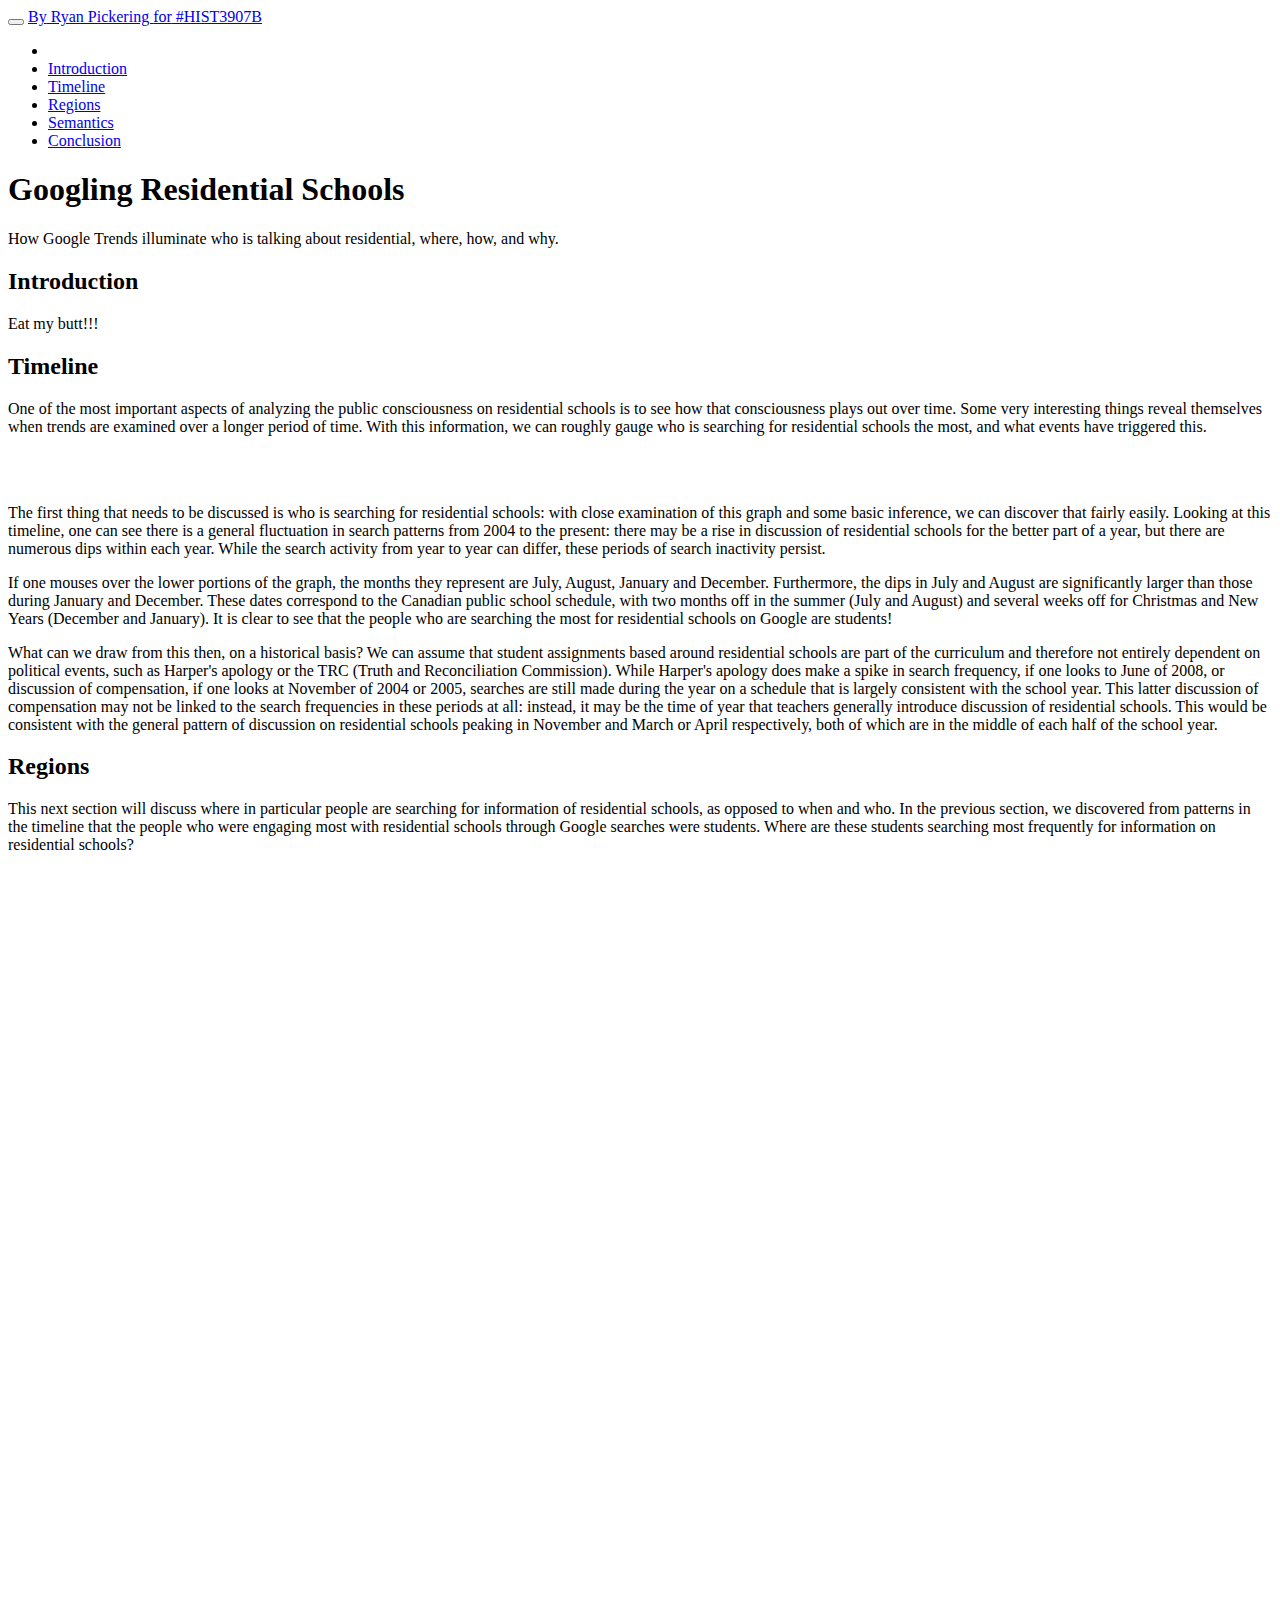
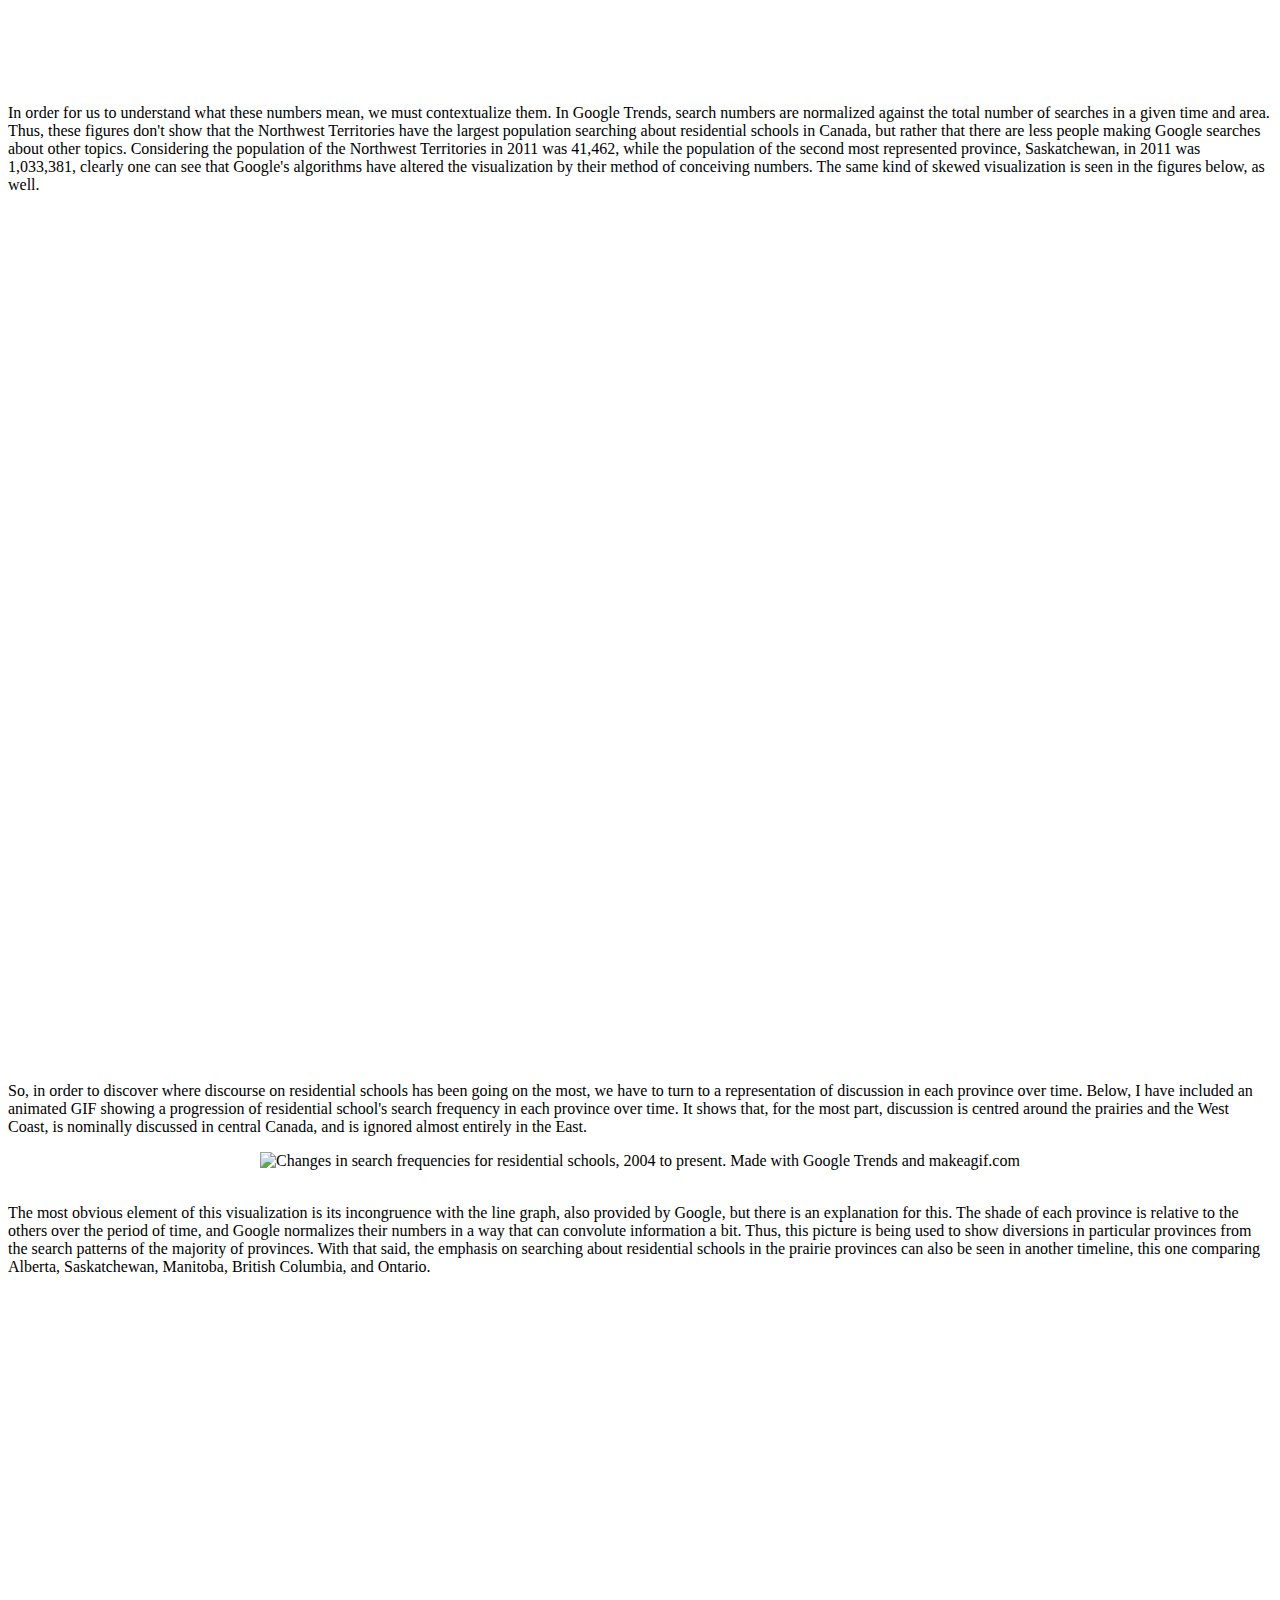
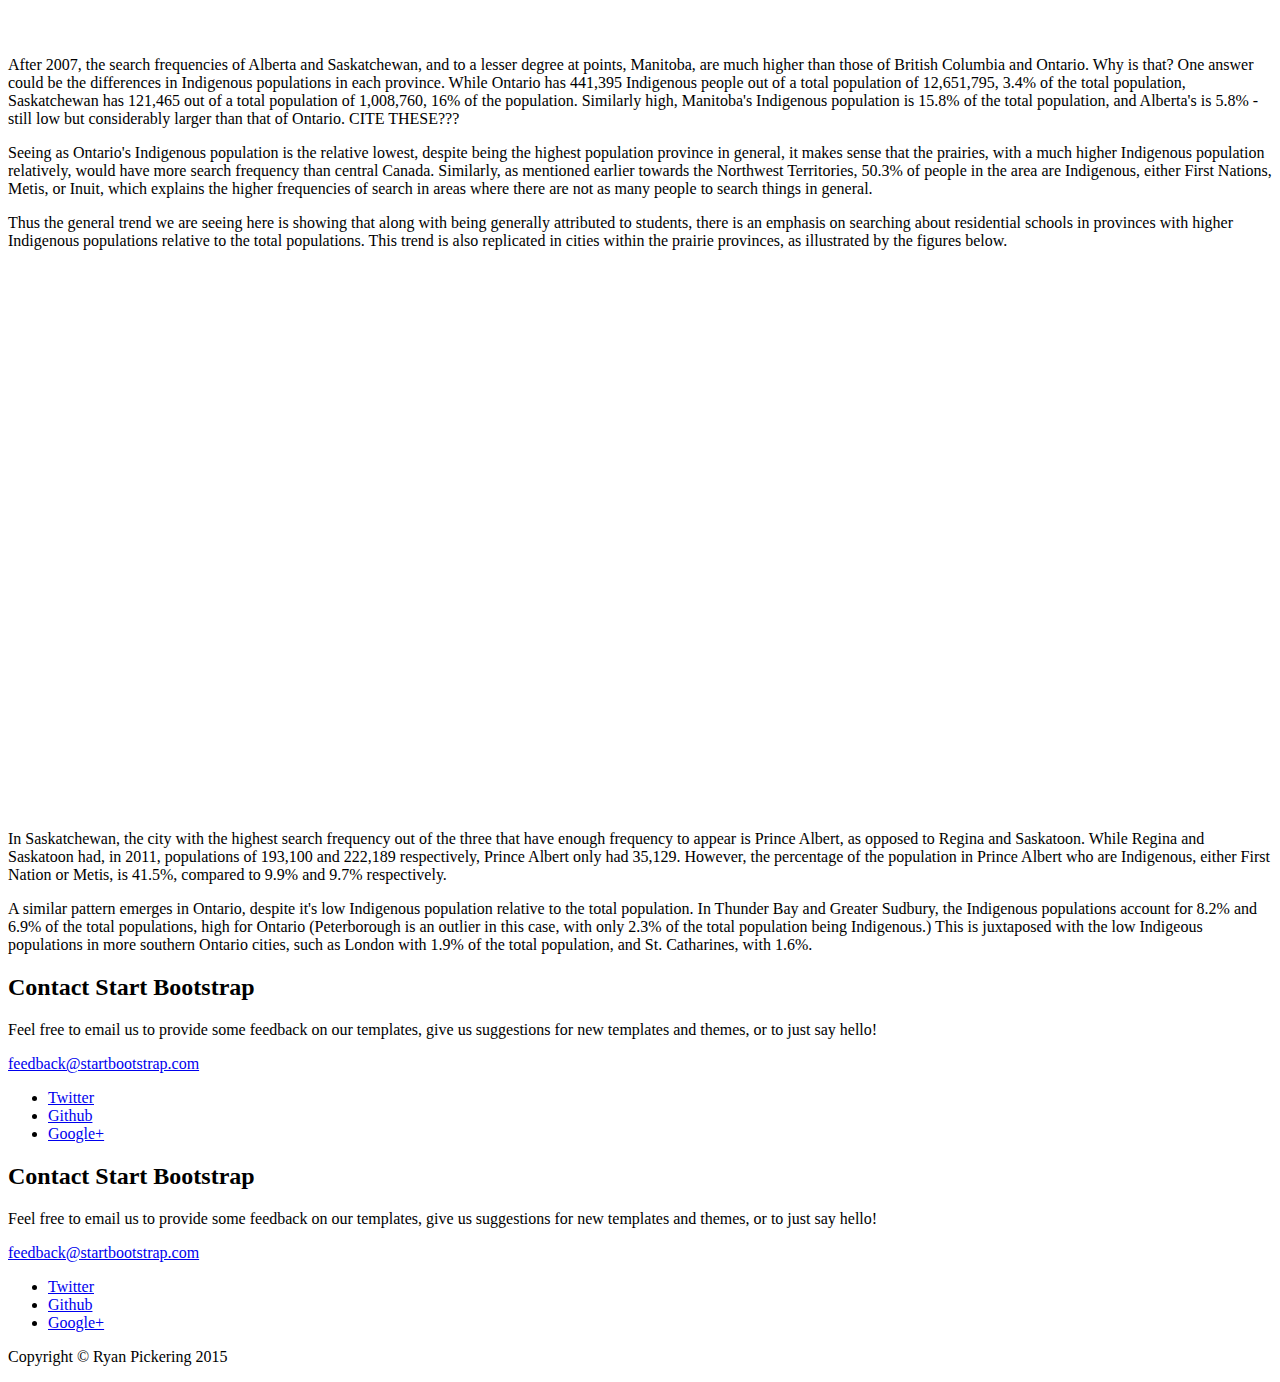
==== startbootstrap-grayscale-1.0.3/index.html @ 51a557f2 "Update index.html" ====
<!DOCTYPE html>
<html lang="en">

<head>

    <meta charset="utf-8">
    <meta http-equiv="X-UA-Compatible" content="IE=edge">
    <meta name="viewport" content="width=device-width, initial-scale=1">
    <meta name="description" content="">
    <meta name="author" content="">

    <title>Public Consciousness on Residential Schools through Google Trends</title>

    <!-- Bootstrap Core CSS -->
    <link href="css/bootstrap.min.css" rel="stylesheet">

    <!-- Custom CSS -->
    <link href="css/grayscale.css" rel="stylesheet">

    <!-- Custom Fonts -->
    <link href="font-awesome/css/font-awesome.min.css" rel="stylesheet" type="text/css">
    <link href="http://fonts.googleapis.com/css?family=Lora:400,700,400italic,700italic" rel="stylesheet" type="text/css">
    <link href="http://fonts.googleapis.com/css?family=Montserrat:400,700" rel="stylesheet" type="text/css">

    <!-- HTML5 Shim and Respond.js IE8 support of HTML5 elements and media queries -->
    <!-- WARNING: Respond.js doesn't work if you view the page via file:// -->
    <!--[if lt IE 9]>
        <script src="https://oss.maxcdn.com/libs/html5shiv/3.7.0/html5shiv.js"></script>
        <script src="https://oss.maxcdn.com/libs/respond.js/1.4.2/respond.min.js"></script>
    <![endif]-->

</head>

<body id="page-top" data-spy="scroll" data-target=".navbar-fixed-top">

    <!-- Navigation -->
    <nav class="navbar navbar-custom navbar-fixed-top" role="navigation">
        <div class="container">
            <div class="navbar-header">
                <button type="button" class="navbar-toggle" data-toggle="collapse" data-target=".navbar-main-collapse">
                    <i class="fa fa-bars"></i>
                </button>
                <a class="navbar-brand page-scroll" href="#page-top">
                    <i class="fa fa-play-circle"></i>  <span class="light">By</span>  Ryan Pickering <span class="light">for</span> #HIST3907B
                </a>
            </div>

            <!-- Collect the nav links, forms, and other content for toggling -->
            <div class="collapse navbar-collapse navbar-right navbar-main-collapse">
                <ul class="nav navbar-nav">
                    <!-- Hidden li included to remove active class from about link when scrolled up past about section -->
                    <li class="hidden">
                        <a href="#page-top"></a>
                    </li>
                    <li>
                        <a class="page-scroll" href="#intro">Introduction</a>
                    </li>
                    <li>
                        <a class="page-scroll" href="#timeline">Timeline</a>
                    </li>
                    <li>
                        <a class="page-scroll" href="#regions">Regions</a>
                    </li>
                    <li>
                        <a class="page-scroll" href="#semantics">Semantics</a>
                    </li>
                    <li>
                        <a class="page-scroll" href="#conclusion">Conclusion</a>
                    </li>
                </ul>
            </div>
            <!-- /.navbar-collapse -->
        </div>
        <!-- /.container -->
    </nav>

    <!-- Intro Header -->
    <header class="intro">
        <div class="intro-body">
            <div class="container">
                <div class="row">
                    <div class="col-md-8 col-md-offset-2">
                        <h1 class="brand-heading">Googling Residential Schools</h1>
                        <p class="intro-text">How Google Trends illuminate who is talking about residential, where, how, and why.</p>
                        <a href="#about" class="btn btn-circle page-scroll">
                            <i class="fa fa-angle-double-down animated"></i>
                        </a>
                    </div>
                </div>
            </div>
        </div>
    </header>

    <!-- Introduction Section -->
    <section id="intro" class="container content-section text-center">
        <div class="row">
            <div class="col-lg-8 col-lg-offset-2">
                <h2>Introduction</h2>
                <p>Eat my butt!!!</p>
            </div>
        </div>
    </section>

    <!-- TImeline Section -->
    <section id="timeline" class="content-section text-left">
        <div class="download-section">
            <div class="container">
                <div class="col-lg-8 col-lg-offset-2">
                    <h2>Timeline</h2>
                    <P>One of the most important aspects of analyzing the public consciousness on residential schools is to see how that consciousness plays out over time. Some very interesting things reveal themselves when trends are examined over a longer period of time. With this information, we can roughly gauge who is searching for residential schools the most, and what events have triggered this.</P><br>
  <center>
    <div style="width:600px; background-color:white">
        <script type="text/javascript" style="text-align:center" src="//www.google.ca/trends/embed.js?hl=en-US&geo=CA&q=residential+schools&cmpt=q&tz&content=1&cid=TIMESERIES_GRAPH_0&export=5&w=600&h=330">
        </script>
    </div>
  </center>
  <br>
  <p>The first thing that needs to be discussed is who is searching for residential schools: with close examination of this graph and some basic inference, we can discover that fairly easily. Looking at this timeline, one can see there is a general fluctuation in search patterns from 2004 to the present: there may be a rise in discussion of residential schools for the better part of a year, but there are numerous dips within each year. While the search activity from year to year can differ, these periods of search inactivity persist.</p>
  <p>If one mouses over the lower portions of the graph, the months they represent are July, August, January and December. Furthermore, the dips in July and August are significantly larger than those during January and December. These dates correspond to the Canadian public school schedule, with two months off in the summer (July and August) and several weeks off for Christmas and New Years (December and January). It is clear to see that the people who are searching the most for residential schools on Google are students!</p>
  <p>What can we draw from this then, on a historical basis? We can assume that student assignments based around residential schools are part of the curriculum and therefore not entirely dependent on political events, such as Harper's apology or the TRC (Truth and Reconciliation Commission). While Harper's apology does make a spike in search frequency, if one looks to June of 2008, or discussion of compensation, if one looks at November of 2004 or 2005, searches are still made during the year on a schedule that is largely consistent with the school year. This latter discussion of compensation may not be linked to the search frequencies in these periods at all: instead, it may be the time of year that teachers generally introduce discussion of residential schools. This would be consistent with the general pattern of discussion on residential schools peaking in November and March or April respectively, both of which are in the middle of each half of the school year.</p>
                </div>
            </div>
        </div>
    </section>

    <!-- Regions Section -->
    <section id="regions" class="container content-section text-left">
        <div class="row">
            <div class="col-lg-8 col-lg-offset-2">
                <h2>Regions</h2>
                <p>This next section will discuss where in particular people are searching for information of residential schools, as opposed to when and who. In the previous section, we discovered from patterns in the timeline that the people who were engaging most with residential schools through Google searches were students. Where are these students searching most frequently for information on residential schools?</p>

    <center>
        <div style="width:500px; height:400px; background-color:white">
            <script type="text/javascript" src="//www.google.ca/trends/embed.js?hl=en-US&geo=CA&q=residential+schools&cmpt=q&tz&content=1&cid=GEO_MAP_0_0&export=5&w=500&h=400">
            </script>
        </div>
<br>
        <div style="width:500px; height:400px; background-color:white">
            <script type="text/javascript" src="//www.google.ca/trends/embed.js?hl=en-US&geo=CA&q=residential+schools&cmpt=q&tz&content=1&cid=GEO_TABLE_0_0&export=5&w=500&h=400">
            </script>
        </div>        
    </center>

<p>In order for us to understand what these numbers mean, we must contextualize them. In Google Trends, search numbers are normalized against the total number of searches in a given time and area. Thus, these figures don't show that the Northwest Territories have the largest population searching about residential schools in Canada, but rather that there are less people making Google searches about other topics. Considering the population of the Northwest Territories in 2011 was 41,462, while the population of the second most represented province, Saskatchewan, in 2011 was 1,033,381, clearly one can see that Google's algorithms have altered the visualization by their method of conceiving numbers. The same kind of skewed visualization is seen in the figures below, as well.</p>
  <center>
  <div style="width:500px; height:420px; background-color:white">
    <script type="text/javascript" src="//www.google.ca/trends/embed.js?hl=en-US&geo=CA&q=residential+schools&cmpt=q&tz&content=1&cid=GEO_MAP_0_1&export=5&w=500&h=420">
    </script></div>
<br>
  <div style="width:500px; height:400px; background-color:white">
    <script type="text/javascript" src="//www.google.ca/trends/embed.js?hl=en-US&geo=CA&q=residential+schools&cmpt=q&tz&content=1&cid=GEO_TABLE_0_1&export=5&w=500&h=400">
    </script>
    </div>
    </center>
    <br>
  <p>So, in order to discover where discourse on residential schools has been going on the most, we have to turn to a representation of discussion in each province over time. Below, I have included an animated GIF showing a progression of residential school's search frequency in each province over time. It shows that, for the most part, discussion is centred around the prairies and the West Coast, is nominally discussed in central Canada, and is ignored almost entirely in the East.</p>
  <center><img src="http://cdn.makeagif.com/media/4-04-2015/6FYoG7.gif" alt="Changes in search frequencies for residential schools, 2004 to present. Made with Google Trends and makeagif.com"></center><br>
  <p> The most obvious element of this visualization is its incongruence with the line graph, also provided by Google, but there is an explanation for this. The shade of each province is relative to the others over the period of time, and Google normalizes their numbers in a way that can convolute information a bit. Thus, this picture is being used to show diversions in particular provinces from the search patterns of the majority of provinces. With that said, the emphasis on searching about residential schools in the prairie provinces can also be seen in another timeline, this one comparing Alberta, Saskatchewan, Manitoba, British Columbia, and Ontario.</p>
<center>
    <div style="width:650px; height:330px; background-color:white">
        <script type="text/javascript" src="//www.google.ca/trends/embed.js?hl=en-US&q=residential+schools&geo=CA-ON,+CA-SK,+CA-AB,+CA-MB,+CA-BC&cmpt=geo&tz&tz&content=1&cid=TIMESERIES_GRAPH_0&export=5&w=650&h=330">
            
        </script></div></center><br>
<p>After 2007, the search frequencies of Alberta and Saskatchewan, and to a lesser degree at points, Manitoba, are much higher than those of British Columbia and Ontario. Why is that? One answer could be the differences in Indigenous populations in each province. While Ontario has 441,395 Indigenous people out of a total population of 12,651,795, 3.4% of the total population, Saskatchewan has 121,465 out of a total population of 1,008,760,  16% of the population. Similarly high, Manitoba's Indigenous population is 15.8% of the total population, and Alberta's is 5.8% - still low but considerably larger than that of Ontario. CITE THESE???</p>
 <p>Seeing as Ontario's Indigenous population is the relative lowest, despite being the highest population province in general, it makes sense that the prairies, with a much higher Indigenous population relatively, would have more search frequency than central Canada. Similarly, as mentioned earlier towards the Northwest Territories, 50.3% of people in the area are Indigenous, either First Nations, Metis, or Inuit, which explains the higher frequencies of search in areas where there are not as many people to search things in general.</p>
<p>Thus the general trend we are seeing here is showing that along with being generally attributed to students, there is an emphasis on searching about residential schools in provinces with higher Indigenous populations relative to the total populations. This trend is also replicated in cities within the prairie provinces, as illustrated by the figures below.</p>
<center>
<div style="width:500px; height:200px; background-color:white">
<script type="text/javascript" src="//www.google.ca/trends/embed.js?hl=en-US&geo=CA-SK&q=residential+schools&cmpt=q&tz&content=1&cid=GEO_TABLE_0_0&export=5&w=500&h=330"></script>
</div>
<div style="width:500px; height:330px; background-color:white">
<script type="text/javascript" src="//www.google.ca/trends/embed.js?hl=en-US&geo=CA-ON&q=residential+schools&cmpt=q&tz&content=1&cid=GEO_TABLE_0_0&export=5&w=500&h=330"></script></div></center><br>
<p>In Saskatchewan, the city with the highest search frequency out of the three that have enough frequency to appear is Prince Albert, as opposed to Regina and Saskatoon. While Regina and Saskatoon had, in 2011, populations of 193,100 and 222,189 respectively, Prince Albert only had 35,129. However, the percentage of the population in Prince Albert who are Indigenous, either First Nation or Metis, is 41.5%, compared to 9.9% and 9.7% respectively.</p>
<p>A similar pattern emerges in Ontario, despite it's low Indigenous population relative to the total population. In Thunder Bay and Greater Sudbury, the Indigenous populations account for 8.2% and 6.9% of the total populations, high for Ontario (Peterborough is an outlier in this case, with only 2.3% of the total population being Indigenous.) This is juxtaposed with the low Indigeous populations in more southern Ontario cities, such as London with 1.9% of the total population, and St. Catharines, with 1.6%.</p> 
            </div>
        </div>
    </section>
    
    <!-- Semantics Section -->
    <section id="semantics" class="container content-section text-center">
        <div class="row">
            <div class="col-lg-8 col-lg-offset-2">
                <h2>Contact Start Bootstrap</h2>
                <p>Feel free to email us to provide some feedback on our templates, give us suggestions for new templates and themes, or to just say hello!</p>
                <p><a href="mailto:feedback@startbootstrap.com">feedback@startbootstrap.com</a>
                </p>
                <ul class="list-inline banner-social-buttons">
                    <li>
                        <a href="https://twitter.com/SBootstrap" class="btn btn-default btn-lg"><i class="fa fa-twitter fa-fw"></i> <span class="network-name">Twitter</span></a>
                    </li>
                    <li>
                        <a href="https://github.com/IronSummitMedia/startbootstrap" class="btn btn-default btn-lg"><i class="fa fa-github fa-fw"></i> <span class="network-name">Github</span></a>
                    </li>
                    <li>
                        <a href="https://plus.google.com/+Startbootstrap/posts" class="btn btn-default btn-lg"><i class="fa fa-google-plus fa-fw"></i> <span class="network-name">Google+</span></a>
                    </li>
                </ul>
            </div>
        </div>
    </section>

 <!-- Conclusion -->
    <section id="conclusion" class="container content-section text-left">
        <div class="row">
            <div class="col-lg-8 col-lg-offset-2">
                <h2>Contact Start Bootstrap</h2>
                <p>Feel free to email us to provide some feedback on our templates, give us suggestions for new templates and themes, or to just say hello!</p>
                <p><a href="mailto:feedback@startbootstrap.com">feedback@startbootstrap.com</a>
                </p>
                <ul class="list-inline banner-social-buttons">
                    <li>
                        <a href="https://twitter.com/SBootstrap" class="btn btn-default btn-lg"><i class="fa fa-twitter fa-fw"></i> <span class="network-name">Twitter</span></a>
                    </li>
                    <li>
                        <a href="https://github.com/IronSummitMedia/startbootstrap" class="btn btn-default btn-lg"><i class="fa fa-github fa-fw"></i> <span class="network-name">Github</span></a>
                    </li>
                    <li>
                        <a href="https://plus.google.com/+Startbootstrap/posts" class="btn btn-default btn-lg"><i class="fa fa-google-plus fa-fw"></i> <span class="network-name">Google+</span></a>
                    </li>
                </ul>
            </div>
        </div>
    </section>

    <!-- Map Section -->
    <div id="map"></div>

    <!-- Footer -->
    <footer>
        <div class="container text-center">
            <p>Copyright &copy; Ryan Pickering 2015</p>
        </div>
    </footer>

    <!-- jQuery -->
    <script src="js/jquery.js"></script>

    <!-- Bootstrap Core JavaScript -->
    <script src="js/bootstrap.min.js"></script>

    <!-- Plugin JavaScript -->
    <script src="js/jquery.easing.min.js"></script>

    <!-- Google Maps API Key - Use your own API key to enable the map feature. More information on the Google Maps API can be found at https://developers.google.com/maps/ -->
    <script type="text/javascript" src="https://maps.googleapis.com/maps/api/js?key=AIzaSyCRngKslUGJTlibkQ3FkfTxj3Xss1UlZDA&sensor=false"></script>

    <!-- Custom Theme JavaScript -->
    <script src="js/grayscale.js"></script>

</body>

</html>
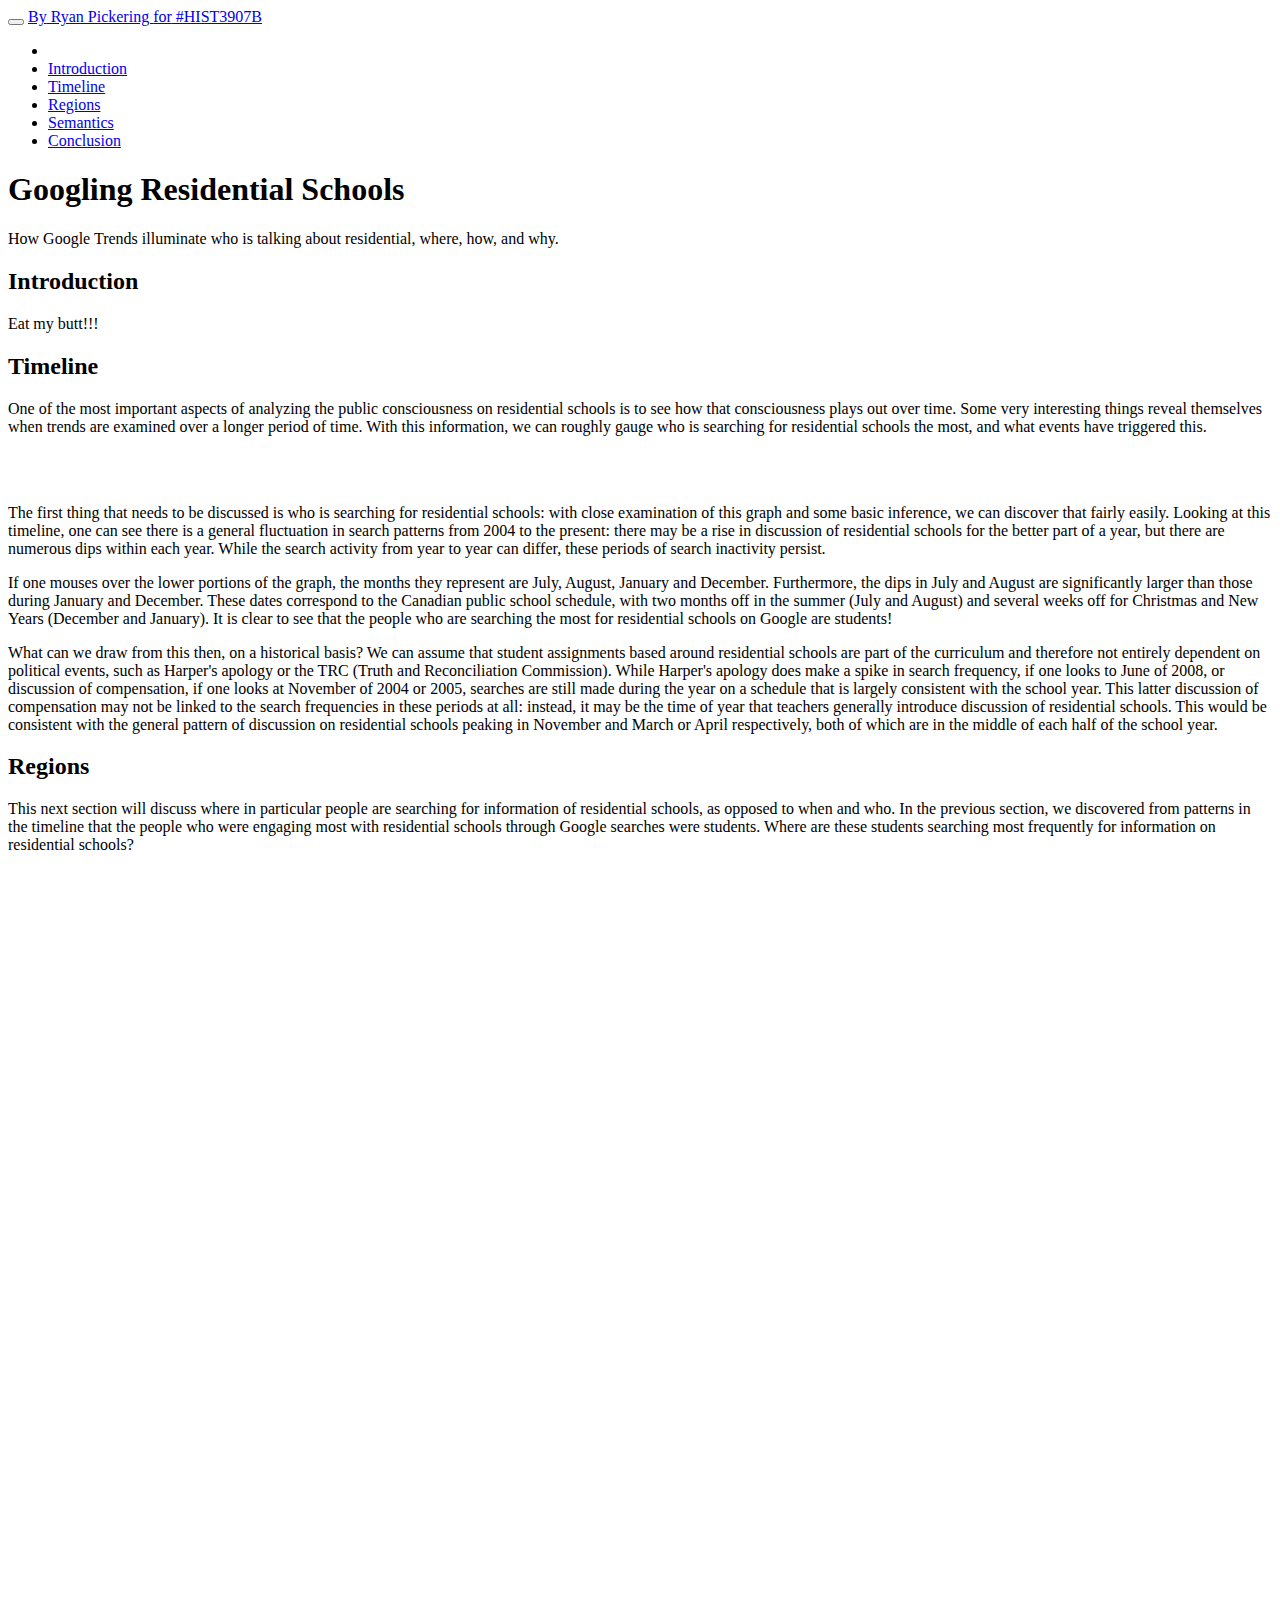
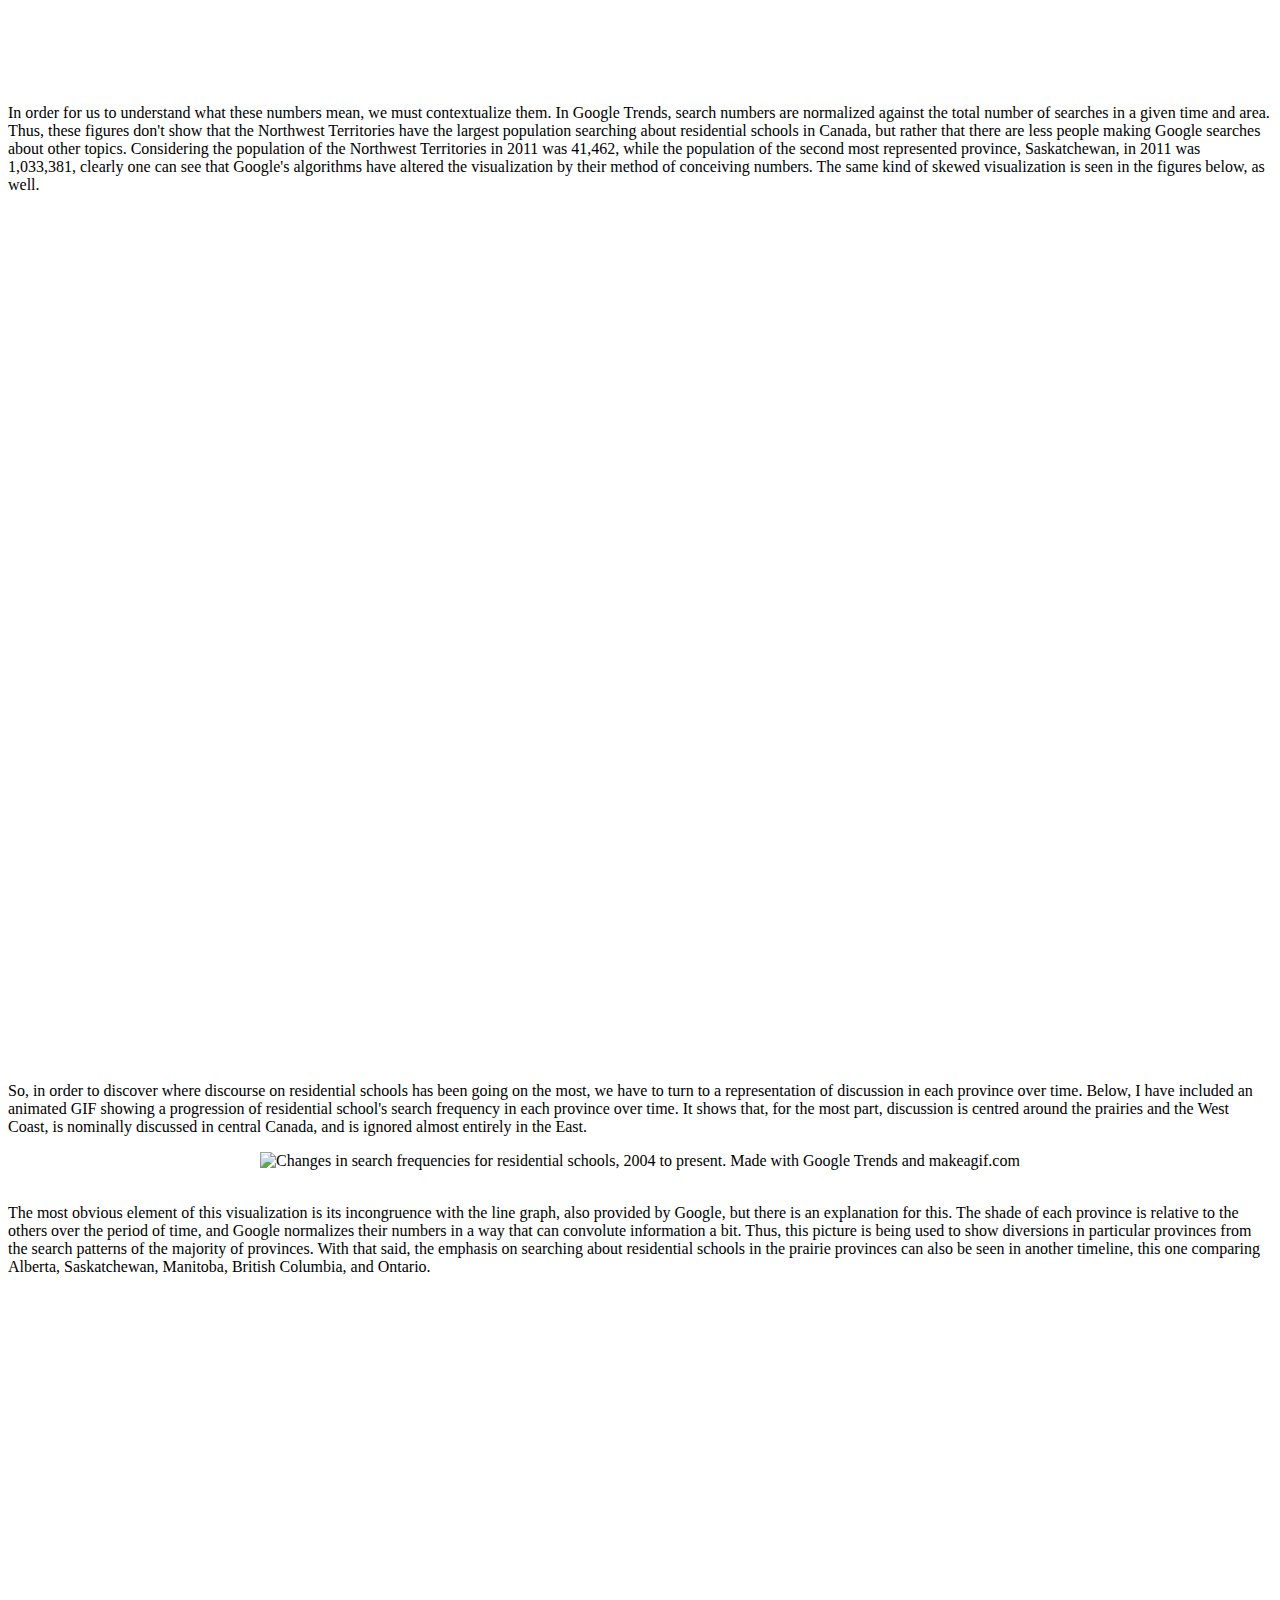
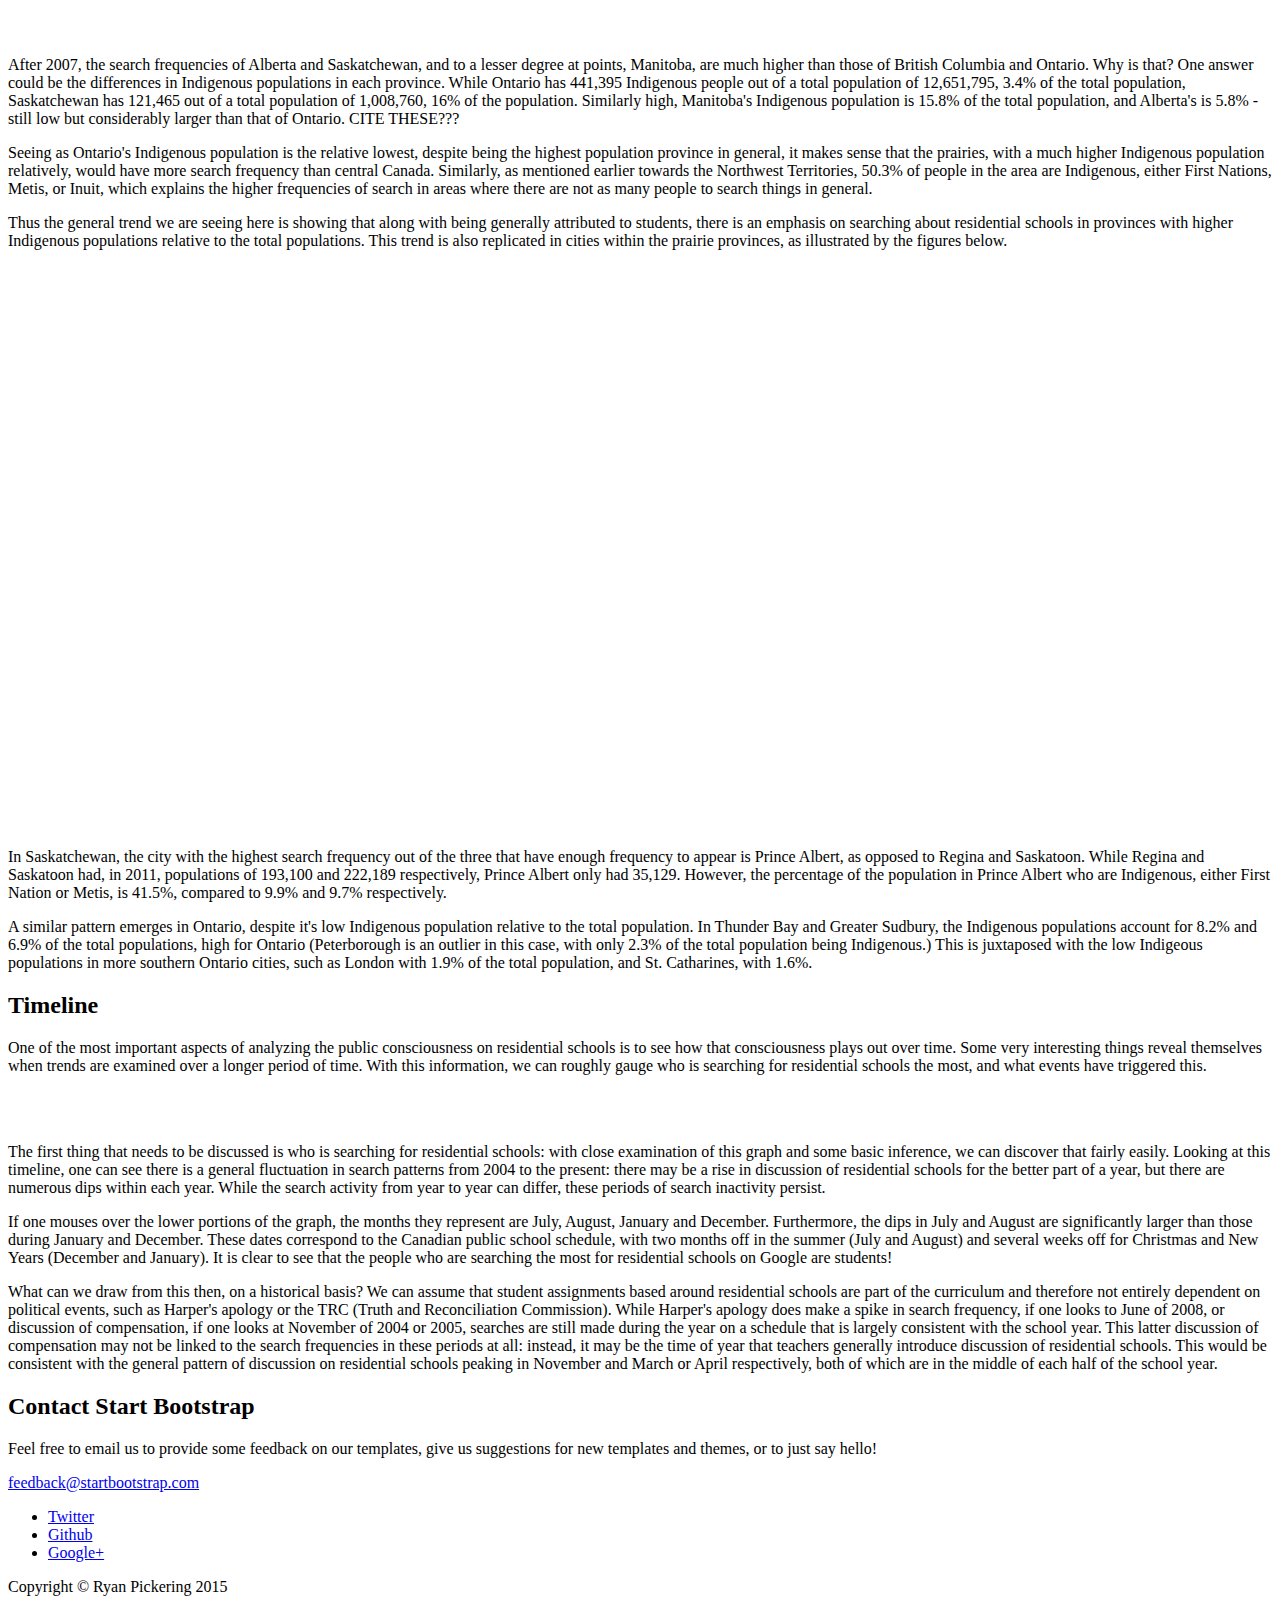
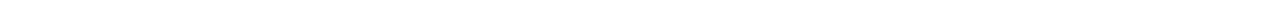
==== commit a0d5332c: "Update index.html" ====
--- a/startbootstrap-grayscale-1.0.3/index.html
+++ b/startbootstrap-grayscale-1.0.3/index.html
@@ -169,6 +169,7 @@
 <div style="width:500px; height:200px; background-color:white">
 <script type="text/javascript" src="//www.google.ca/trends/embed.js?hl=en-US&geo=CA-SK&q=residential+schools&cmpt=q&tz&content=1&cid=GEO_TABLE_0_0&export=5&w=500&h=330"></script>
 </div>
+<br>
 <div style="width:500px; height:330px; background-color:white">
 <script type="text/javascript" src="//www.google.ca/trends/embed.js?hl=en-US&geo=CA-ON&q=residential+schools&cmpt=q&tz&content=1&cid=GEO_TABLE_0_0&export=5&w=500&h=330"></script></div></center><br>
 <p>In Saskatchewan, the city with the highest search frequency out of the three that have enough frequency to appear is Prince Albert, as opposed to Regina and Saskatoon. While Regina and Saskatoon had, in 2011, populations of 193,100 and 222,189 respectively, Prince Albert only had 35,129. However, the percentage of the population in Prince Albert who are Indigenous, either First Nation or Metis, is 41.5%, compared to 9.9% and 9.7% respectively.</p>
@@ -177,25 +178,24 @@
         </div>
     </section>
     
-    <!-- Semantics Section -->
-    <section id="semantics" class="container content-section text-center">
-        <div class="row">
-            <div class="col-lg-8 col-lg-offset-2">
-                <h2>Contact Start Bootstrap</h2>
-                <p>Feel free to email us to provide some feedback on our templates, give us suggestions for new templates and themes, or to just say hello!</p>
-                <p><a href="mailto:feedback@startbootstrap.com">feedback@startbootstrap.com</a>
-                </p>
-                <ul class="list-inline banner-social-buttons">
-                    <li>
-                        <a href="https://twitter.com/SBootstrap" class="btn btn-default btn-lg"><i class="fa fa-twitter fa-fw"></i> <span class="network-name">Twitter</span></a>
-                    </li>
-                    <li>
-                        <a href="https://github.com/IronSummitMedia/startbootstrap" class="btn btn-default btn-lg"><i class="fa fa-github fa-fw"></i> <span class="network-name">Github</span></a>
-                    </li>
-                    <li>
-                        <a href="https://plus.google.com/+Startbootstrap/posts" class="btn btn-default btn-lg"><i class="fa fa-google-plus fa-fw"></i> <span class="network-name">Google+</span></a>
-                    </li>
-                </ul>
+   <!-- TImeline Section -->
+    <section id="timeline" class="content-section text-left">
+        <div class="download-section">
+            <div class="container">
+                <div class="col-lg-8 col-lg-offset-2">
+                    <h2>Timeline</h2>
+                    <P>One of the most important aspects of analyzing the public consciousness on residential schools is to see how that consciousness plays out over time. Some very interesting things reveal themselves when trends are examined over a longer period of time. With this information, we can roughly gauge who is searching for residential schools the most, and what events have triggered this.</P><br>
+  <center>
+    <div style="width:600px; background-color:white">
+        <script type="text/javascript" style="text-align:center" src="//www.google.ca/trends/embed.js?hl=en-US&geo=CA&q=residential+schools&cmpt=q&tz&content=1&cid=TIMESERIES_GRAPH_0&export=5&w=600&h=330">
+        </script>
+    </div>
+  </center>
+  <br>
+  <p>The first thing that needs to be discussed is who is searching for residential schools: with close examination of this graph and some basic inference, we can discover that fairly easily. Looking at this timeline, one can see there is a general fluctuation in search patterns from 2004 to the present: there may be a rise in discussion of residential schools for the better part of a year, but there are numerous dips within each year. While the search activity from year to year can differ, these periods of search inactivity persist.</p>
+  <p>If one mouses over the lower portions of the graph, the months they represent are July, August, January and December. Furthermore, the dips in July and August are significantly larger than those during January and December. These dates correspond to the Canadian public school schedule, with two months off in the summer (July and August) and several weeks off for Christmas and New Years (December and January). It is clear to see that the people who are searching the most for residential schools on Google are students!</p>
+  <p>What can we draw from this then, on a historical basis? We can assume that student assignments based around residential schools are part of the curriculum and therefore not entirely dependent on political events, such as Harper's apology or the TRC (Truth and Reconciliation Commission). While Harper's apology does make a spike in search frequency, if one looks to June of 2008, or discussion of compensation, if one looks at November of 2004 or 2005, searches are still made during the year on a schedule that is largely consistent with the school year. This latter discussion of compensation may not be linked to the search frequencies in these periods at all: instead, it may be the time of year that teachers generally introduce discussion of residential schools. This would be consistent with the general pattern of discussion on residential schools peaking in November and March or April respectively, both of which are in the middle of each half of the school year.</p>
+                </div>
             </div>
         </div>
     </section>
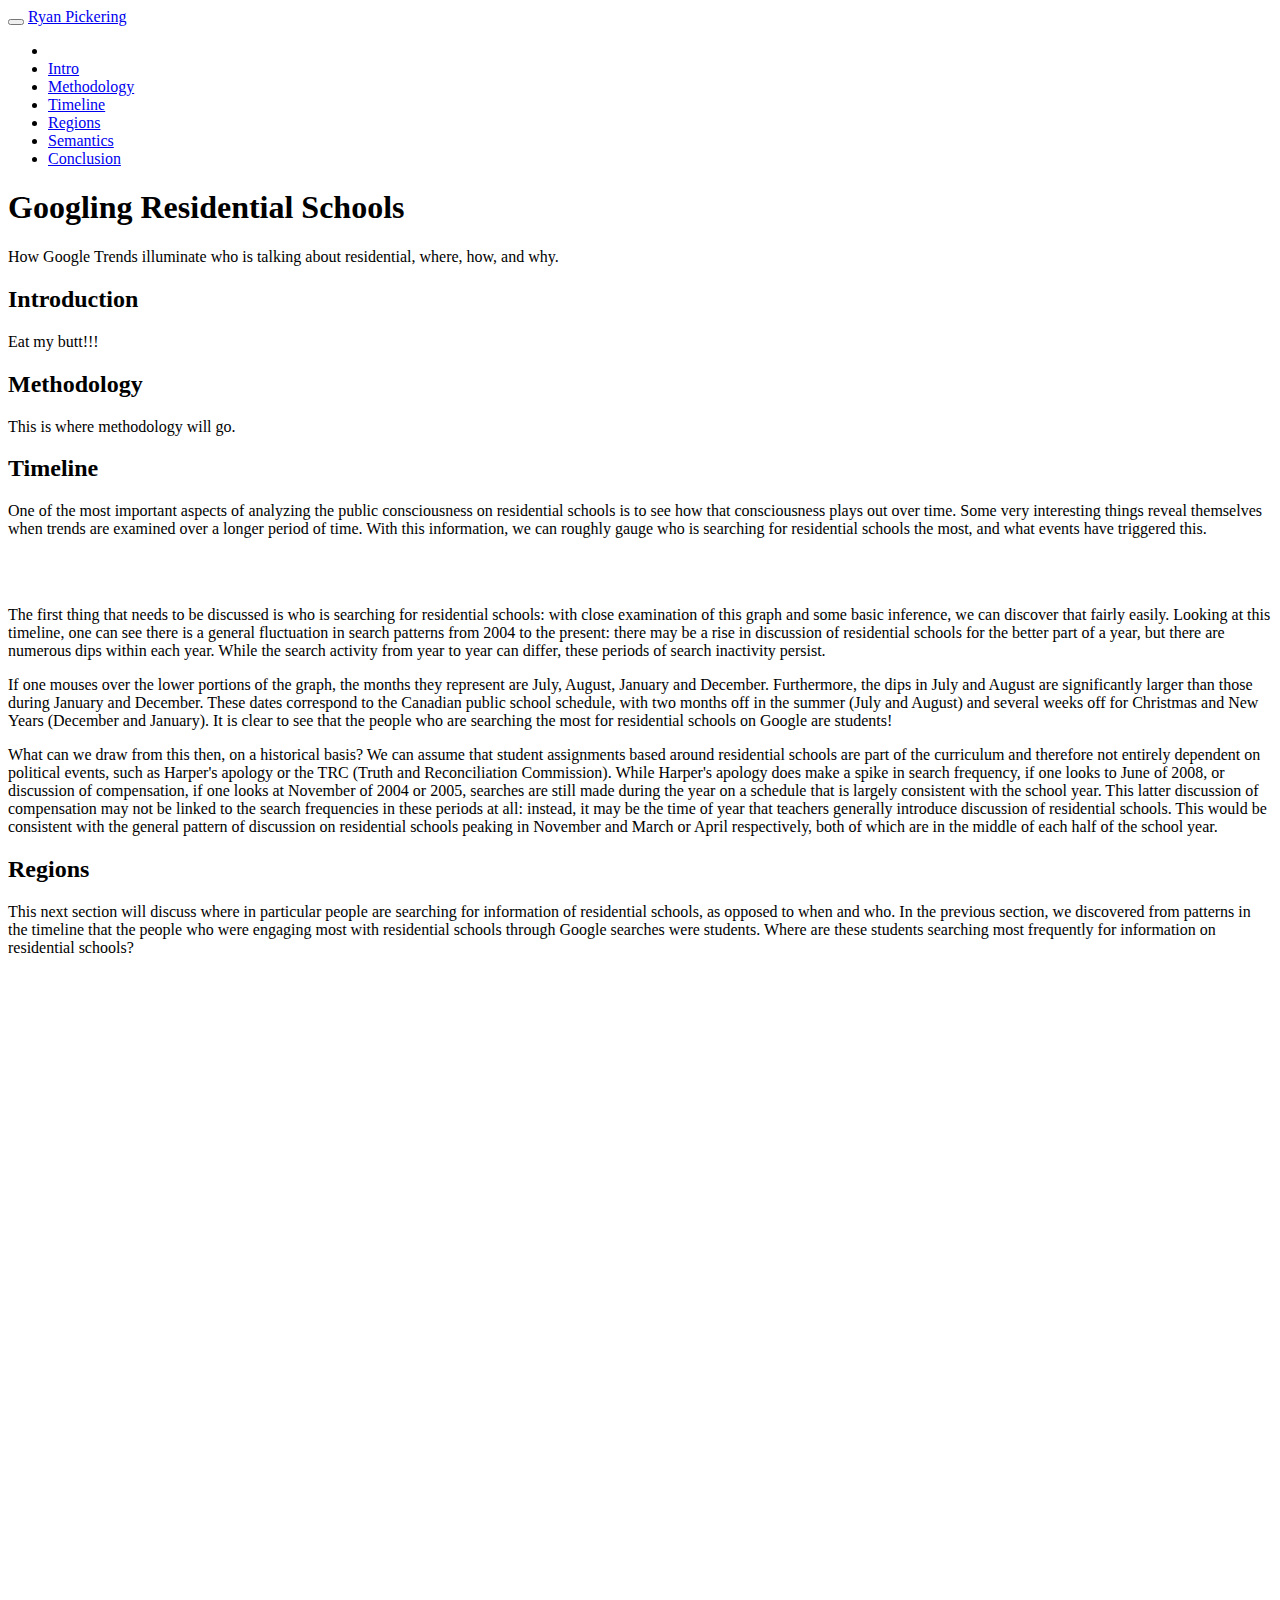
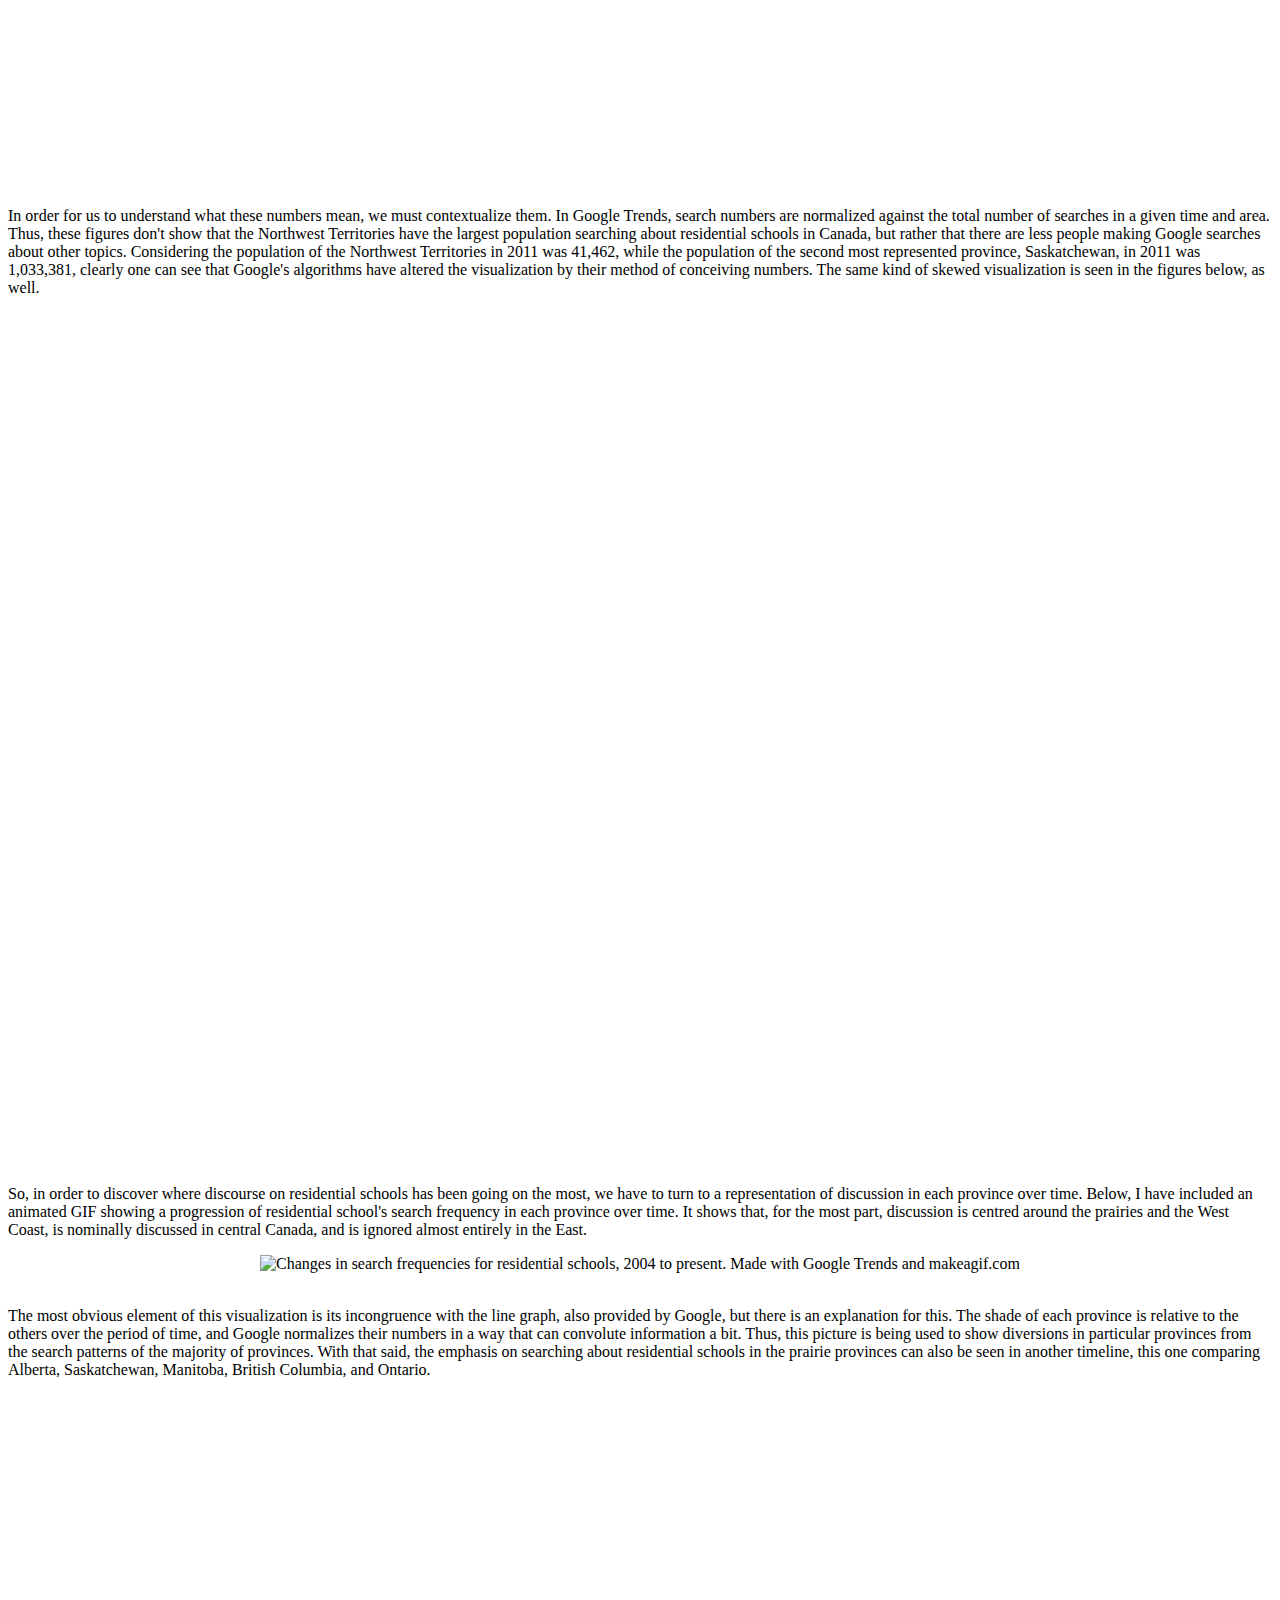
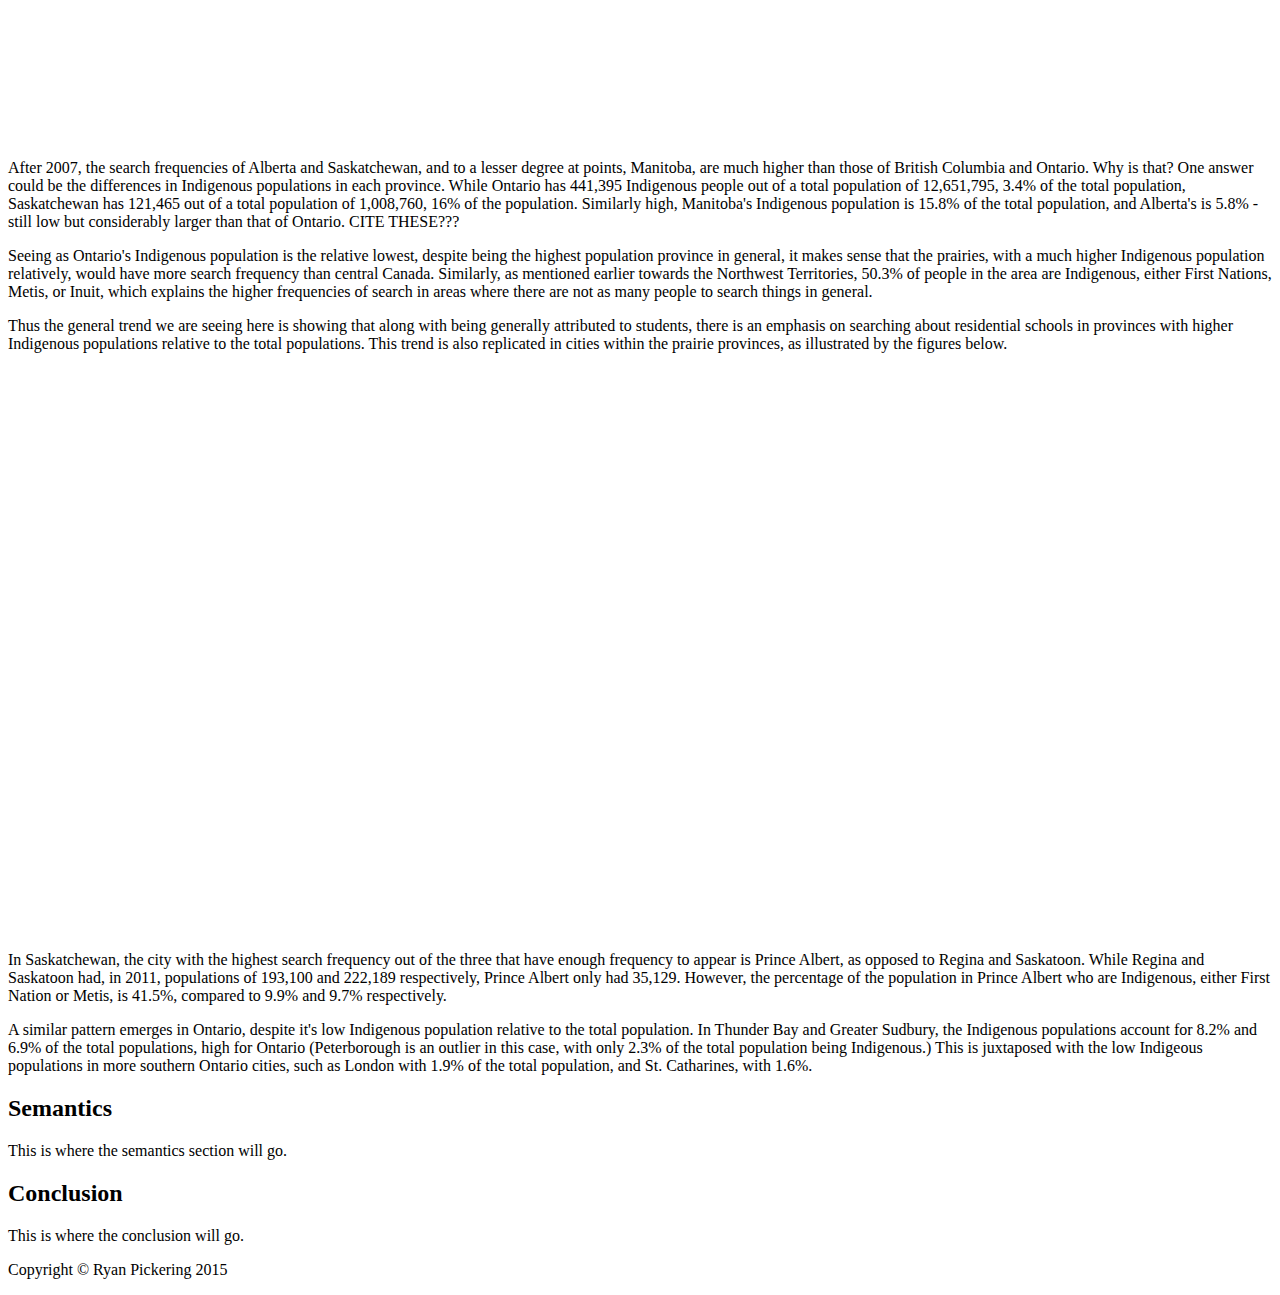
==== commit 0a02d80a: "Update index.html" ====
--- a/startbootstrap-grayscale-1.0.3/index.html
+++ b/startbootstrap-grayscale-1.0.3/index.html
@@ -41,7 +41,7 @@
                     <i class="fa fa-bars"></i>
                 </button>
                 <a class="navbar-brand page-scroll" href="#page-top">
-                    <i class="fa fa-play-circle"></i>  <span class="light">By</span>  Ryan Pickering <span class="light">for</span> #HIST3907B
+                    <i class="fa fa-play-circle"></i>Ryan Pickering
                 </a>
             </div>
 
@@ -53,7 +53,10 @@
                         <a href="#page-top"></a>
                     </li>
                     <li>
-                        <a class="page-scroll" href="#intro">Introduction</a>
+                        <a class="page-scroll" href="#intro">Intro</a>
+                    </li>
+                    <li>
+                        <a class="page-scroll" href="#method">Methodology</a>
                     </li>
                     <li>
                         <a class="page-scroll" href="#timeline">Timeline</a>
@@ -101,9 +104,21 @@
         </div>
     </section>
 
+    <!-- Methodology Section -->
+    <section id="method" class="container content-section text-left">
+        <div class="download-section">
+            <div class="container">
+                <div class="col-lg-8 col-lg-offset-2">
+                <h2>Methodology</h2>
+                <p>This is where methodology will go.</p>
+                </div>
+            </div>
+        </div>
+    </section>
+
     <!-- TImeline Section -->
-    <section id="timeline" class="content-section text-left">
-        <div class="download-section">
+    <section id="timeline" class="container content-section text-left">
+        <div class="row">
             <div class="container">
                 <div class="col-lg-8 col-lg-offset-2">
                     <h2>Timeline</h2>
@@ -125,7 +140,7 @@
 
     <!-- Regions Section -->
     <section id="regions" class="container content-section text-left">
-        <div class="row">
+        <div class="download-section">
             <div class="col-lg-8 col-lg-offset-2">
                 <h2>Regions</h2>
                 <p>This next section will discuss where in particular people are searching for information of residential schools, as opposed to when and who. In the previous section, we discovered from patterns in the timeline that the people who were engaging most with residential schools through Google searches were students. Where are these students searching most frequently for information on residential schools?</p>
@@ -178,23 +193,13 @@
         </div>
     </section>
     
-   <!-- TImeline Section -->
-    <section id="timeline" class="content-section text-left">
-        <div class="download-section">
+   <!-- Semantics Section -->
+    <section id="semantics" class="content-section text-left">
+        <div class="row">
             <div class="container">
                 <div class="col-lg-8 col-lg-offset-2">
-                    <h2>Timeline</h2>
-                    <P>One of the most important aspects of analyzing the public consciousness on residential schools is to see how that consciousness plays out over time. Some very interesting things reveal themselves when trends are examined over a longer period of time. With this information, we can roughly gauge who is searching for residential schools the most, and what events have triggered this.</P><br>
-  <center>
-    <div style="width:600px; background-color:white">
-        <script type="text/javascript" style="text-align:center" src="//www.google.ca/trends/embed.js?hl=en-US&geo=CA&q=residential+schools&cmpt=q&tz&content=1&cid=TIMESERIES_GRAPH_0&export=5&w=600&h=330">
-        </script>
-    </div>
-  </center>
-  <br>
-  <p>The first thing that needs to be discussed is who is searching for residential schools: with close examination of this graph and some basic inference, we can discover that fairly easily. Looking at this timeline, one can see there is a general fluctuation in search patterns from 2004 to the present: there may be a rise in discussion of residential schools for the better part of a year, but there are numerous dips within each year. While the search activity from year to year can differ, these periods of search inactivity persist.</p>
-  <p>If one mouses over the lower portions of the graph, the months they represent are July, August, January and December. Furthermore, the dips in July and August are significantly larger than those during January and December. These dates correspond to the Canadian public school schedule, with two months off in the summer (July and August) and several weeks off for Christmas and New Years (December and January). It is clear to see that the people who are searching the most for residential schools on Google are students!</p>
-  <p>What can we draw from this then, on a historical basis? We can assume that student assignments based around residential schools are part of the curriculum and therefore not entirely dependent on political events, such as Harper's apology or the TRC (Truth and Reconciliation Commission). While Harper's apology does make a spike in search frequency, if one looks to June of 2008, or discussion of compensation, if one looks at November of 2004 or 2005, searches are still made during the year on a schedule that is largely consistent with the school year. This latter discussion of compensation may not be linked to the search frequencies in these periods at all: instead, it may be the time of year that teachers generally introduce discussion of residential schools. This would be consistent with the general pattern of discussion on residential schools peaking in November and March or April respectively, both of which are in the middle of each half of the school year.</p>
+                    <h2>Semantics</h2>
+                    <P>This is where the semantics section will go.</P>
                 </div>
             </div>
         </div>
@@ -202,23 +207,10 @@
 
  <!-- Conclusion -->
     <section id="conclusion" class="container content-section text-left">
-        <div class="row">
+        <div class="download-section">
             <div class="col-lg-8 col-lg-offset-2">
-                <h2>Contact Start Bootstrap</h2>
-                <p>Feel free to email us to provide some feedback on our templates, give us suggestions for new templates and themes, or to just say hello!</p>
-                <p><a href="mailto:feedback@startbootstrap.com">feedback@startbootstrap.com</a>
-                </p>
-                <ul class="list-inline banner-social-buttons">
-                    <li>
-                        <a href="https://twitter.com/SBootstrap" class="btn btn-default btn-lg"><i class="fa fa-twitter fa-fw"></i> <span class="network-name">Twitter</span></a>
-                    </li>
-                    <li>
-                        <a href="https://github.com/IronSummitMedia/startbootstrap" class="btn btn-default btn-lg"><i class="fa fa-github fa-fw"></i> <span class="network-name">Github</span></a>
-                    </li>
-                    <li>
-                        <a href="https://plus.google.com/+Startbootstrap/posts" class="btn btn-default btn-lg"><i class="fa fa-google-plus fa-fw"></i> <span class="network-name">Google+</span></a>
-                    </li>
-                </ul>
+                <h2>Conclusion</h2>
+                <p>This is where the conclusion will go.</p>
             </div>
         </div>
     </section>
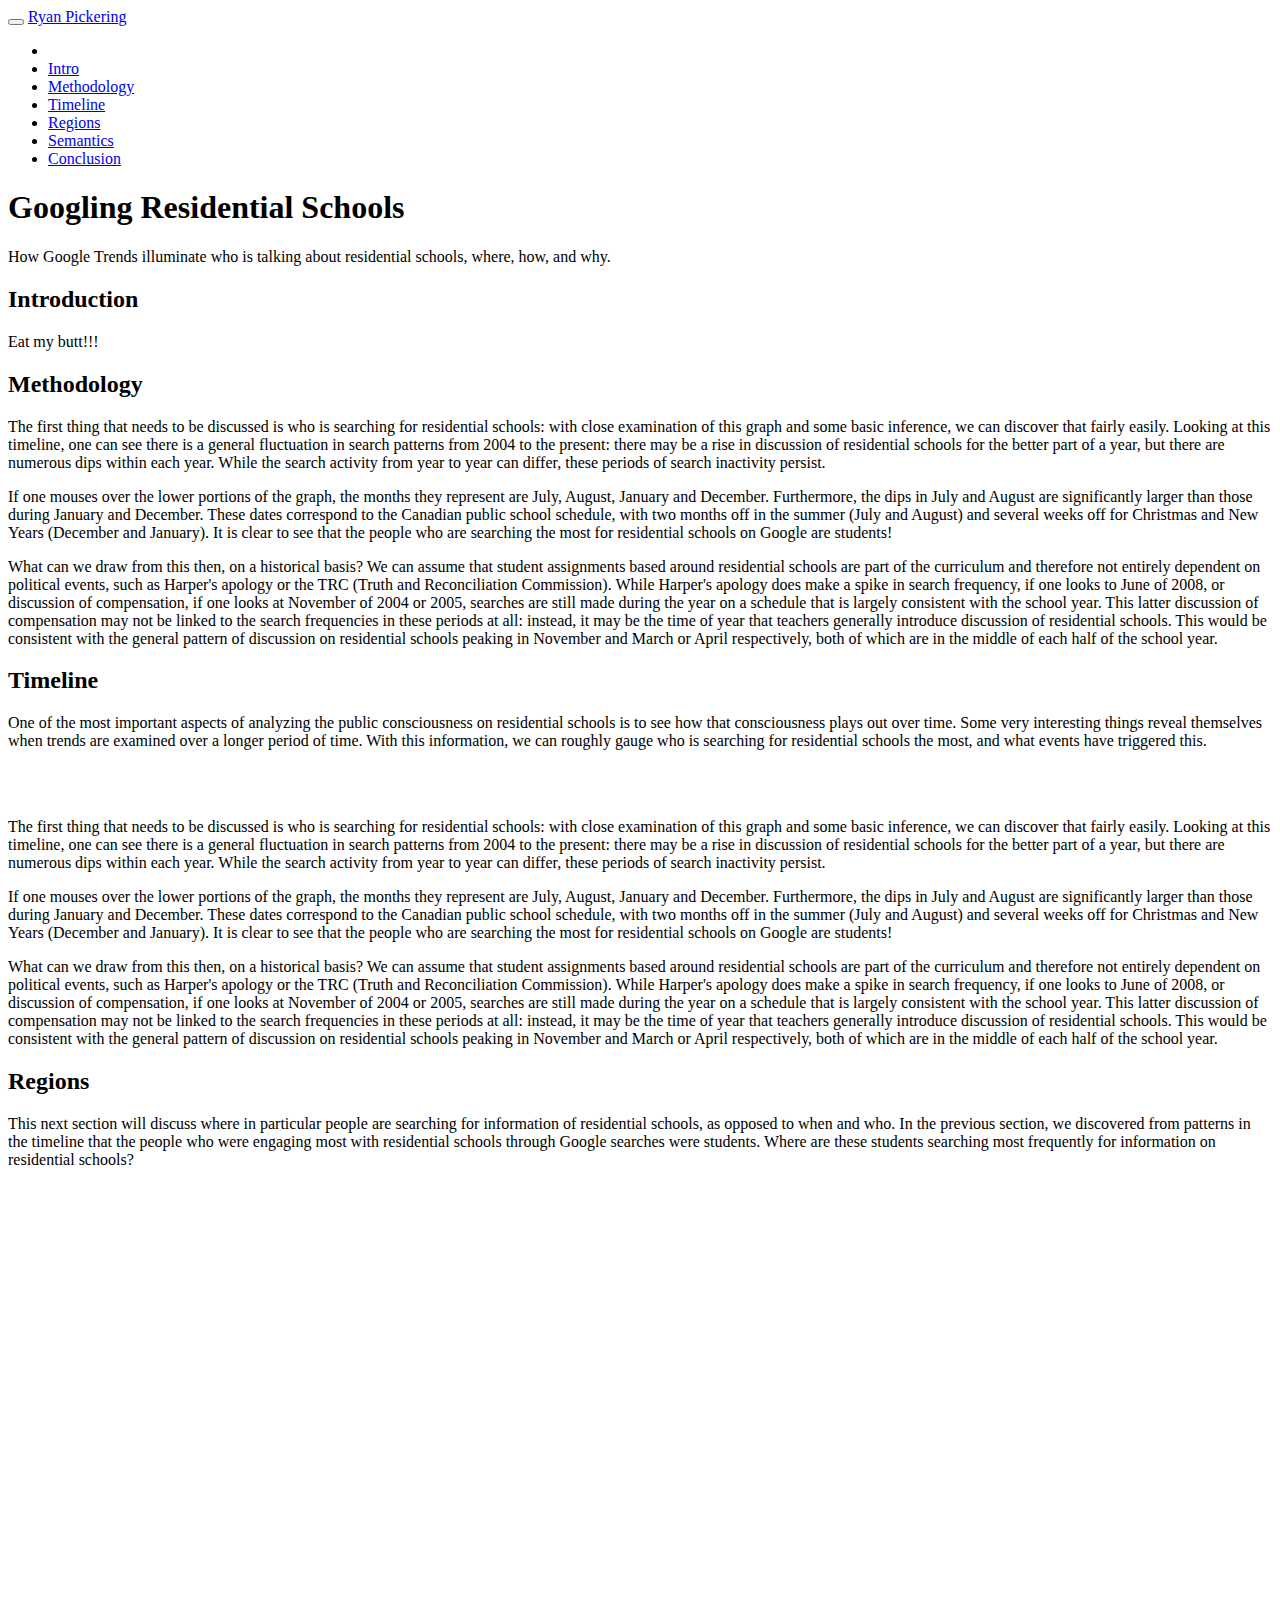
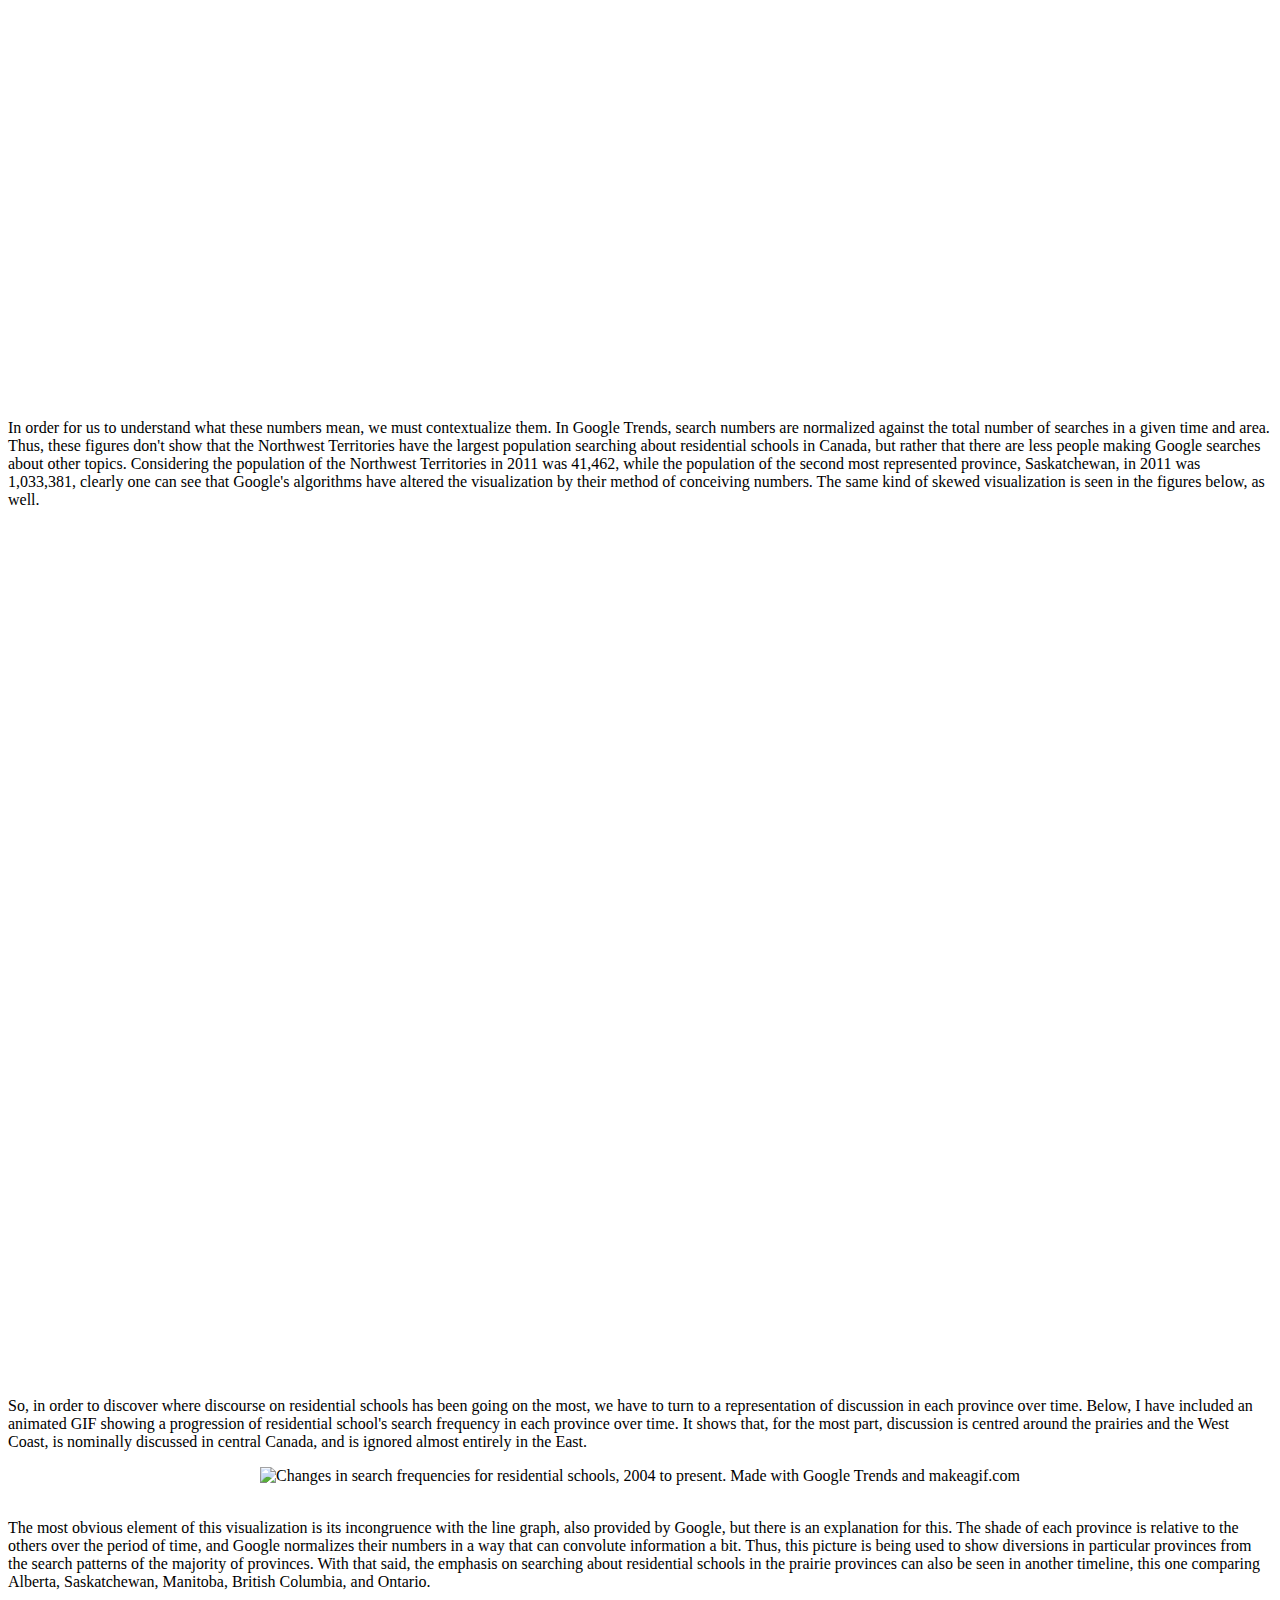
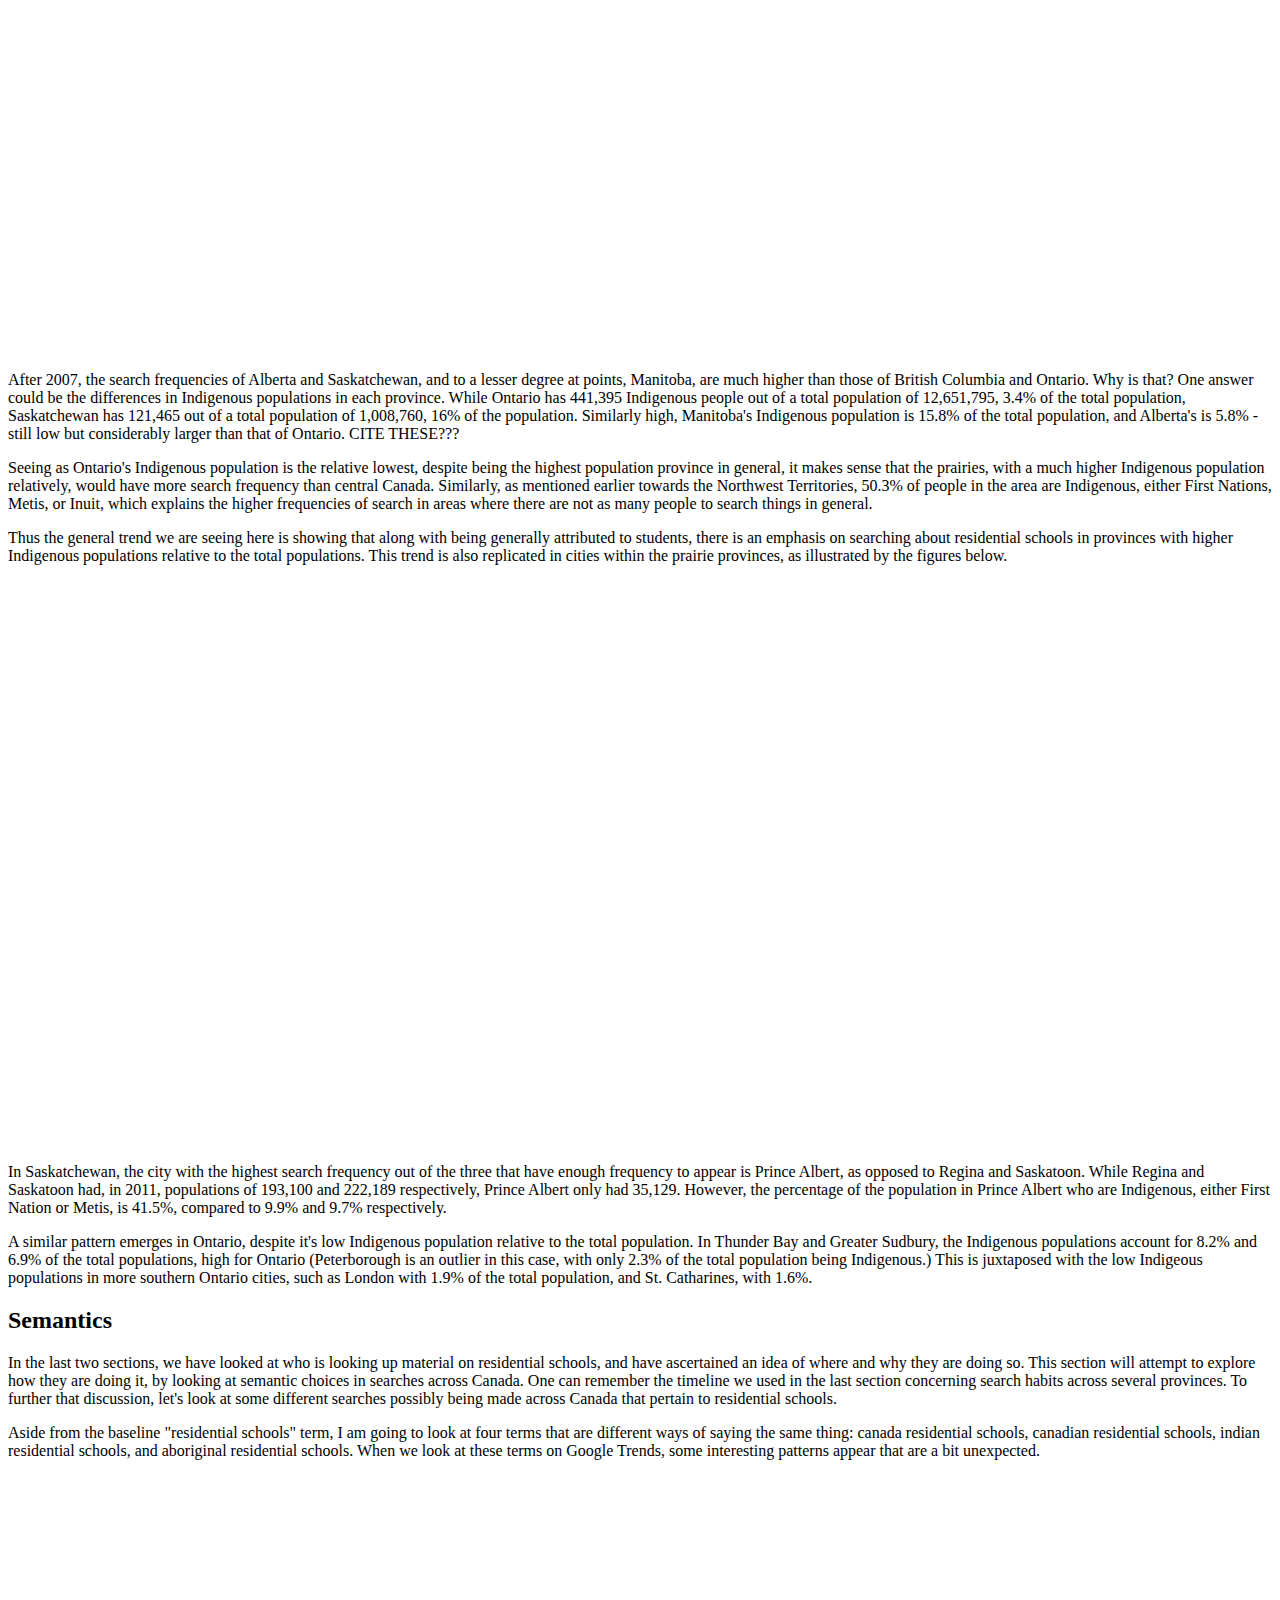
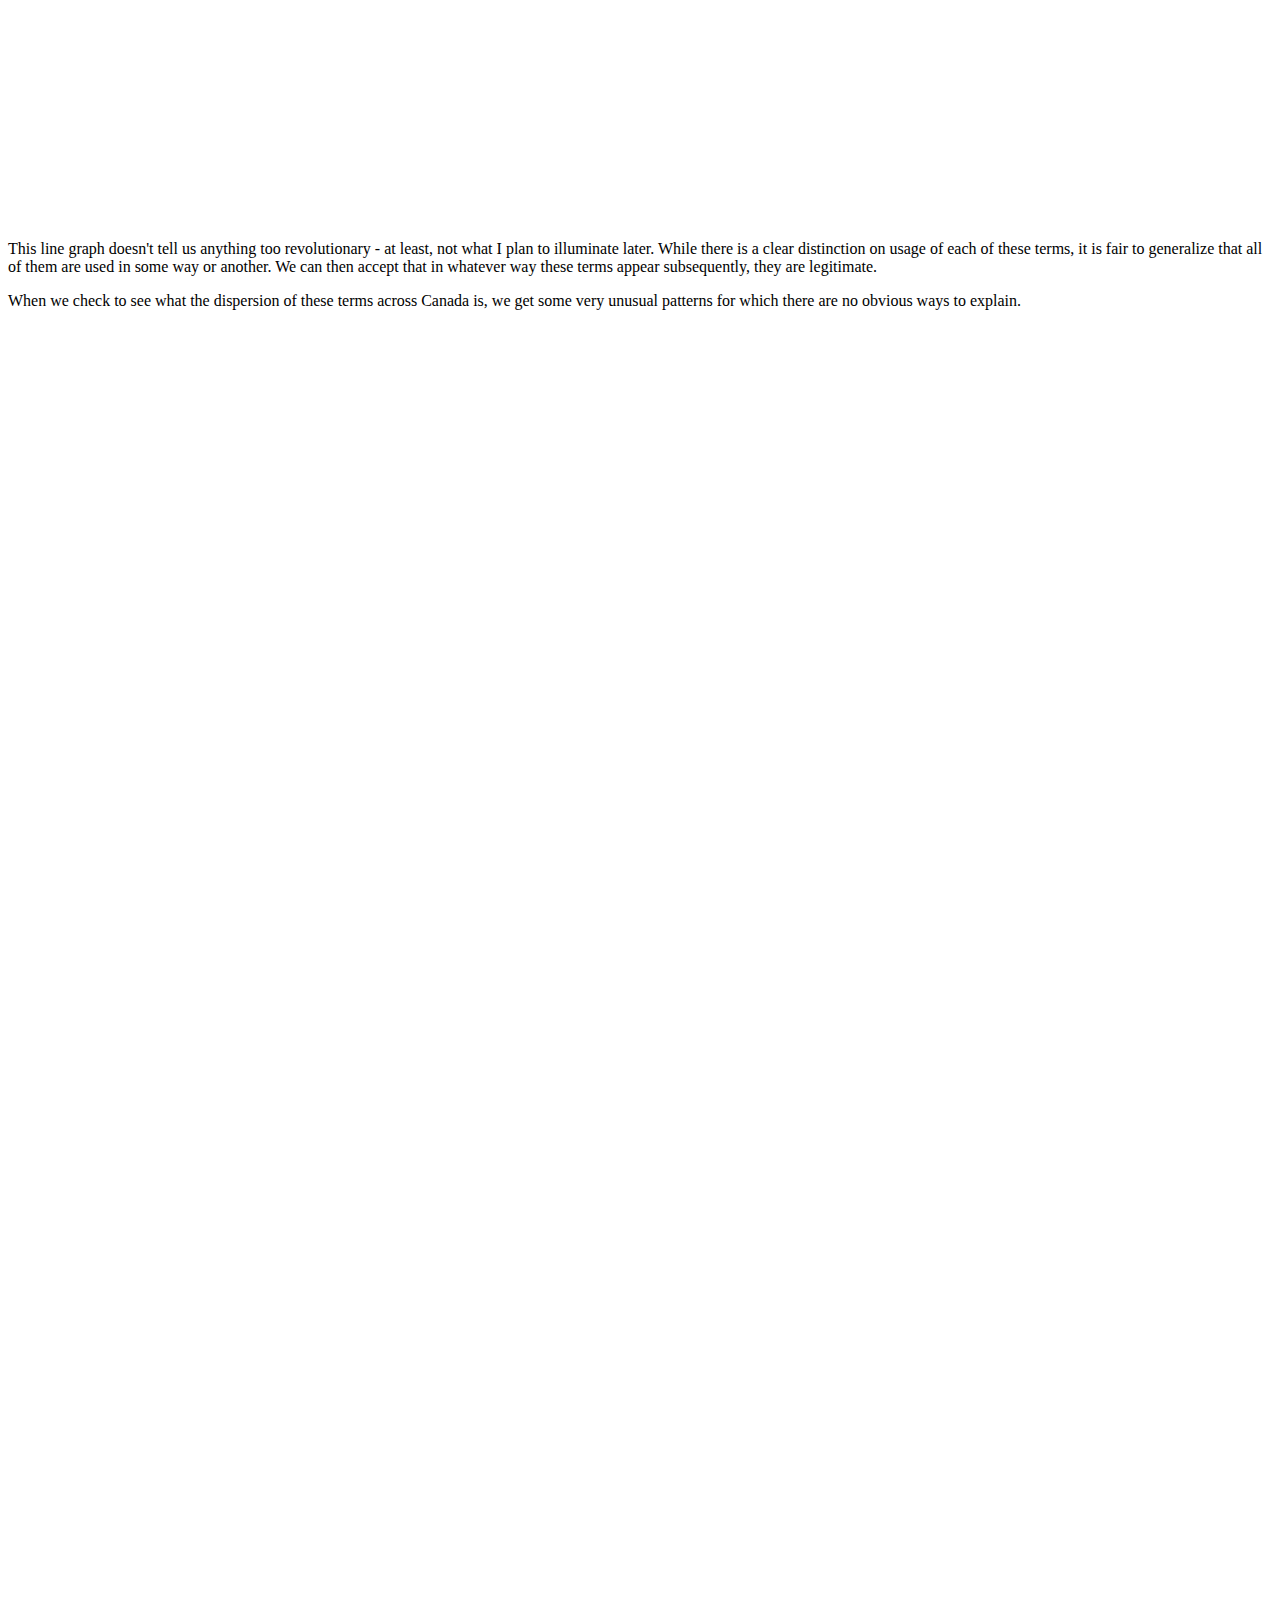
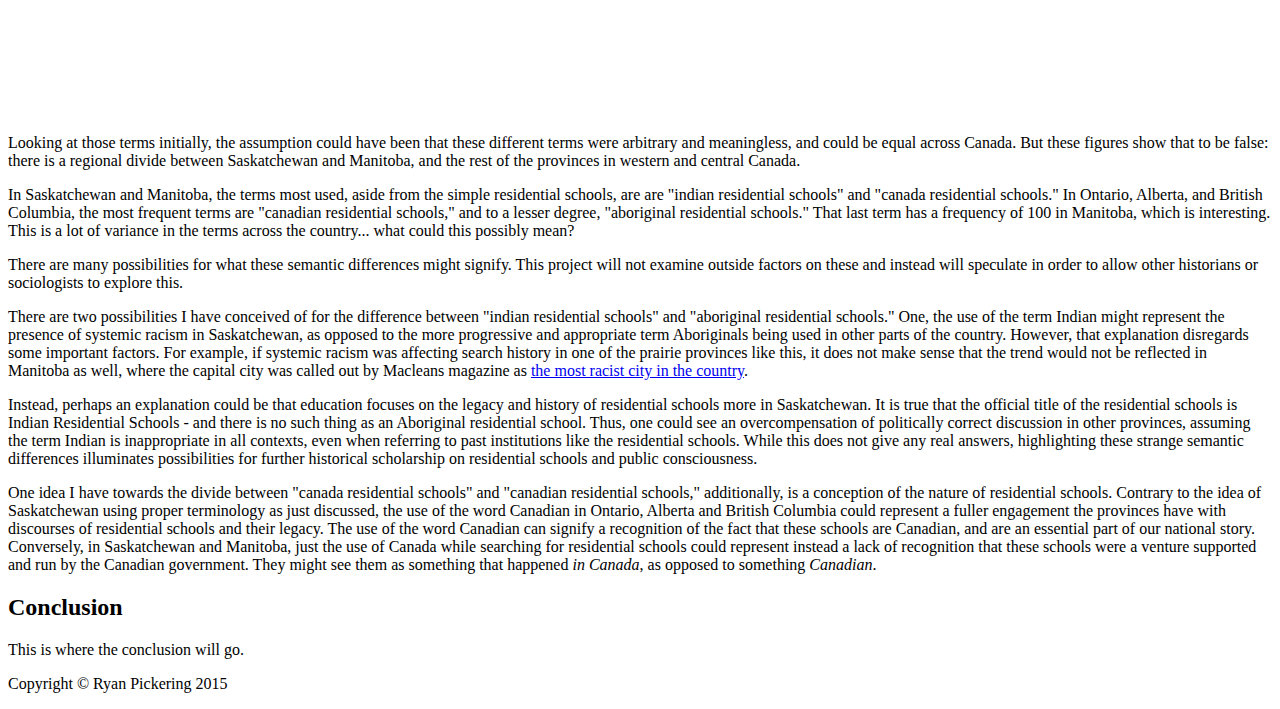
==== commit 853688eb: "Update index.html" ====
--- a/startbootstrap-grayscale-1.0.3/index.html
+++ b/startbootstrap-grayscale-1.0.3/index.html
@@ -84,7 +84,7 @@
                 <div class="row">
                     <div class="col-md-8 col-md-offset-2">
                         <h1 class="brand-heading">Googling Residential Schools</h1>
-                        <p class="intro-text">How Google Trends illuminate who is talking about residential, where, how, and why.</p>
+                        <p class="intro-text">How Google Trends illuminate who is talking about residential schools, where, how, and why.</p>
                         <a href="#about" class="btn btn-circle page-scroll">
                             <i class="fa fa-angle-double-down animated"></i>
                         </a>
@@ -105,12 +105,14 @@
     </section>
 
     <!-- Methodology Section -->
-    <section id="method" class="container content-section text-left">
+    <section id="method" class="content-section text-left">
         <div class="download-section">
             <div class="container">
                 <div class="col-lg-8 col-lg-offset-2">
                 <h2>Methodology</h2>
-                <p>This is where methodology will go.</p>
+                <p>The first thing that needs to be discussed is who is searching for residential schools: with close examination of this graph and some basic inference, we can discover that fairly easily. Looking at this timeline, one can see there is a general fluctuation in search patterns from 2004 to the present: there may be a rise in discussion of residential schools for the better part of a year, but there are numerous dips within each year. While the search activity from year to year can differ, these periods of search inactivity persist.</p>
+  <p>If one mouses over the lower portions of the graph, the months they represent are July, August, January and December. Furthermore, the dips in July and August are significantly larger than those during January and December. These dates correspond to the Canadian public school schedule, with two months off in the summer (July and August) and several weeks off for Christmas and New Years (December and January). It is clear to see that the people who are searching the most for residential schools on Google are students!</p>
+  <p>What can we draw from this then, on a historical basis? We can assume that student assignments based around residential schools are part of the curriculum and therefore not entirely dependent on political events, such as Harper's apology or the TRC (Truth and Reconciliation Commission). While Harper's apology does make a spike in search frequency, if one looks to June of 2008, or discussion of compensation, if one looks at November of 2004 or 2005, searches are still made during the year on a schedule that is largely consistent with the school year. This latter discussion of compensation may not be linked to the search frequencies in these periods at all: instead, it may be the time of year that teachers generally introduce discussion of residential schools. This would be consistent with the general pattern of discussion on residential schools peaking in November and March or April respectively, both of which are in the middle of each half of the school year.</p>
                 </div>
             </div>
         </div>
@@ -199,7 +201,40 @@
             <div class="container">
                 <div class="col-lg-8 col-lg-offset-2">
                     <h2>Semantics</h2>
-                    <P>This is where the semantics section will go.</P>
+                    <P>In the last two sections, we have looked at who is looking up material on residential schools, and have ascertained an idea of where and why they are doing so. This section will attempt to explore how they are doing it, by looking at semantic choices in searches across Canada. One can remember the timeline we used in the last section concerning search habits across several provinces. To further that discussion, let's look at some different searches possibly being made across Canada that pertain to residential schools.</P>
+<p>Aside from the baseline "residential schools" term, I am going to look at four terms that are different ways of saying the same thing: canada residential schools, canadian residential schools, indian residential schools, and aboriginal residential schools. When we look at these terms on Google Trends, some interesting patterns appear that are a bit unexpected.</p>
+<center>
+<div style="width:500px; height:330px; background-color:white">
+<script type="text/javascript" src="//www.google.ca/trends/embed.js?hl=en-US&geo=CA&q=canada+residential+schools,+canadian+residential+schools,+indian+residential+schools,+aboriginal+residential+schools&cmpt=q&tz&content=1&cid=TIMESERIES_GRAPH_0&export=5&w=500&h=330"></script>
+</div>
+</center>
+<br>
+<p>This line graph doesn't tell us anything too revolutionary - at least, not what I plan to illuminate later. While there is a clear distinction on usage of each of these terms, it is fair to generalize that all of them are used in some way or another. We can then accept that in whatever way these terms appear subsequently, they are legitimate.</p>
+<p>When we check to see what the dispersion of these terms across Canada is, we get some very unusual patterns for which there are no obvious ways to explain.</p>
+<center>
+<div style="width:600px; height:330px; background-color:white">
+<script type="text/javascript" src="//www.google.ca/trends/embed.js?hl=en-US&geo=CA&q=canada+residential+schools&cmpt=q&tz&content=1&cid=GEO_MAP_0_0&export=5&w=600&h=330"></script>
+</div>
+<br>
+<div style="width:600px; height:330px; background-color:white">
+<script type="text/javascript" src="//www.google.ca/trends/embed.js?hl=en-US&geo=CA&q=canadian+residential+schools&cmpt=q&tz&content=1&cid=GEO_MAP_0_0&export=5&w=600&h=330"></script>
+</div>
+<br>
+<div style="width:600px; height:330px; background-color:white">
+<script type="text/javascript" src="//www.google.ca/trends/embed.js?hl=en-US&geo=CA&q=indian+residential+schools&cmpt=q&tz&content=1&cid=GEO_MAP_0_0&export=5&w=600&h=330"></script>
+</div>
+<br>
+<div style="width:600px; height:330px; background-color:white">
+<script type="text/javascript" src="//www.google.ca/trends/embed.js?hl=en-US&geo=CA&q=aboriginal+residential+schools&cmpt=q&tz&content=1&cid=GEO_MAP_0_0&export=5&w=600&h=330"></script>
+</div>
+</center>
+<br>
+<p>Looking at those terms initially, the assumption could have been that these different terms were arbitrary and meaningless, and could be equal across Canada. But these figures show that to be false: there is a regional divide between Saskatchewan and Manitoba, and the rest of the provinces in western and central Canada.</p>
+<p>In Saskatchewan and Manitoba, the terms most used, aside from the simple residential schools, are are "indian residential schools" and "canada residential schools." In Ontario, Alberta, and British Columbia, the most frequent terms are "canadian residential schools," and to a lesser degree, "aboriginal residential schools." That last term has a frequency of 100 in Manitoba, which is interesting. This is a lot of variance in the terms across the country... what could this possibly mean?</p>
+<p>There are many possibilities for what these semantic differences might signify. This project will not examine outside factors on these and instead will speculate in order to allow other historians or sociologists to explore this.</p>
+<p>There are two possibilities I have conceived of for the difference between "indian residential schools" and "aboriginal residential schools." One, the use of the term Indian might represent the presence of systemic racism in Saskatchewan, as opposed to the more progressive and appropriate term Aboriginals being used in other parts of the country. However, that explanation disregards some important factors. For example, if systemic racism was affecting search history in one of the prairie provinces like this, it does not make sense that the trend would not be reflected in Manitoba as well, where the capital city was called out by Macleans magazine as <a href="http://www.macleans.ca/news/canada/welcome-to-winnipeg-where-canadas-racism-problem-is-at-its-worst/">the most racist city in the country</a>. </p>
+<p>Instead, perhaps an explanation could be that education focuses on the legacy and history of residential schools more in Saskatchewan. It is true that the official title of the residential schools is Indian Residential Schools - and there is no such thing as an Aboriginal residential school. Thus, one could see an overcompensation of politically correct discussion in other provinces, assuming the term Indian is inappropriate in all contexts, even when referring to past institutions like the residential schools. While this does not give any real answers, highlighting these strange semantic differences illuminates possibilities for further historical scholarship on residential schools and public consciousness.
+<p>One idea I have towards the divide between "canada residential schools" and "canadian residential schools," additionally, is a conception of the nature of residential schools. Contrary to the idea of Saskatchewan using proper terminology as just discussed, the use of the word Canadian in Ontario, Alberta and British Columbia could represent a fuller engagement the provinces have with discourses of residential schools and their legacy. The use of the word Canadian can signify a recognition of the fact that these schools are Canadian, and are an essential part of our national story. Conversely, in Saskatchewan and Manitoba, just the use of Canada while searching for residential schools could represent instead a lack of recognition that these schools were a venture supported and run by the Canadian government. They might see them as something that happened <i>in Canada</i>, as opposed to something <i>Canadian</i>. 
                 </div>
             </div>
         </div>
@@ -215,9 +250,6 @@
         </div>
     </section>
 
-    <!-- Map Section -->
-    <div id="map"></div>
-
     <!-- Footer -->
     <footer>
         <div class="container text-center">
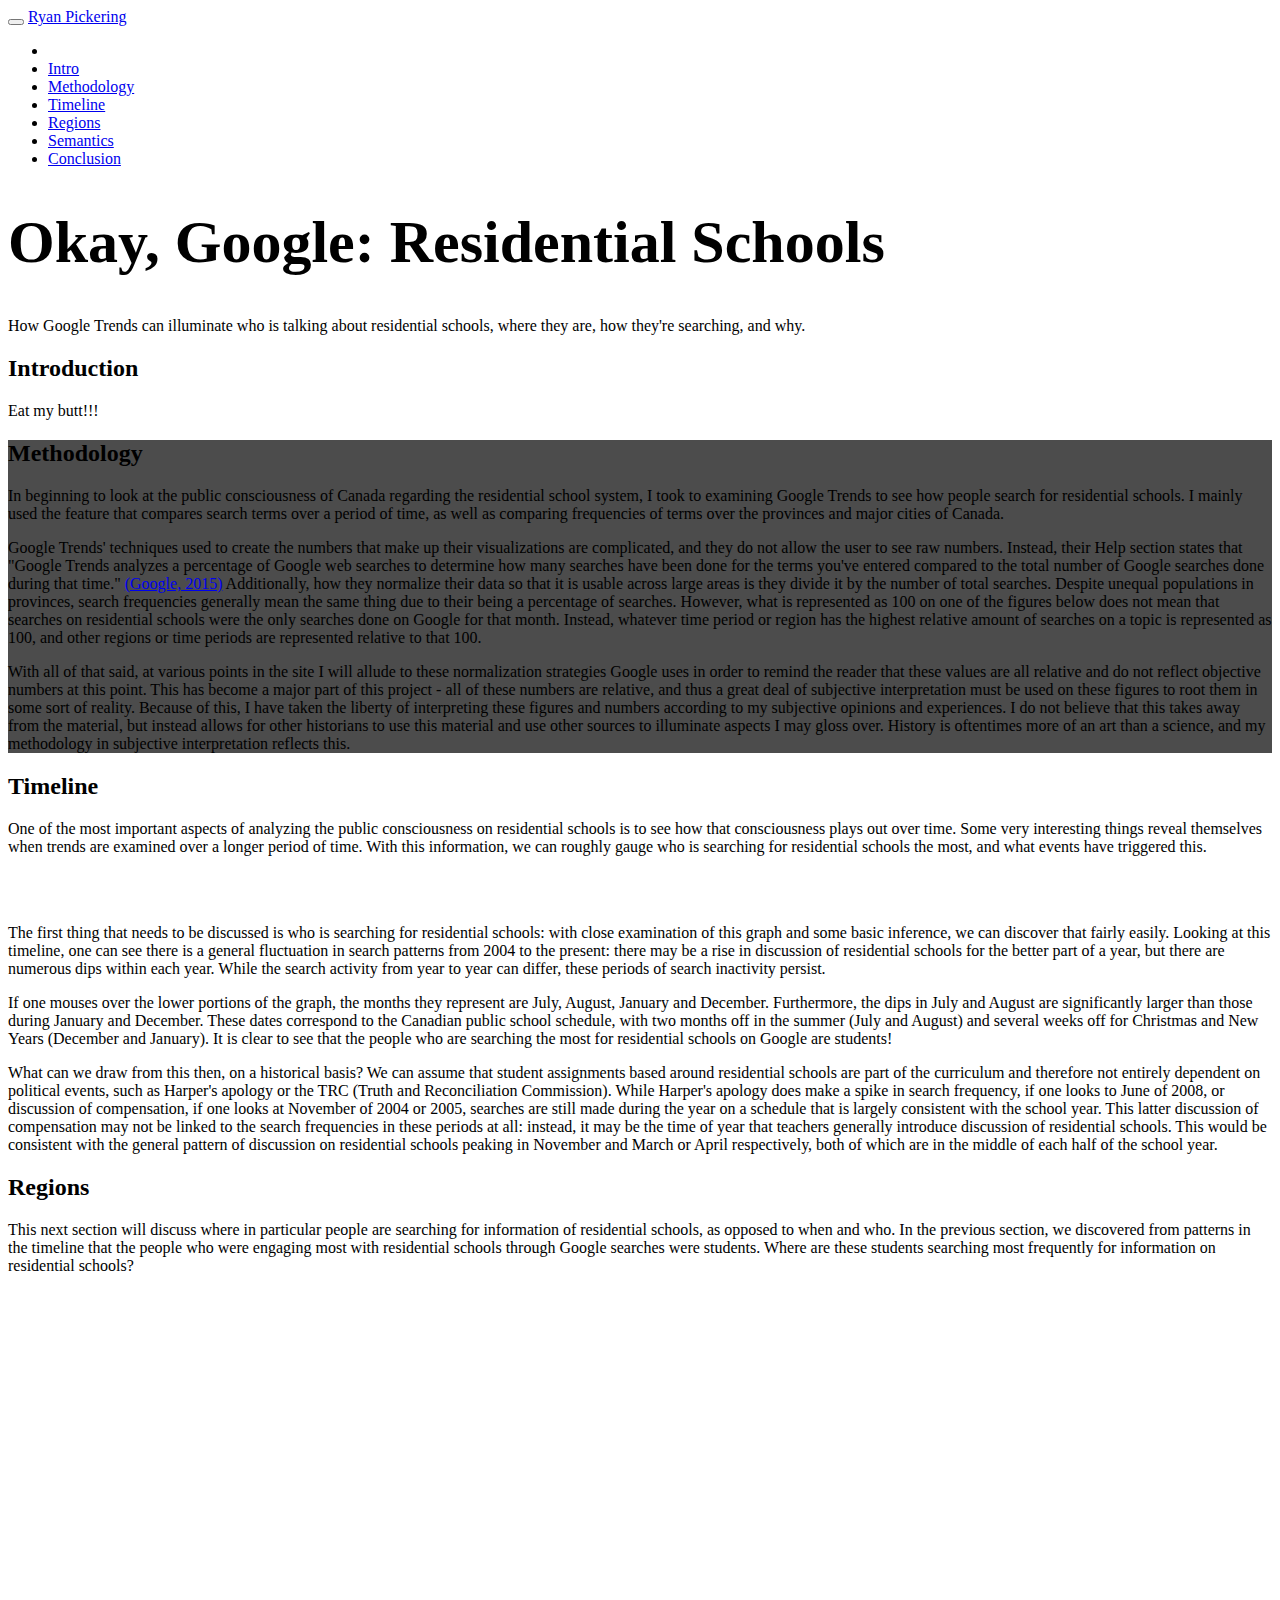
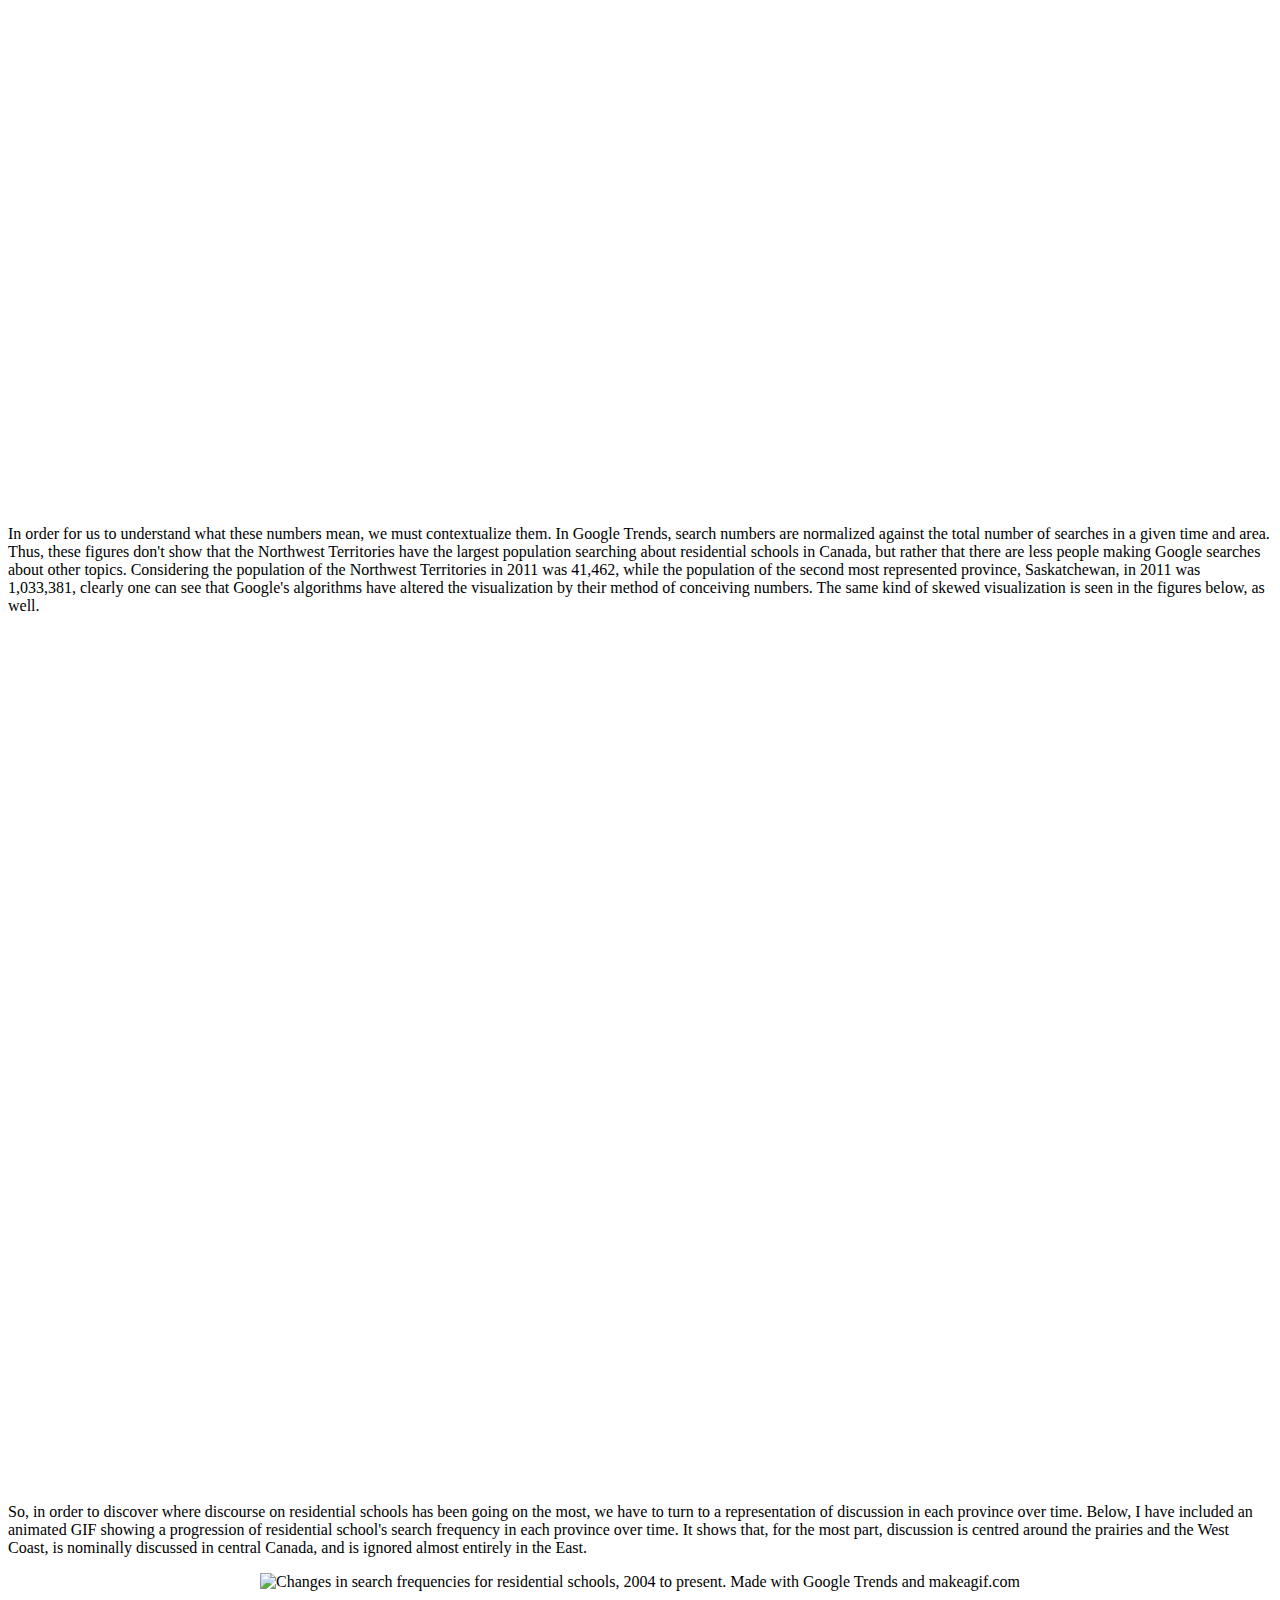
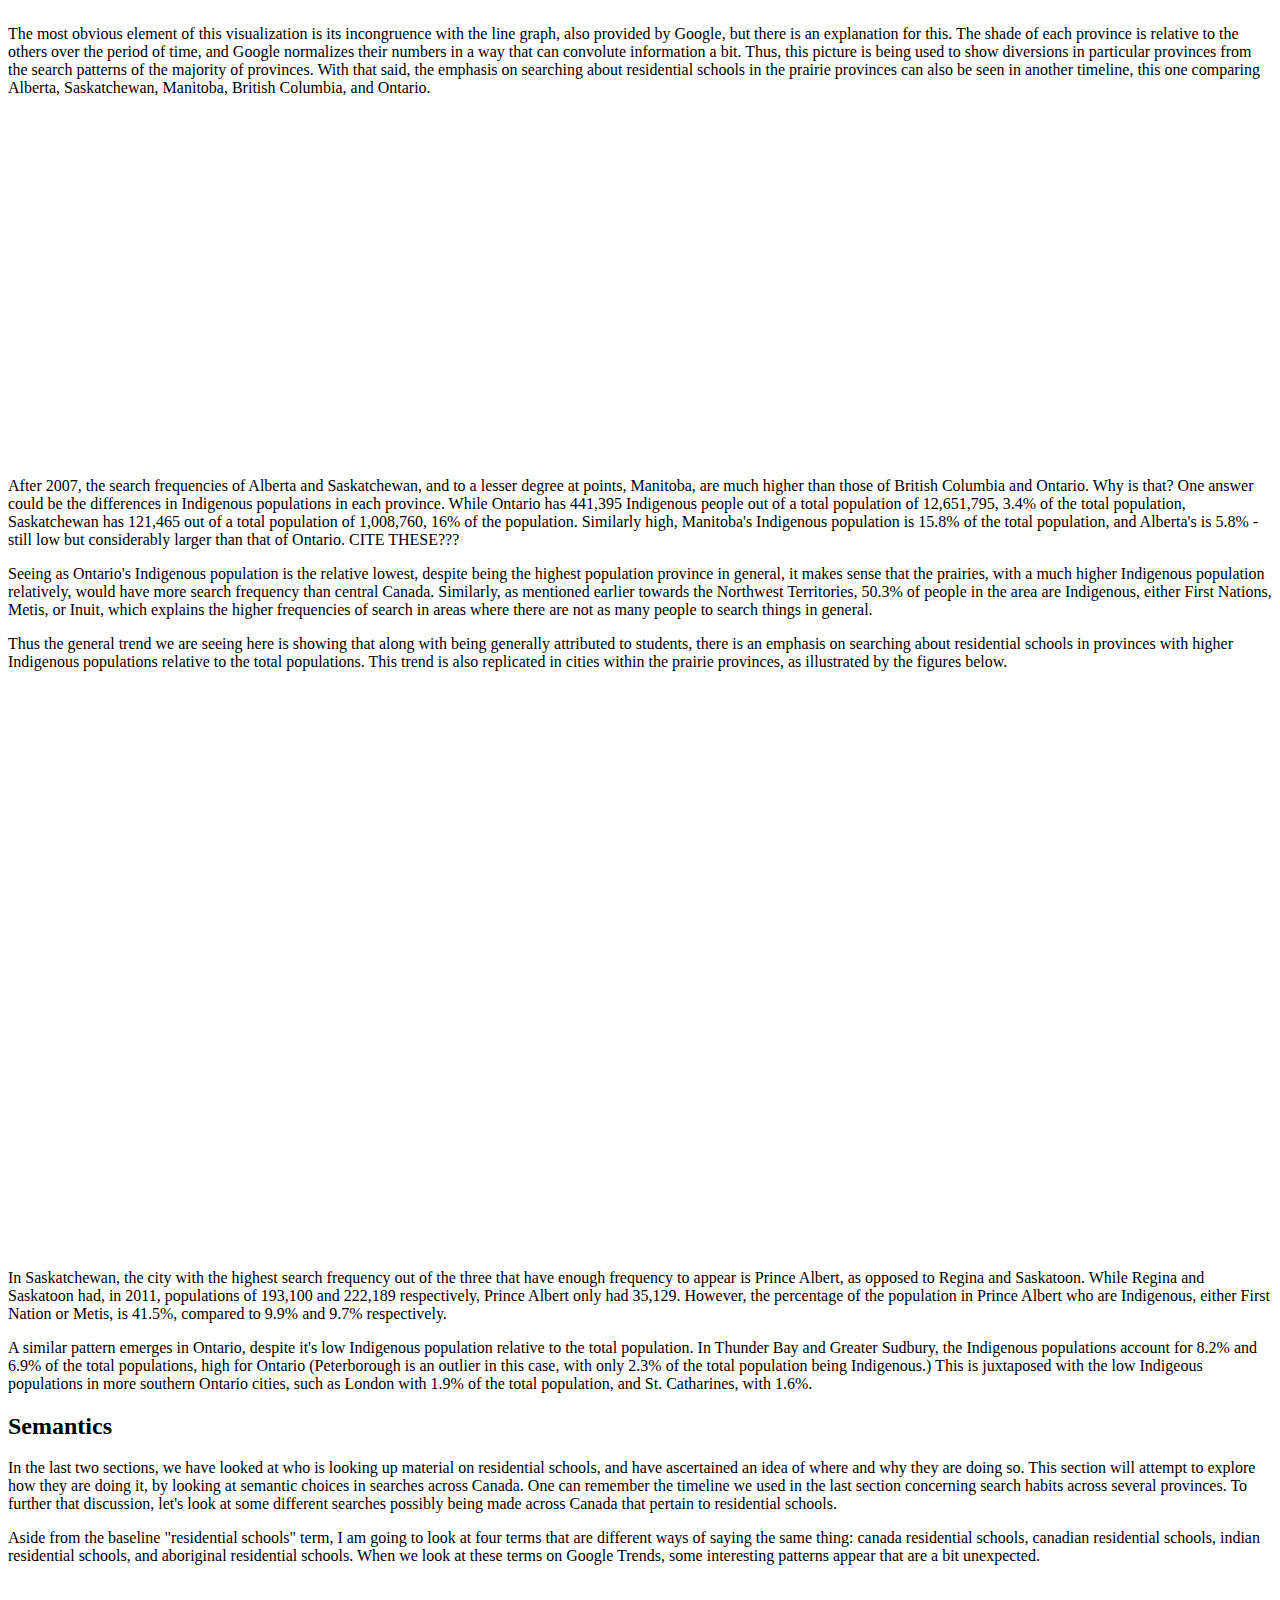
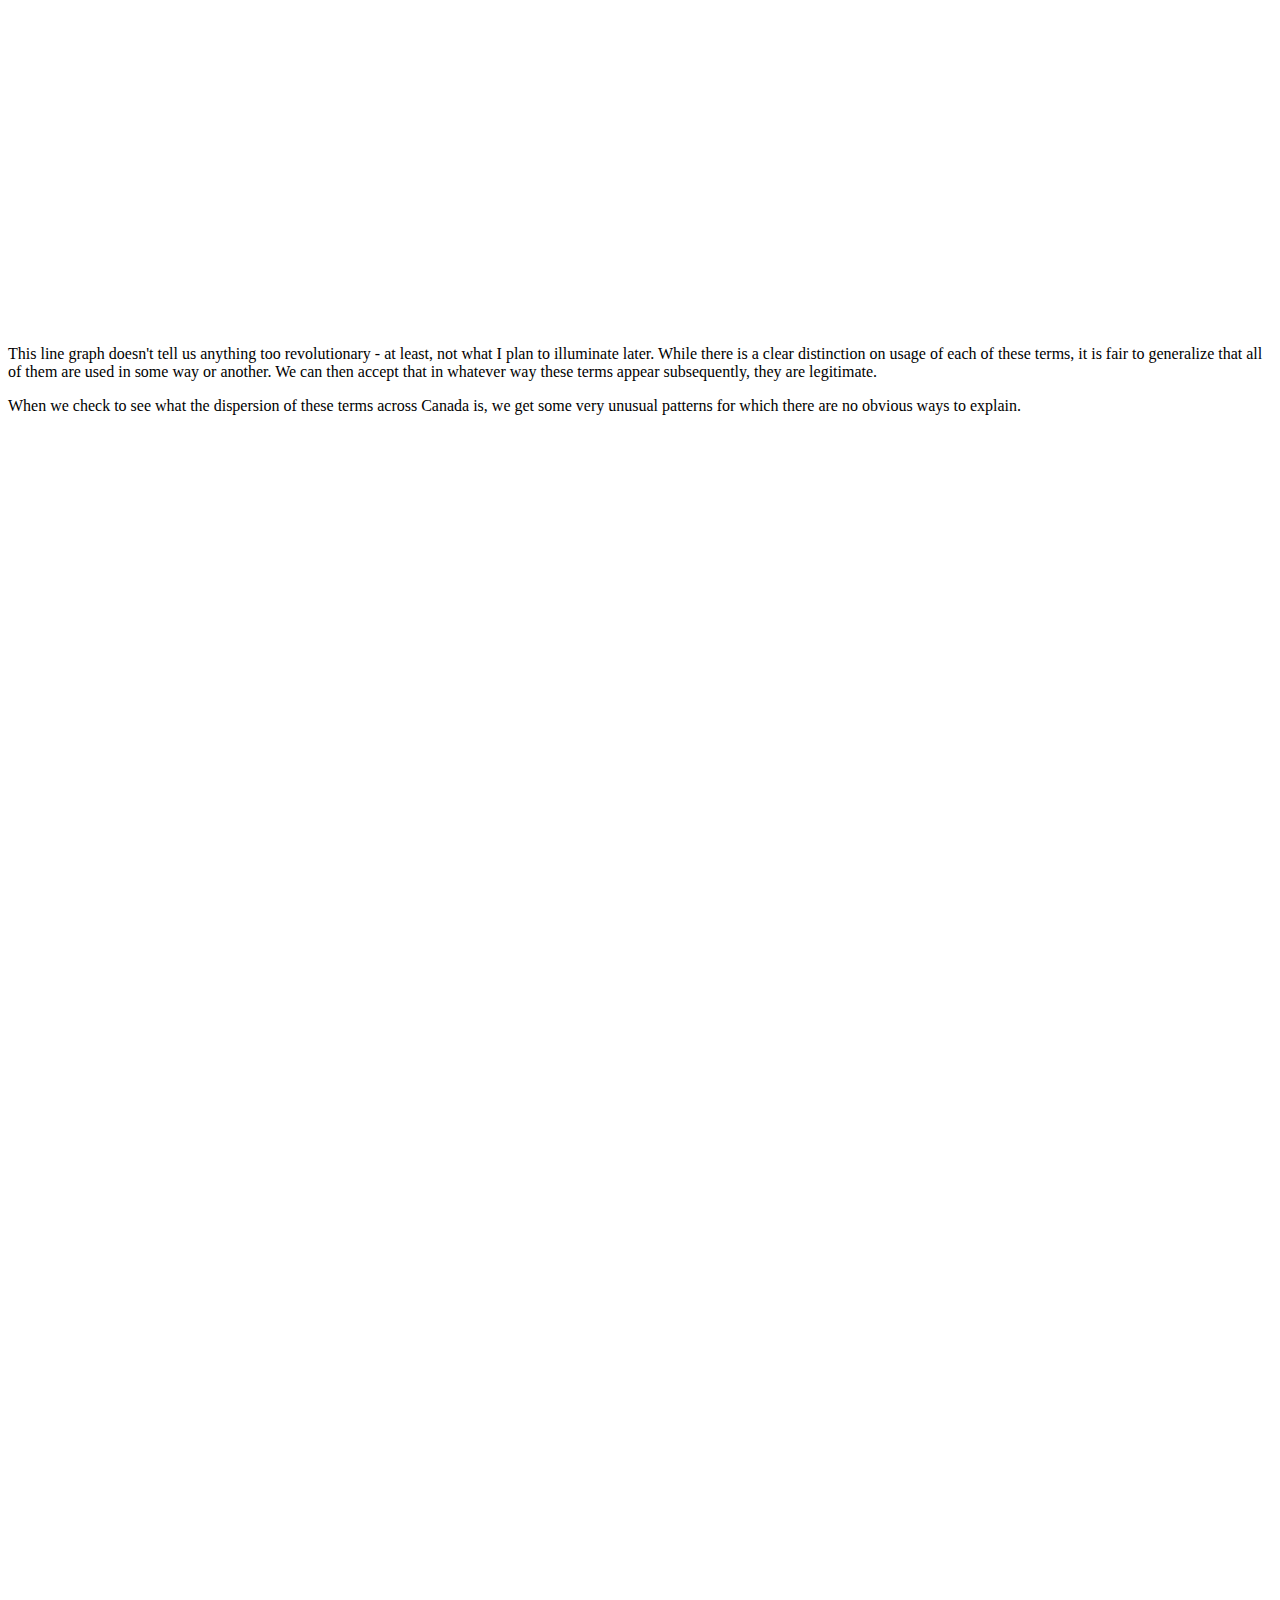
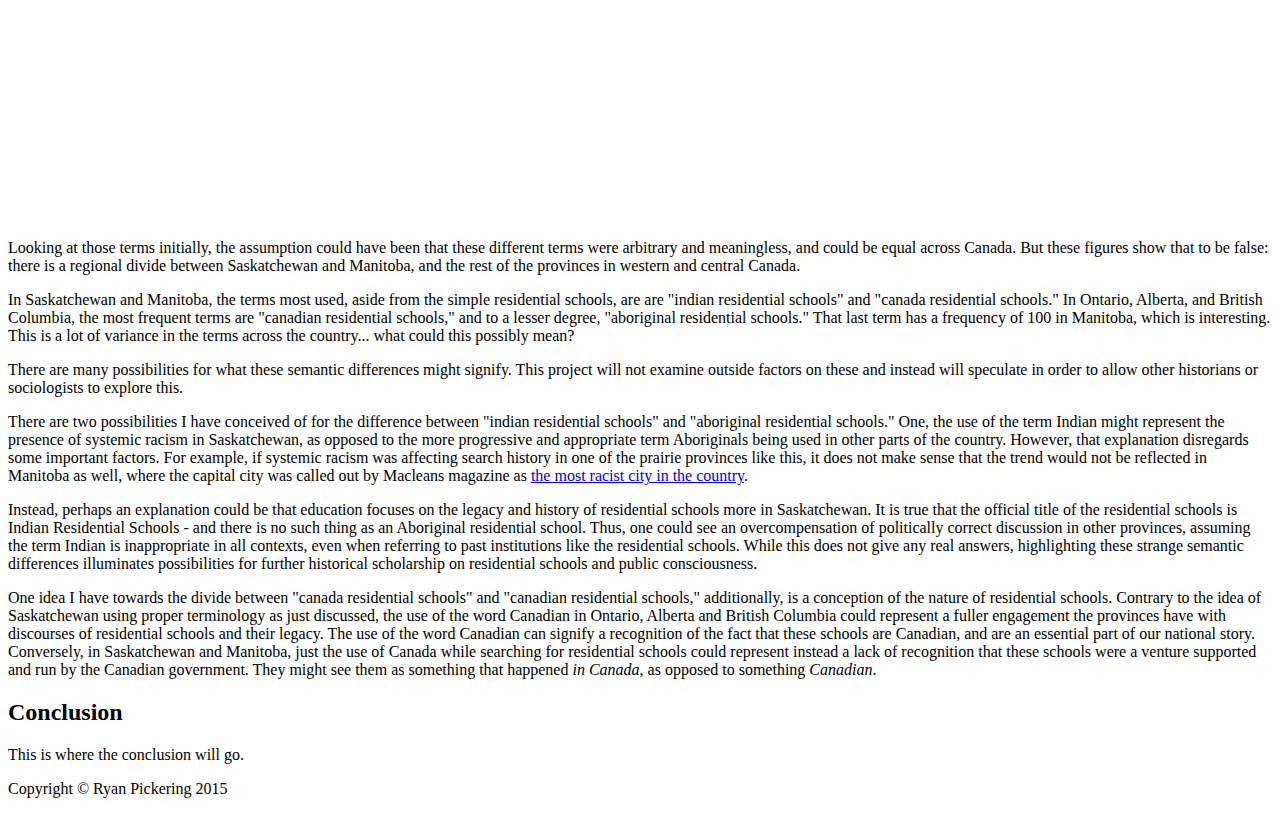
==== commit d77282f3: "Update index.html" ====
--- a/startbootstrap-grayscale-1.0.3/index.html
+++ b/startbootstrap-grayscale-1.0.3/index.html
@@ -41,7 +41,7 @@
                     <i class="fa fa-bars"></i>
                 </button>
                 <a class="navbar-brand page-scroll" href="#page-top">
-                    <i class="fa fa-play-circle"></i>Ryan Pickering
+                    <i class="fa fa-play-circle"></i><span class="light">Ryan Pickering</span>
                 </a>
             </div>
 
@@ -83,9 +83,9 @@
             <div class="container">
                 <div class="row">
                     <div class="col-md-8 col-md-offset-2">
-                        <h1 class="brand-heading">Googling Residential Schools</h1>
-                        <p class="intro-text">How Google Trends illuminate who is talking about residential schools, where, how, and why.</p>
-                        <a href="#about" class="btn btn-circle page-scroll">
+                        <h1 class="brand-heading" style="font-size:60px">Okay, Google: Residential Schools</h1>
+                        <p class="intro-text">How Google Trends can illuminate who is talking about residential schools, where they are, how they're searching, and why.</p>
+                        <a href="#intro" class="btn btn-circle page-scroll">
                             <i class="fa fa-angle-double-down animated"></i>
                         </a>
                     </div>
@@ -106,13 +106,13 @@
 
     <!-- Methodology Section -->
     <section id="method" class="content-section text-left">
-        <div class="download-section">
-            <div class="container">
-                <div class="col-lg-8 col-lg-offset-2">
+        <div class="row">
+            <div class="container">
+                <div class="col-lg-8 col-lg-offset-2" style="background-color:#4C4C4C">
                 <h2>Methodology</h2>
-                <p>The first thing that needs to be discussed is who is searching for residential schools: with close examination of this graph and some basic inference, we can discover that fairly easily. Looking at this timeline, one can see there is a general fluctuation in search patterns from 2004 to the present: there may be a rise in discussion of residential schools for the better part of a year, but there are numerous dips within each year. While the search activity from year to year can differ, these periods of search inactivity persist.</p>
-  <p>If one mouses over the lower portions of the graph, the months they represent are July, August, January and December. Furthermore, the dips in July and August are significantly larger than those during January and December. These dates correspond to the Canadian public school schedule, with two months off in the summer (July and August) and several weeks off for Christmas and New Years (December and January). It is clear to see that the people who are searching the most for residential schools on Google are students!</p>
-  <p>What can we draw from this then, on a historical basis? We can assume that student assignments based around residential schools are part of the curriculum and therefore not entirely dependent on political events, such as Harper's apology or the TRC (Truth and Reconciliation Commission). While Harper's apology does make a spike in search frequency, if one looks to June of 2008, or discussion of compensation, if one looks at November of 2004 or 2005, searches are still made during the year on a schedule that is largely consistent with the school year. This latter discussion of compensation may not be linked to the search frequencies in these periods at all: instead, it may be the time of year that teachers generally introduce discussion of residential schools. This would be consistent with the general pattern of discussion on residential schools peaking in November and March or April respectively, both of which are in the middle of each half of the school year.</p>
+                <p>In beginning to look at the public consciousness of Canada regarding the residential school system, I took to examining Google Trends to see how people search for residential schools. I mainly used the feature that compares search terms over a period of time, as well as comparing frequencies of terms over the provinces and major cities of Canada.</p>
+<p>Google Trends' techniques used to create the numbers that make up their visualizations are complicated, and they do not allow the user to see raw numbers. Instead, their Help section states that "Google Trends analyzes a percentage of Google web searches to determine how many searches have been done for the terms you've entered compared to the total number of Google searches done during that time." <a href="https://support.google.com/trends/answer/4355213?hl=en">(Google, 2015)</a> Additionally, how they normalize their data so that it is usable across large areas is they divide it by the number of total searches. Despite unequal populations in provinces, search frequencies generally mean the same thing due to their being a percentage of searches. However, what is represented as 100 on one of the figures below does not mean that searches on residential schools were the only searches done on Google for that month. Instead, whatever time period or region has the highest relative amount of searches on a topic is represented as 100, and other regions or time periods are represented relative to that 100.</p>
+<p>With all of that said, at various points in the site I will allude to these normalization strategies Google uses in order to remind the reader that these values are all relative and do not reflect objective numbers at this point. This has become a major part of this project - all of these numbers are relative, and thus a great deal of subjective interpretation must be used on these figures to root them in some sort of reality. Because of this, I have taken the liberty of interpreting these figures and numbers according to my subjective opinions and experiences. I do not believe that this takes away from the material, but instead allows for other historians to use this material and use other sources to illuminate aspects I may gloss over. History is oftentimes more of an art than a science, and my methodology in subjective interpretation reflects this.</p>
                 </div>
             </div>
         </div>
@@ -141,8 +141,8 @@
     </section>
 
     <!-- Regions Section -->
-    <section id="regions" class="container content-section text-left">
-        <div class="download-section">
+    <section id="regions" class="content-section text-left">
+        <div class="row">
             <div class="col-lg-8 col-lg-offset-2">
                 <h2>Regions</h2>
                 <p>This next section will discuss where in particular people are searching for information of residential schools, as opposed to when and who. In the previous section, we discovered from patterns in the timeline that the people who were engaging most with residential schools through Google searches were students. Where are these students searching most frequently for information on residential schools?</p>
@@ -242,7 +242,7 @@
 
  <!-- Conclusion -->
     <section id="conclusion" class="container content-section text-left">
-        <div class="download-section">
+        <div class="row">
             <div class="col-lg-8 col-lg-offset-2">
                 <h2>Conclusion</h2>
                 <p>This is where the conclusion will go.</p>
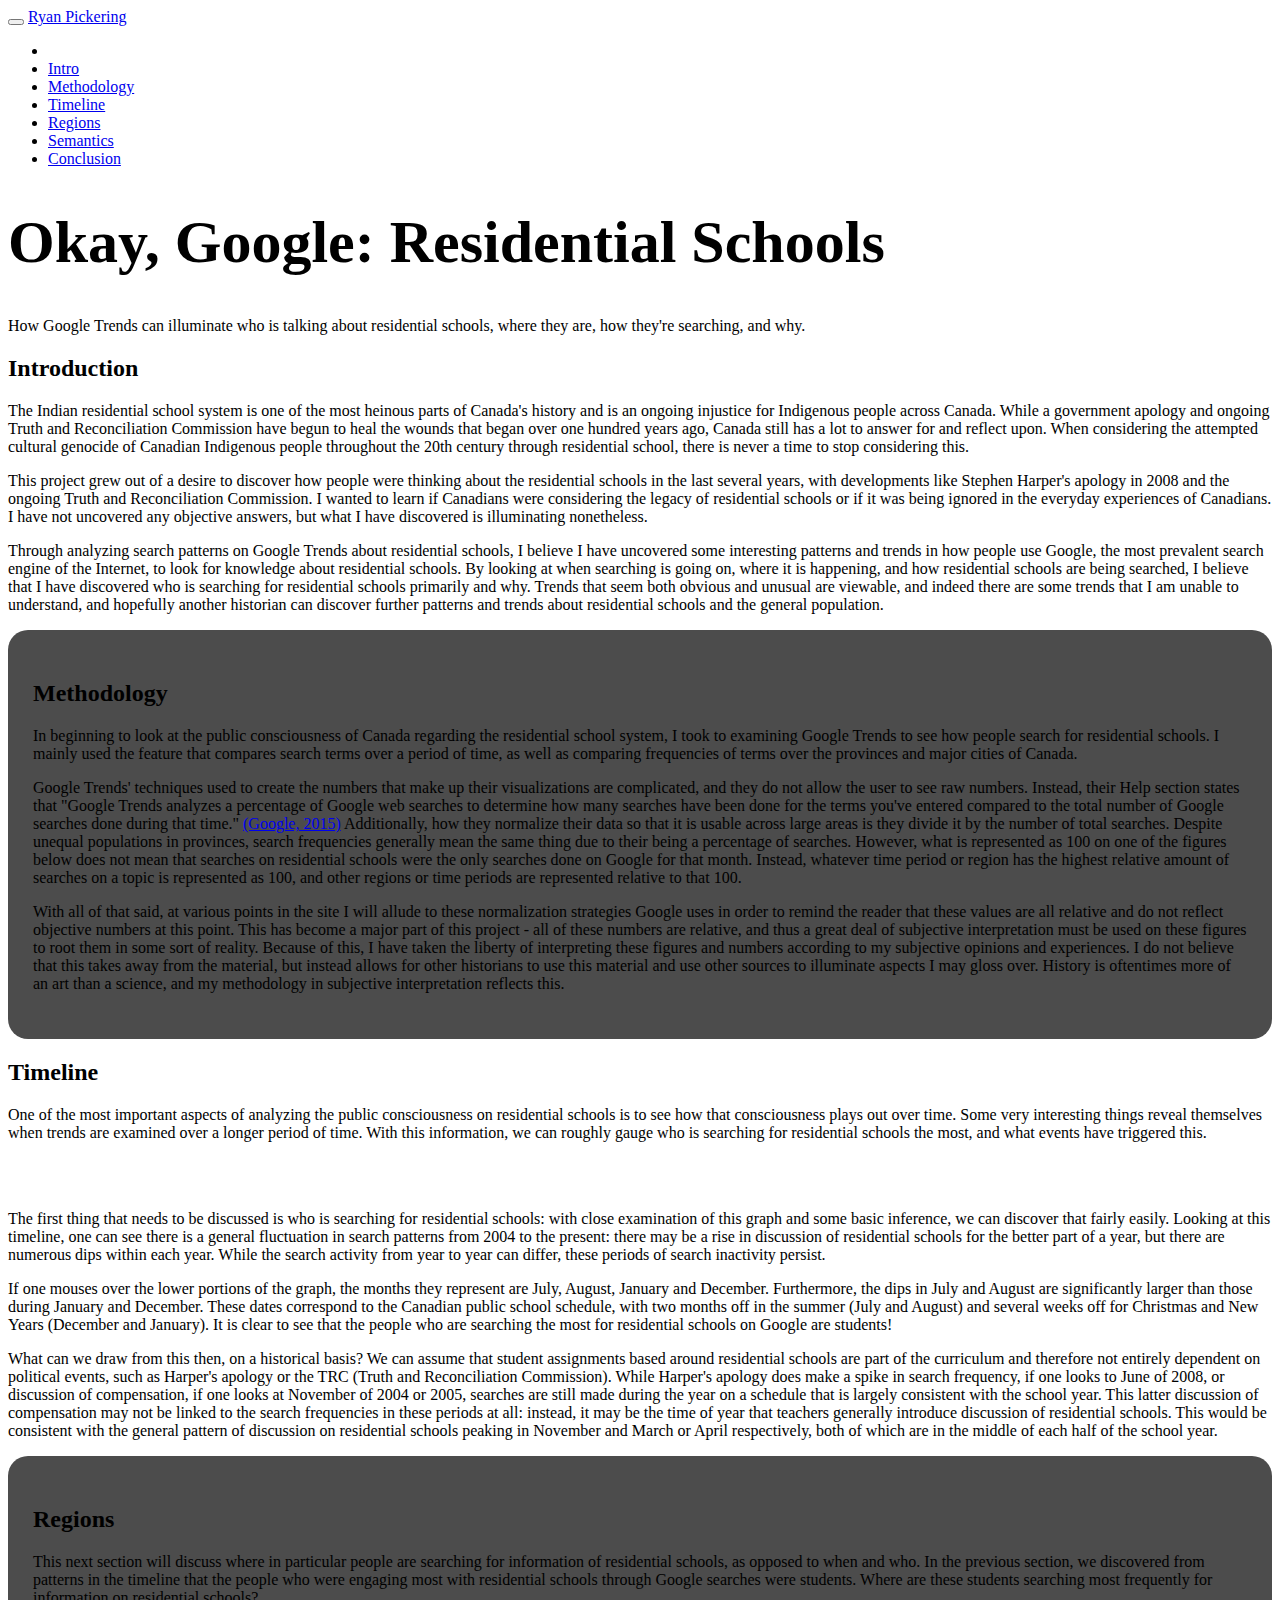
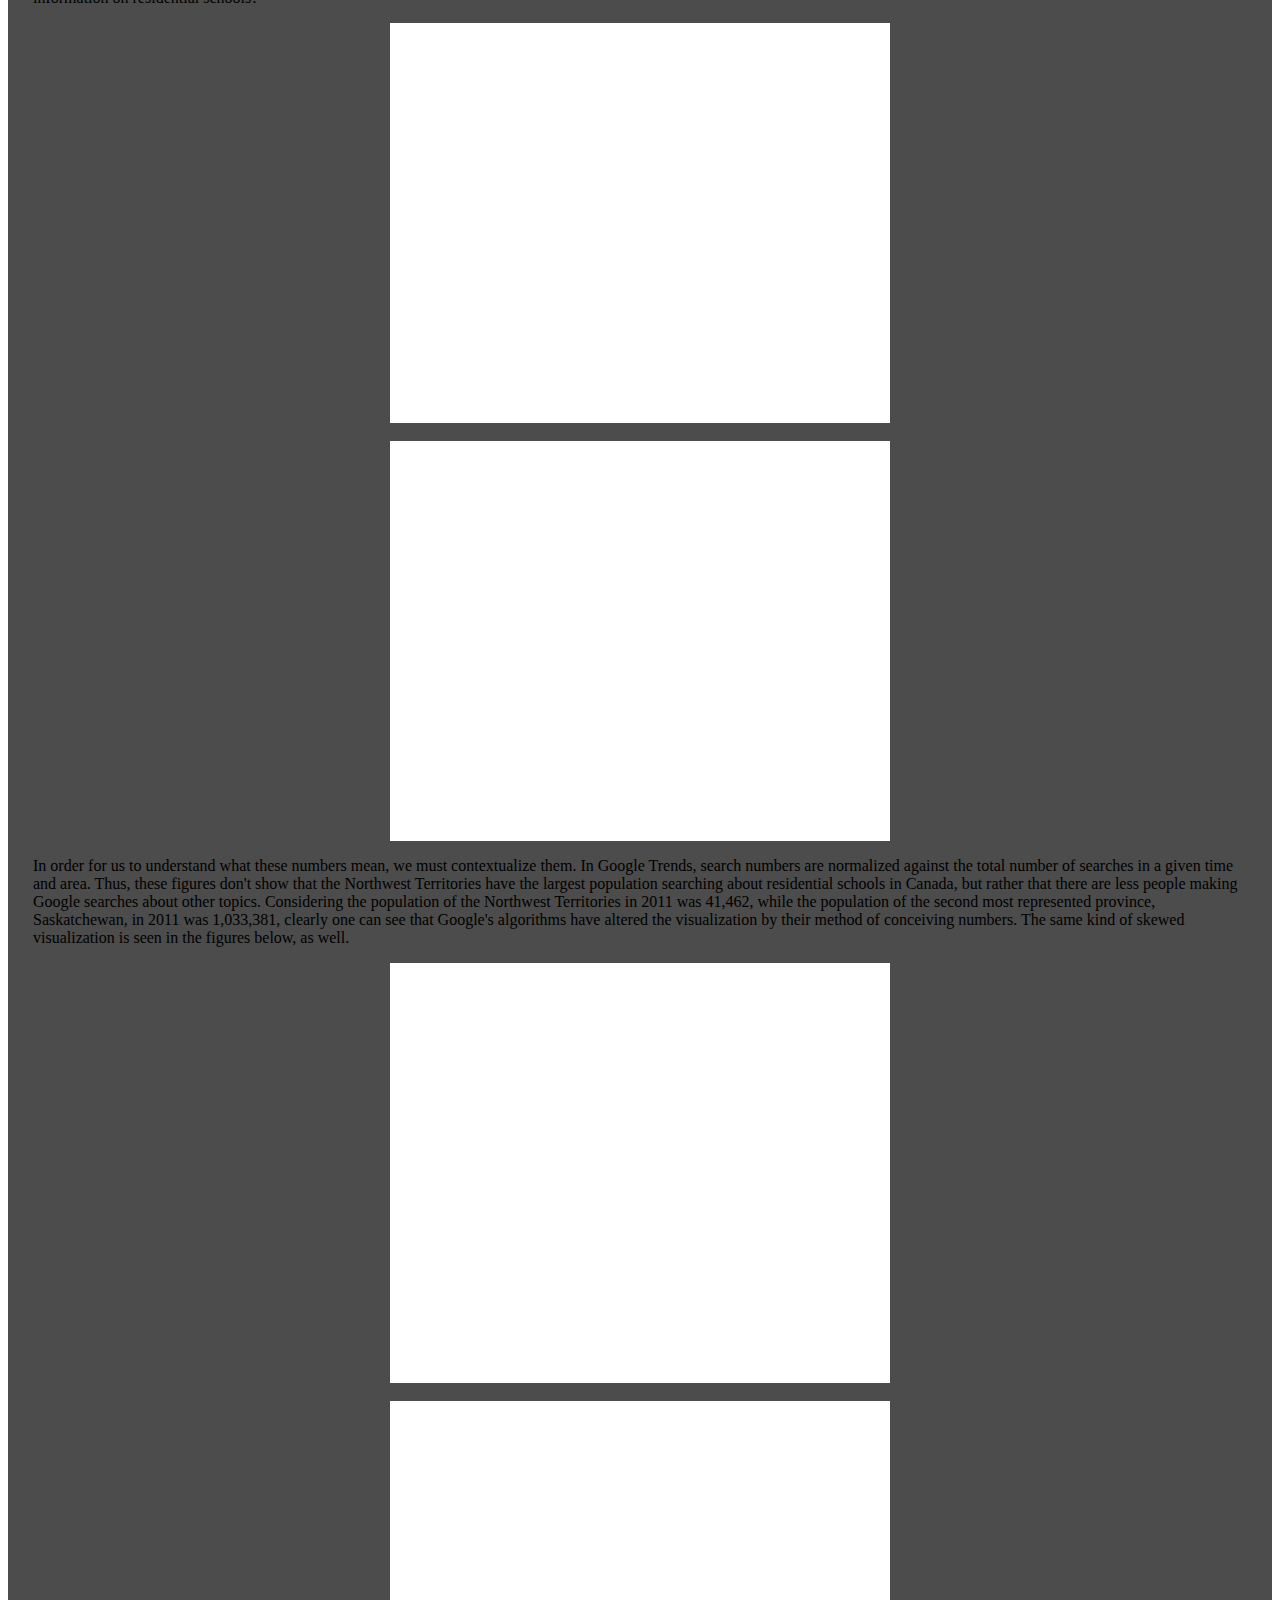
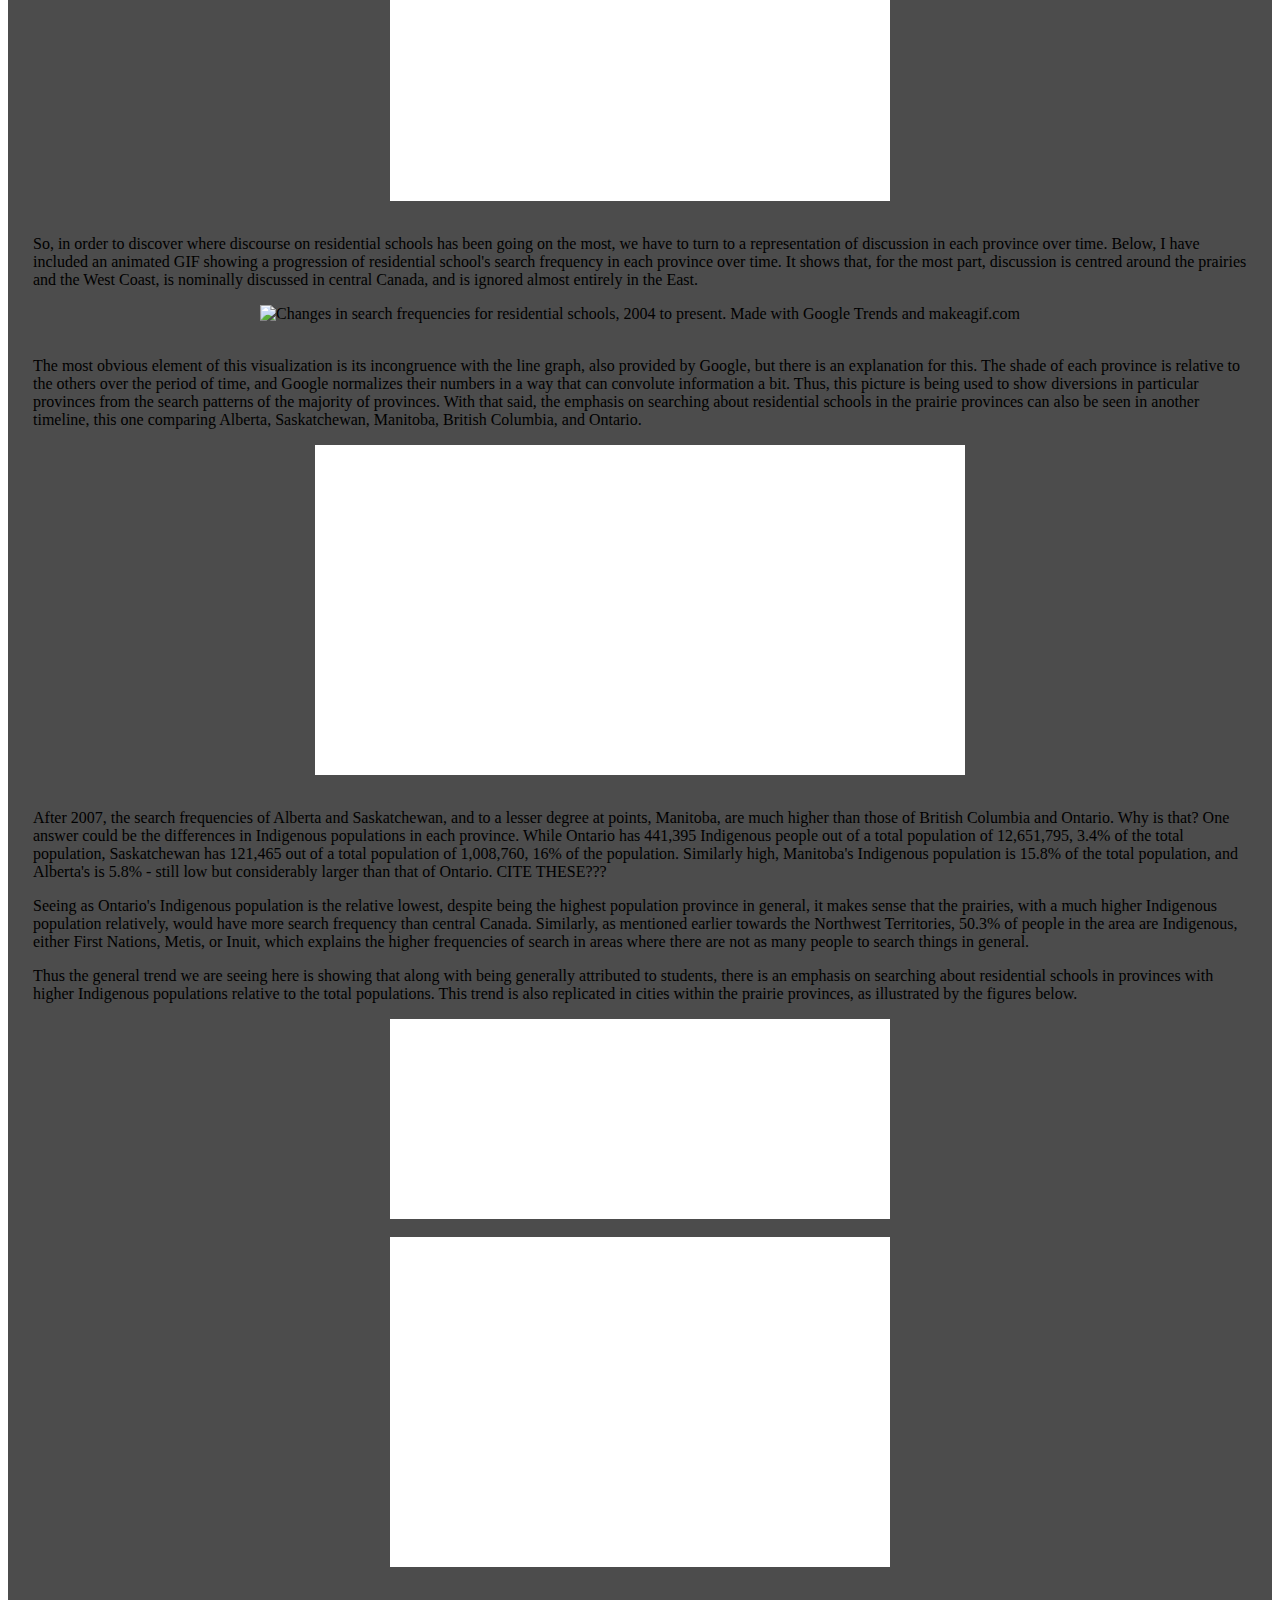
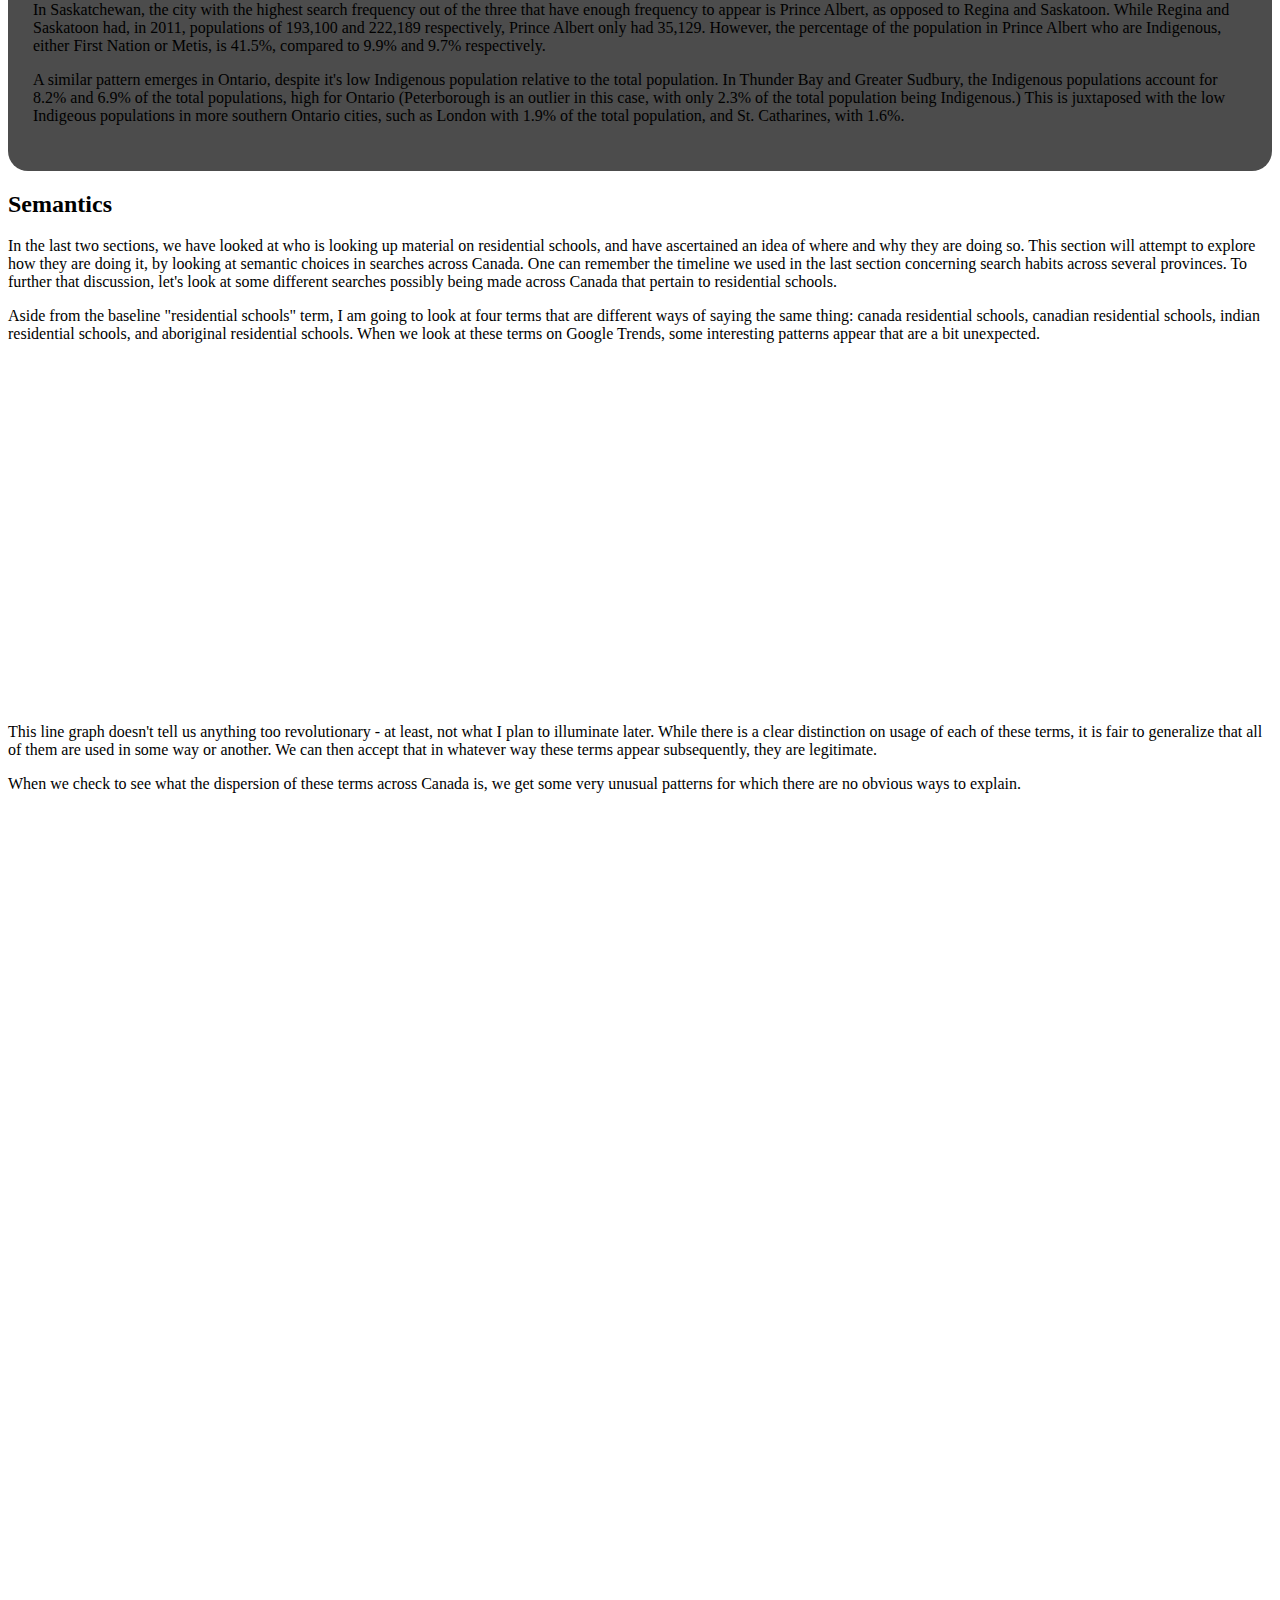
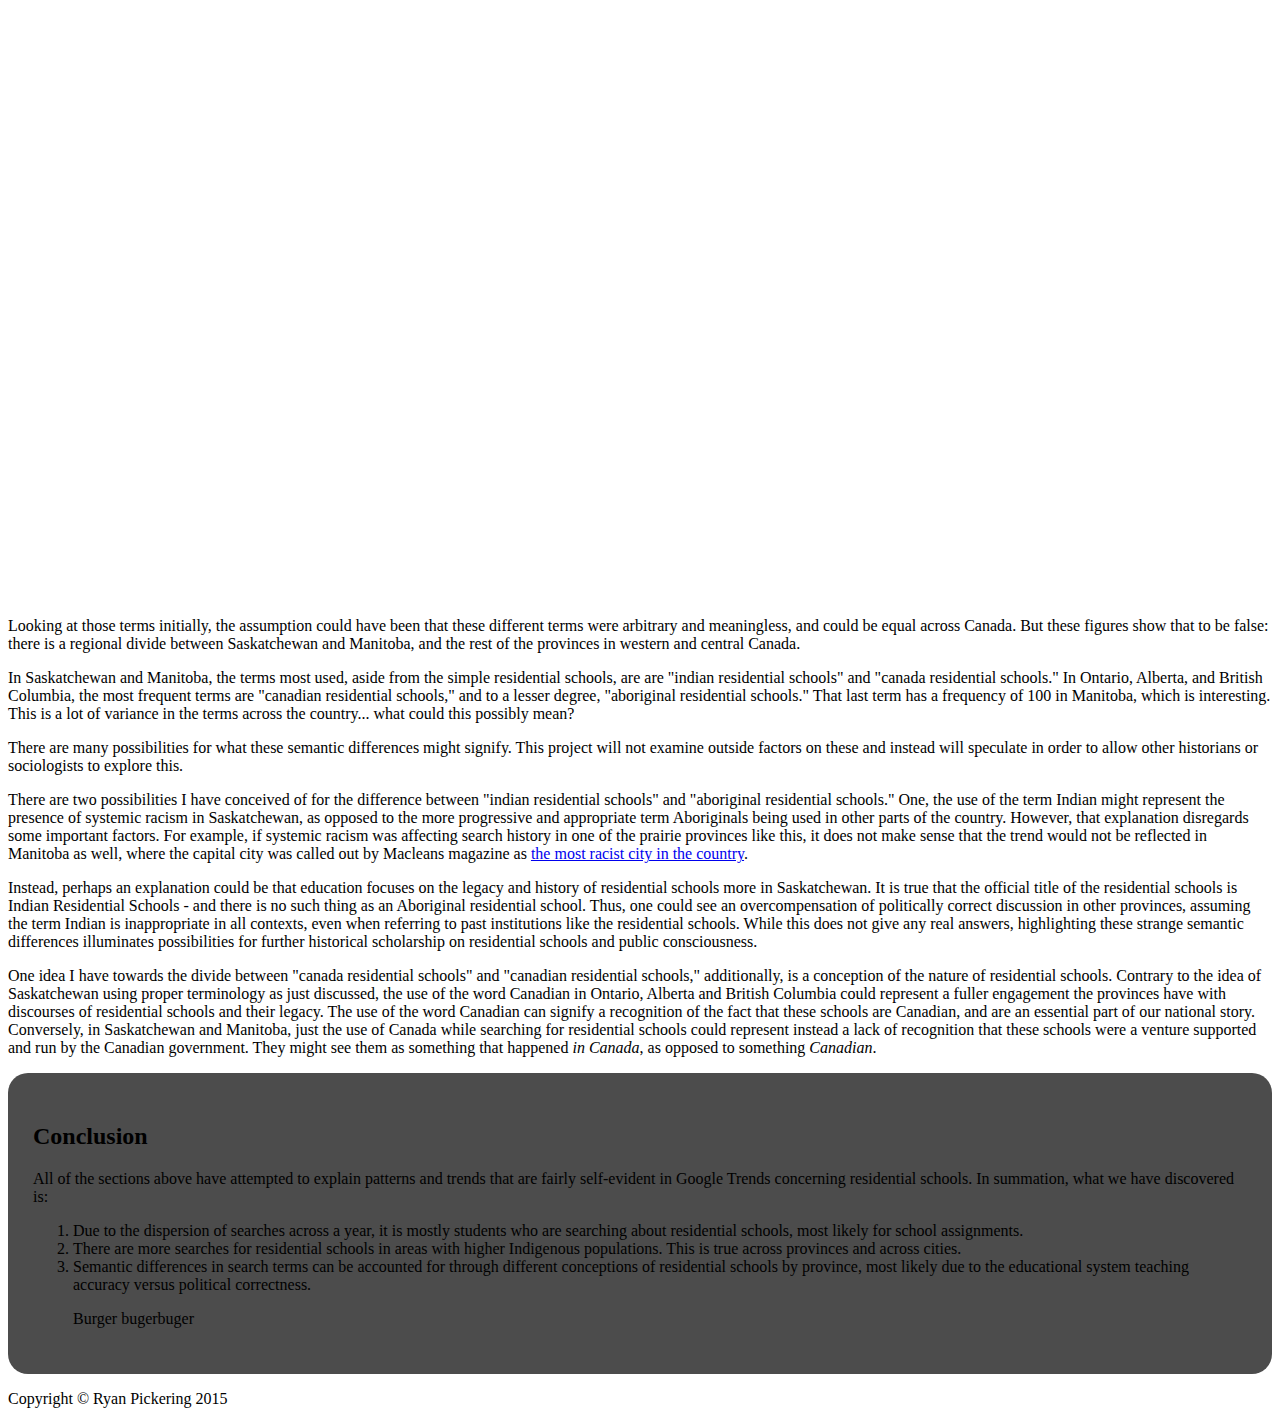
==== commit 935fb154: "Update index.html" ====
--- a/startbootstrap-grayscale-1.0.3/index.html
+++ b/startbootstrap-grayscale-1.0.3/index.html
@@ -99,7 +99,9 @@
         <div class="row">
             <div class="col-lg-8 col-lg-offset-2">
                 <h2>Introduction</h2>
-                <p>Eat my butt!!!</p>
+                <p>The Indian residential school system is one of the most heinous parts of Canada's history and is an ongoing injustice for Indigenous people across Canada. While a government apology and ongoing Truth and Reconciliation Commission have begun to heal the wounds that began over one hundred years ago, Canada still has a lot to answer for and reflect upon. When considering the attempted cultural genocide of Canadian Indigenous people throughout the 20th century through residential school, there is never a time to stop considering this. </p>
+<p>This project grew out of a desire to discover how people were thinking about the residential schools in the last several years, with developments like Stephen Harper's apology in 2008 and the ongoing Truth and Reconciliation Commission. I wanted to learn if Canadians were considering the legacy of residential schools or if it was being ignored in the everyday experiences of Canadians. I have not uncovered any objective answers, but what I have discovered is illuminating nonetheless.</p>
+<p>Through analyzing search patterns on Google Trends about residential schools, I believe I have uncovered some interesting patterns and trends in how people use Google, the most prevalent search engine of the Internet, to look for knowledge about residential schools. By looking at when searching is going on, where it is happening, and how residential schools are being searched, I believe that I have discovered who is searching for residential schools primarily and why. Trends that seem both obvious and unusual are viewable, and indeed there are some trends that I am unable to understand, and hopefully another historian can discover further patterns and trends about residential schools and the general population.</p>
             </div>
         </div>
     </section>
@@ -108,7 +110,7 @@
     <section id="method" class="content-section text-left">
         <div class="row">
             <div class="container">
-                <div class="col-lg-8 col-lg-offset-2" style="background-color:#4C4C4C">
+                <div class="col-lg-8 col-lg-offset-2" style="background-color:#4C4C4C; padding-top: 30px; padding-left: 25px; padding-right: 25px; Padding-bottom: 30px; border-radius: 20px">
                 <h2>Methodology</h2>
                 <p>In beginning to look at the public consciousness of Canada regarding the residential school system, I took to examining Google Trends to see how people search for residential schools. I mainly used the feature that compares search terms over a period of time, as well as comparing frequencies of terms over the provinces and major cities of Canada.</p>
 <p>Google Trends' techniques used to create the numbers that make up their visualizations are complicated, and they do not allow the user to see raw numbers. Instead, their Help section states that "Google Trends analyzes a percentage of Google web searches to determine how many searches have been done for the terms you've entered compared to the total number of Google searches done during that time." <a href="https://support.google.com/trends/answer/4355213?hl=en">(Google, 2015)</a> Additionally, how they normalize their data so that it is usable across large areas is they divide it by the number of total searches. Despite unequal populations in provinces, search frequencies generally mean the same thing due to their being a percentage of searches. However, what is represented as 100 on one of the figures below does not mean that searches on residential schools were the only searches done on Google for that month. Instead, whatever time period or region has the highest relative amount of searches on a topic is represented as 100, and other regions or time periods are represented relative to that 100.</p>
@@ -143,7 +145,7 @@
     <!-- Regions Section -->
     <section id="regions" class="content-section text-left">
         <div class="row">
-            <div class="col-lg-8 col-lg-offset-2">
+            <div class="col-lg-8 col-lg-offset-2" style="background-color:#4C4C4C; padding-top: 30px; padding-left: 25px; padding-right: 25px; Padding-bottom: 30px; border-radius: 20px">
                 <h2>Regions</h2>
                 <p>This next section will discuss where in particular people are searching for information of residential schools, as opposed to when and who. In the previous section, we discovered from patterns in the timeline that the people who were engaging most with residential schools through Google searches were students. Where are these students searching most frequently for information on residential schools?</p>
 
@@ -243,9 +245,15 @@
  <!-- Conclusion -->
     <section id="conclusion" class="container content-section text-left">
         <div class="row">
-            <div class="col-lg-8 col-lg-offset-2">
+            <div class="col-lg-8 col-lg-offset-2" style="background-color:#4C4C4C; padding-top: 30px; padding-left: 25px; padding-right: 25px; Padding-bottom: 30px; border-radius: 20px">
                 <h2>Conclusion</h2>
-                <p>This is where the conclusion will go.</p>
+                <p>All of the sections above have attempted to explain patterns and trends that are fairly self-evident in Google Trends concerning residential schools. In summation, what we have discovered is:</p>
+<ol>
+<li>Due to the dispersion of searches across a year, it is mostly students who are searching about residential schools, most likely for school assignments.</li>
+<li>There are more searches for residential schools in areas with higher Indigenous populations. This is true across provinces and across cities.</li>
+<li>Semantic differences in search terms can be accounted for through different conceptions of residential schools by province, most likely due to the educational system teaching accuracy versus political correctness.</li>
+<p>Burger bugerbuger
+</p>
             </div>
         </div>
     </section>
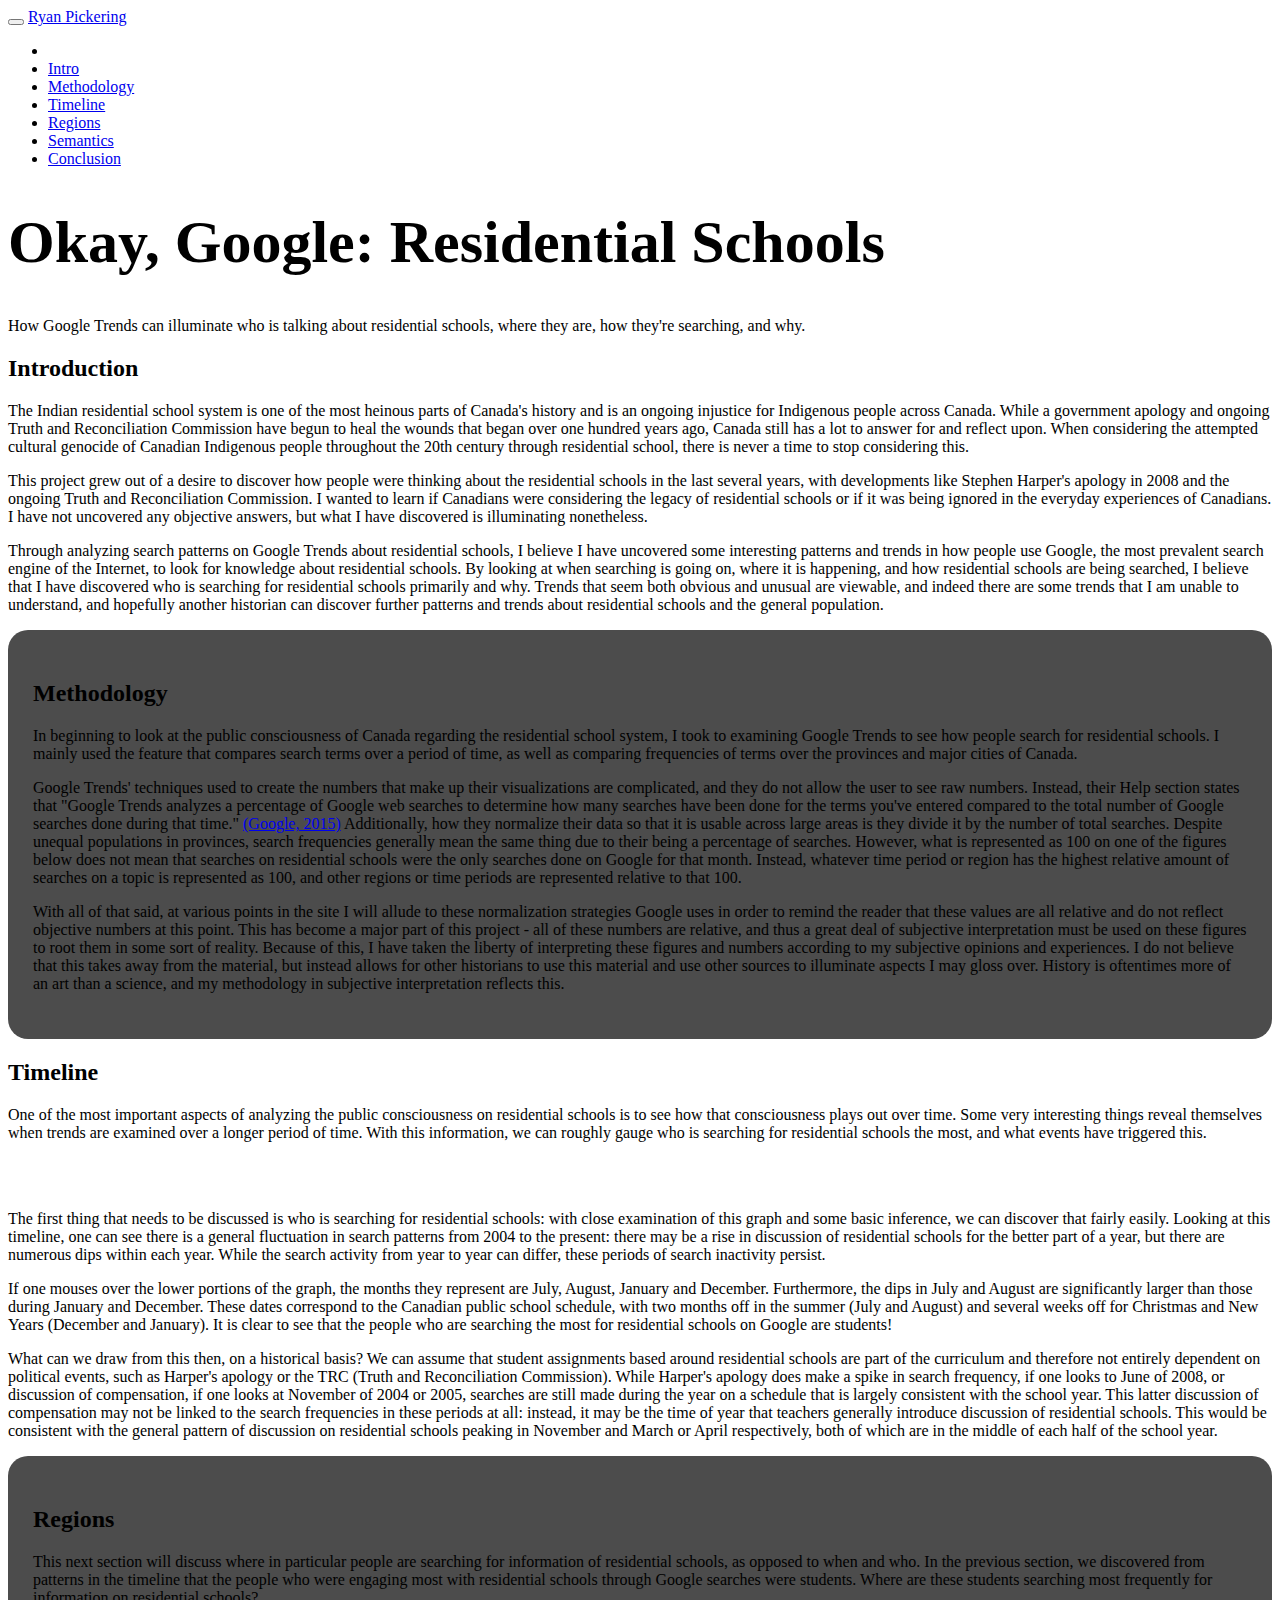
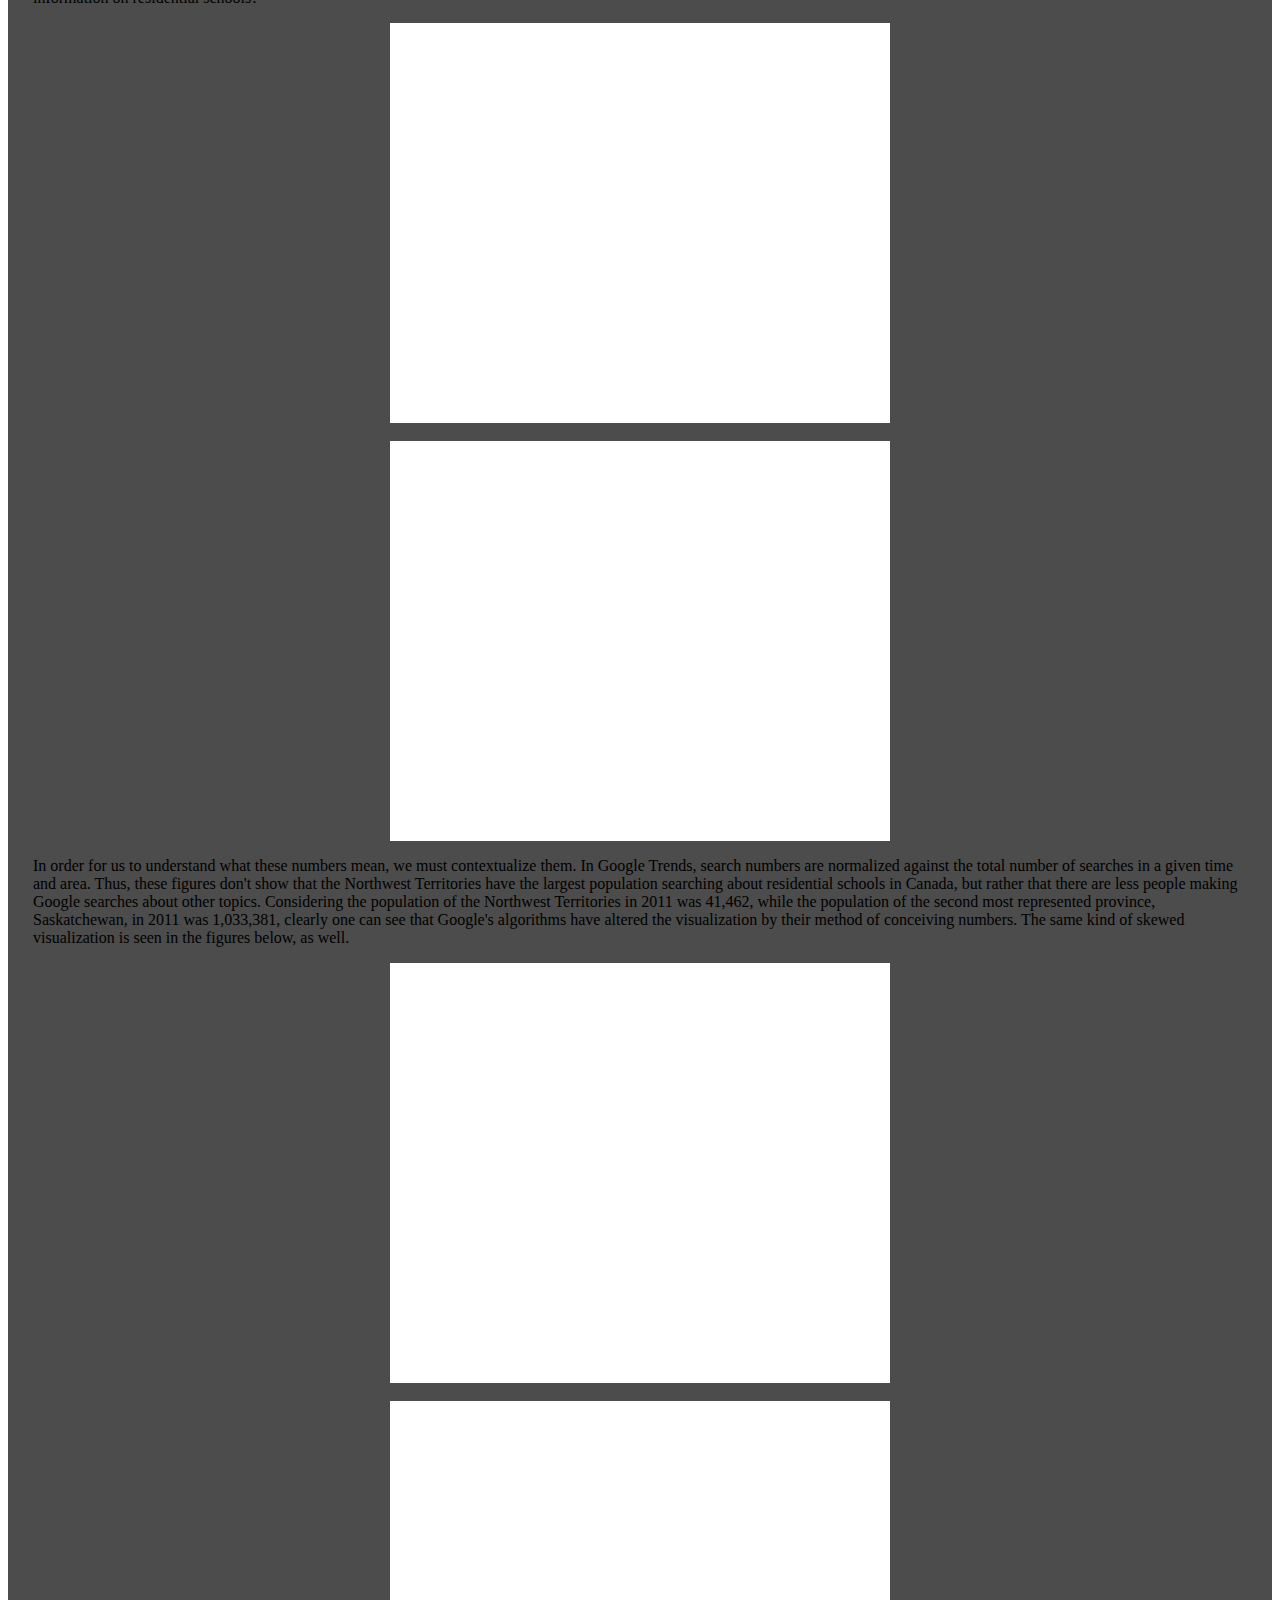
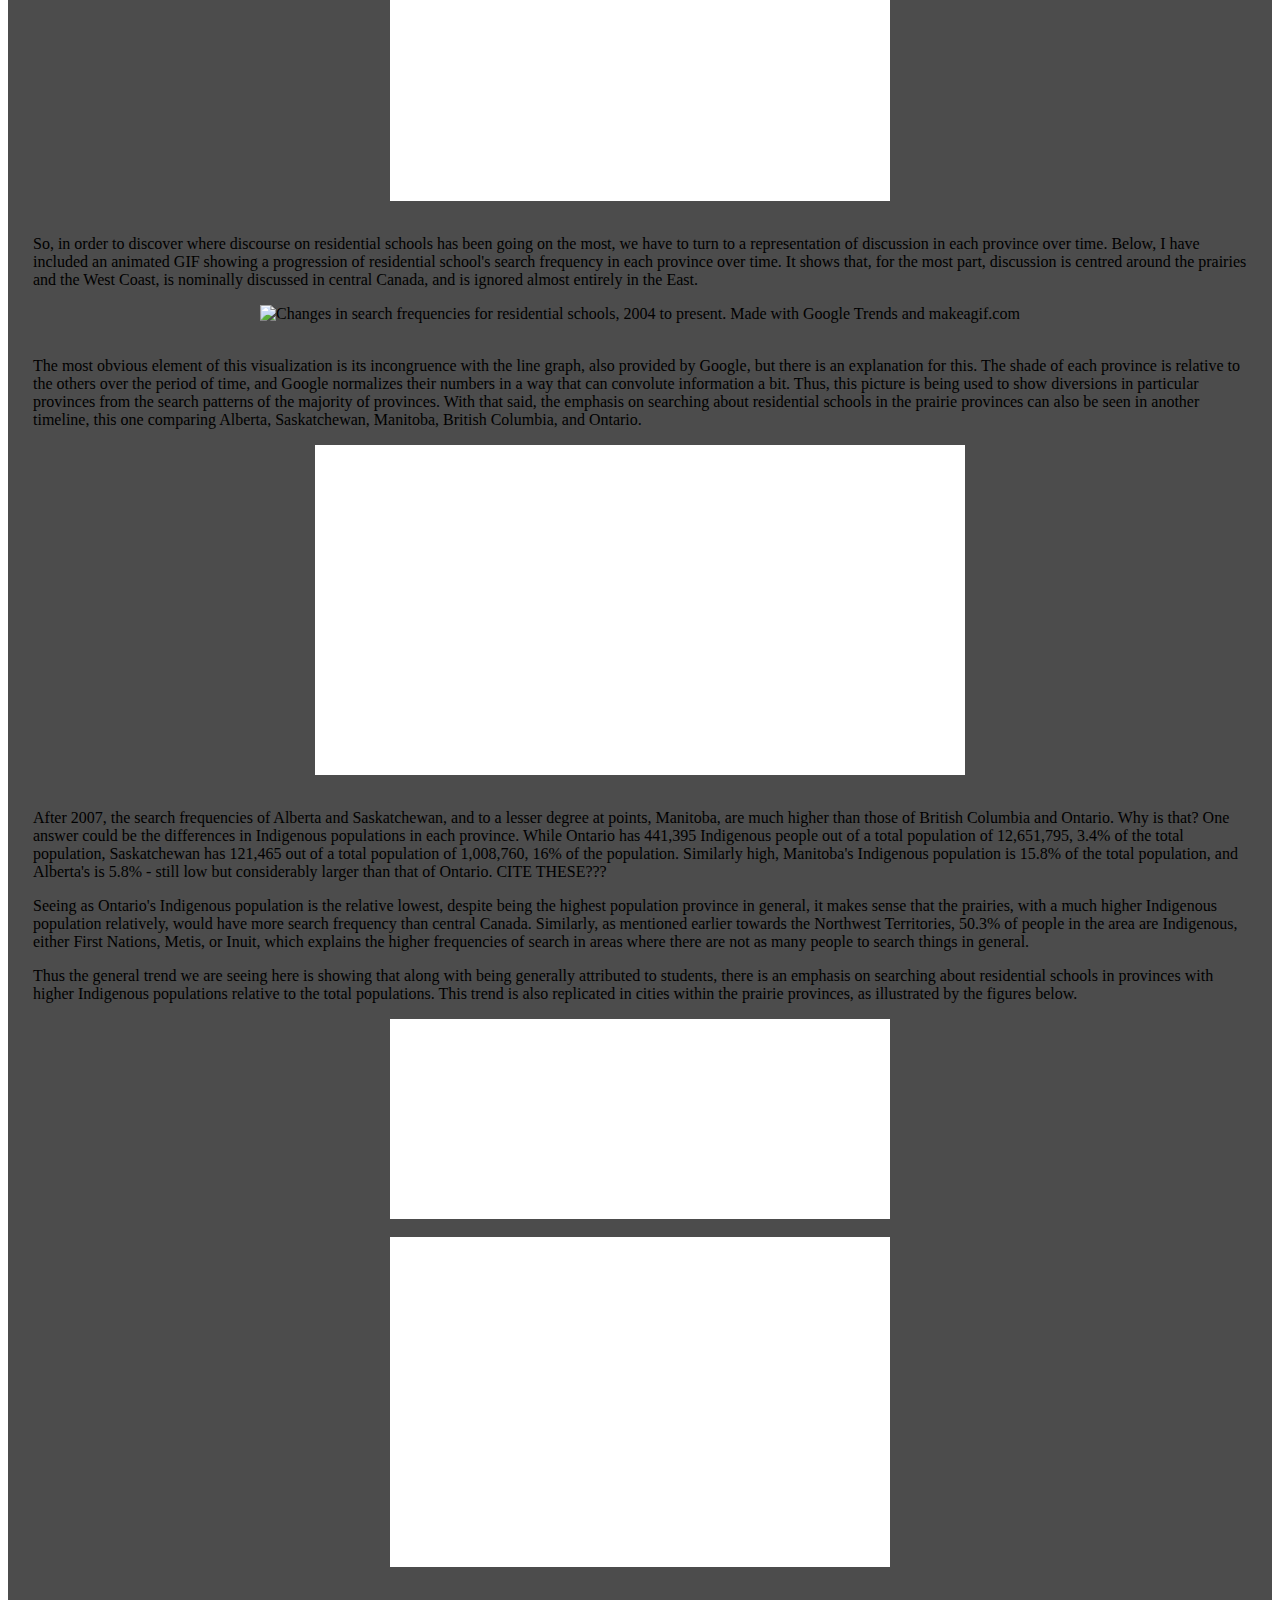
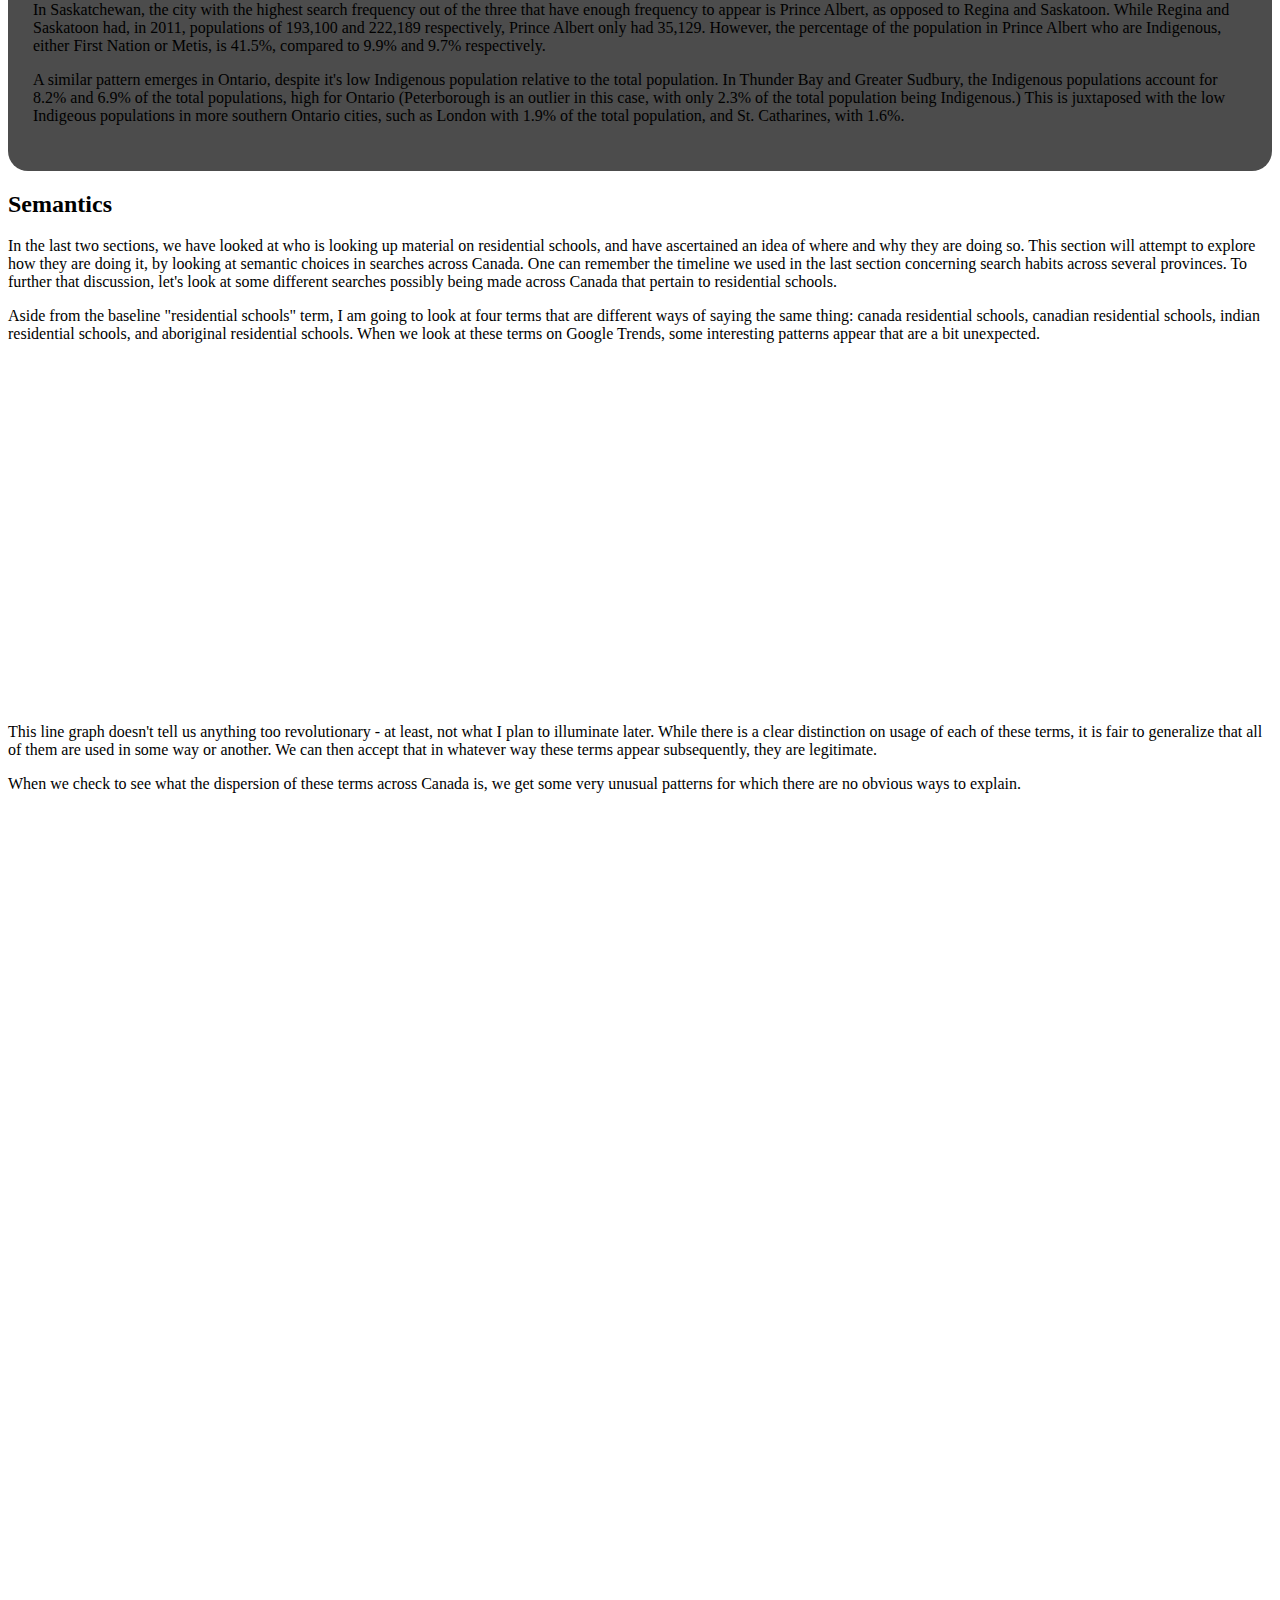
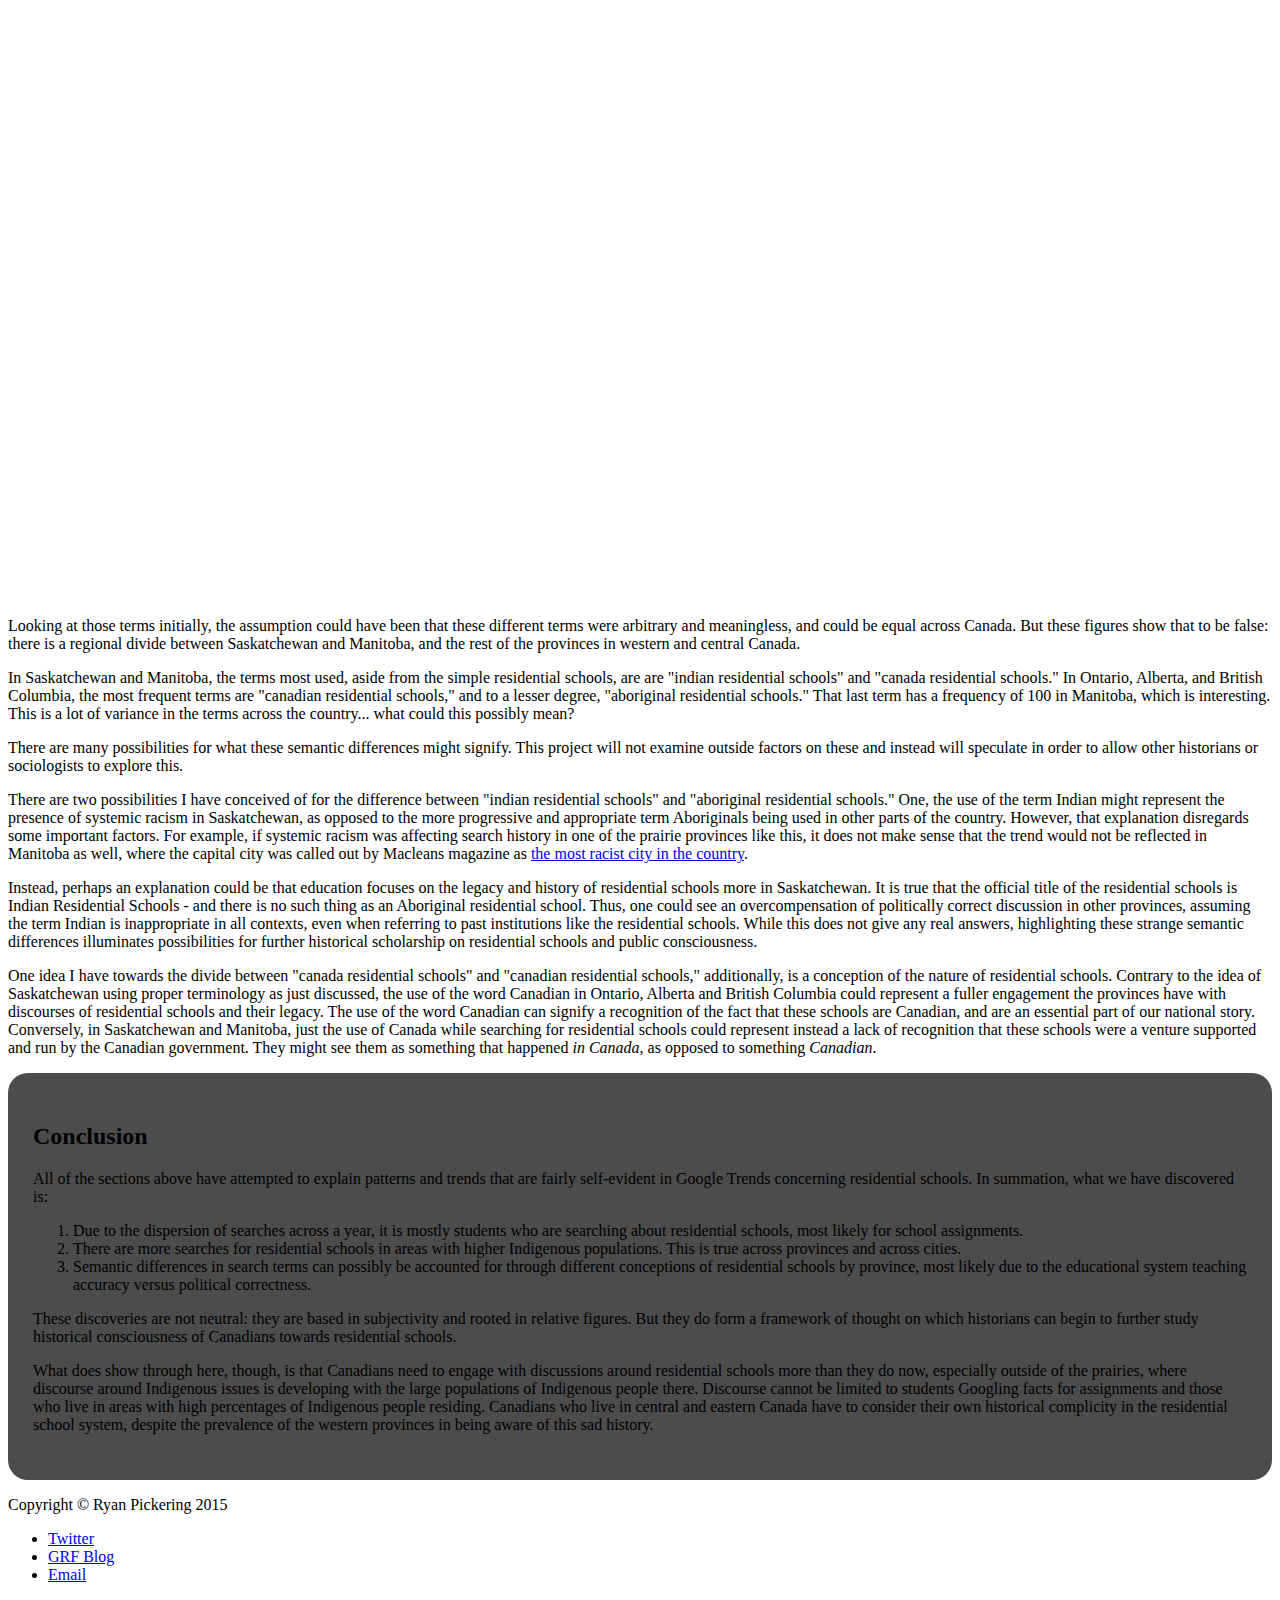
==== commit ca43a090: "Update index.html" ====
--- a/startbootstrap-grayscale-1.0.3/index.html
+++ b/startbootstrap-grayscale-1.0.3/index.html
@@ -248,11 +248,13 @@
             <div class="col-lg-8 col-lg-offset-2" style="background-color:#4C4C4C; padding-top: 30px; padding-left: 25px; padding-right: 25px; Padding-bottom: 30px; border-radius: 20px">
                 <h2>Conclusion</h2>
                 <p>All of the sections above have attempted to explain patterns and trends that are fairly self-evident in Google Trends concerning residential schools. In summation, what we have discovered is:</p>
-<ol>
+<ol style="font-size:16px">
 <li>Due to the dispersion of searches across a year, it is mostly students who are searching about residential schools, most likely for school assignments.</li>
 <li>There are more searches for residential schools in areas with higher Indigenous populations. This is true across provinces and across cities.</li>
-<li>Semantic differences in search terms can be accounted for through different conceptions of residential schools by province, most likely due to the educational system teaching accuracy versus political correctness.</li>
-<p>Burger bugerbuger
+<li>Semantic differences in search terms can possibly be accounted for through different conceptions of residential schools by province, most likely due to the educational system teaching accuracy versus political correctness.</li>
+</ol>
+<p>These discoveries are not neutral: they are based in subjectivity and rooted in relative figures. But they do form a framework of thought on which historians can begin to further study historical consciousness of Canadians towards residential schools. </p>
+<p>What does show through here, though, is that Canadians need to engage with discussions around residential schools more than they do now, especially outside of the prairies, where discourse around Indigenous issues is developing with the large populations of Indigenous people there. Discourse cannot be limited to students Googling facts for assignments and those who live in areas with high percentages of Indigenous people residing. Canadians who live in central and eastern Canada have to consider their own historical complicity in the residential school system, despite the prevalence of the western provinces in being aware of this sad history.
 </p>
             </div>
         </div>
@@ -262,6 +264,15 @@
     <footer>
         <div class="container text-center">
             <p>Copyright &copy; Ryan Pickering 2015</p>
+<ul class="list-inline banner-social-buttons">
+                    <li>
+                        <a href="https://twitter.com/rapickering" class="btn btn-default btn-lg"><i class="fa fa-twitter fa-fw"></i> <span class="network-name">Twitter</span></a>
+                    </li>
+                    <li>
+                        <a href="http://ryanpickering.github.io/researchfellowship2015" class="btn btn-default btn-lg"><i class="fa fa-github fa-fw"></i> <span class="network-name">GRF Blog</span></a>
+                    </li>
+                    <li>
+                        <a href="mailto:RyanPickering@carleton.ca" class="btn btn-default btn-lg"><i class="fa fa-google-plus fa-fw"></i> <span class="network-name">Email</span></a>
         </div>
     </footer>
 
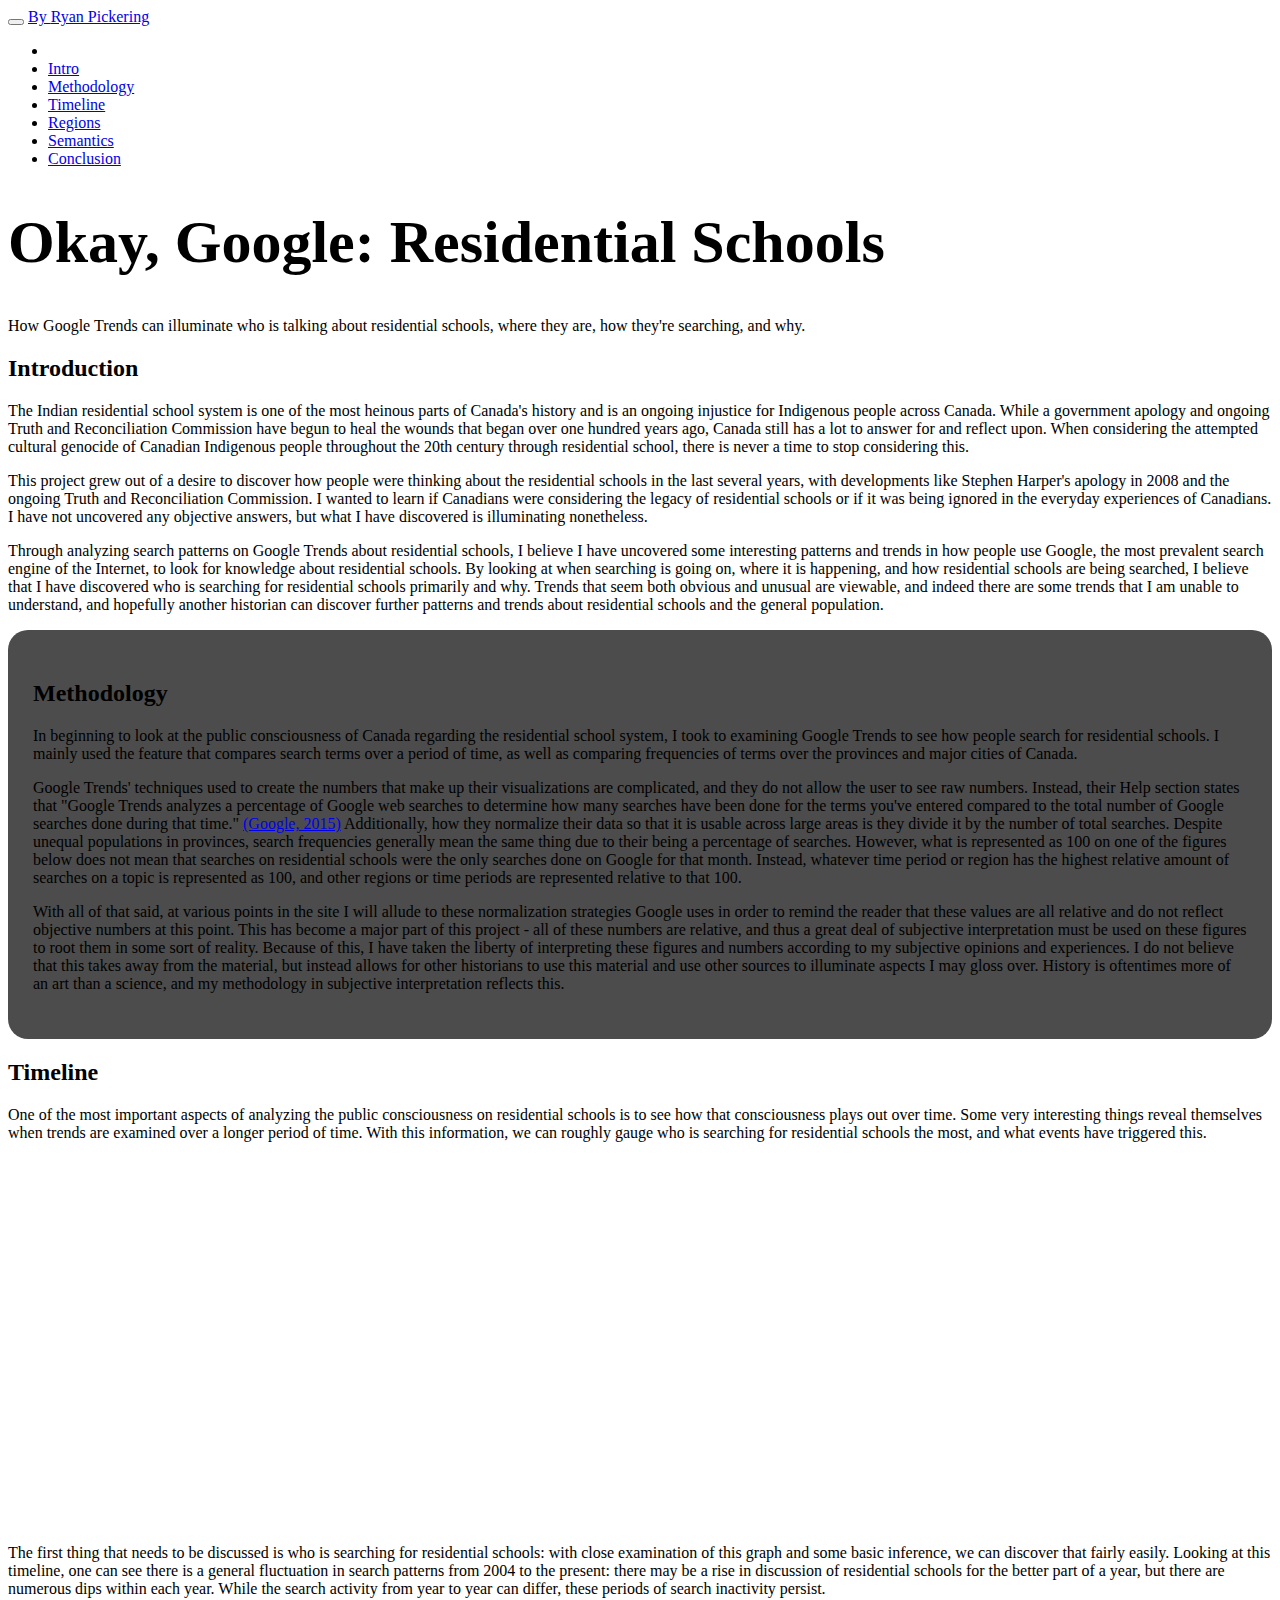
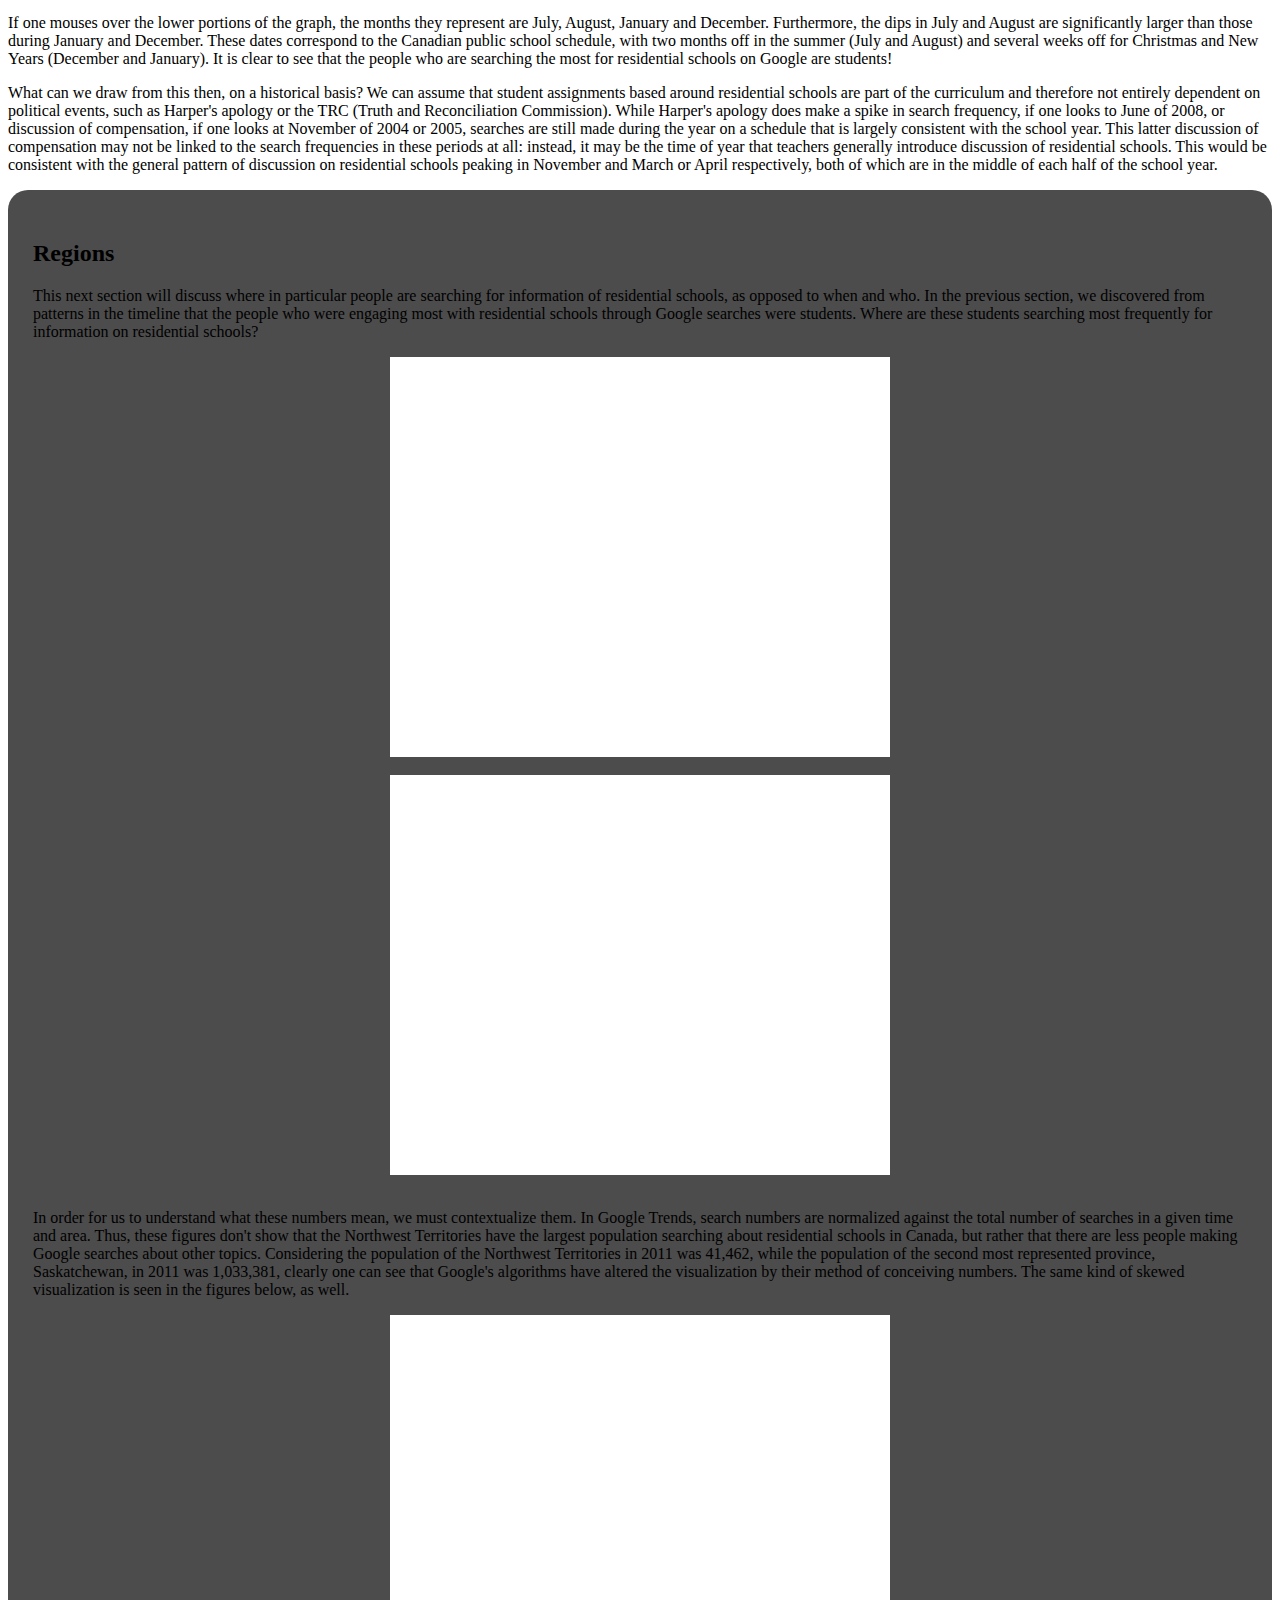
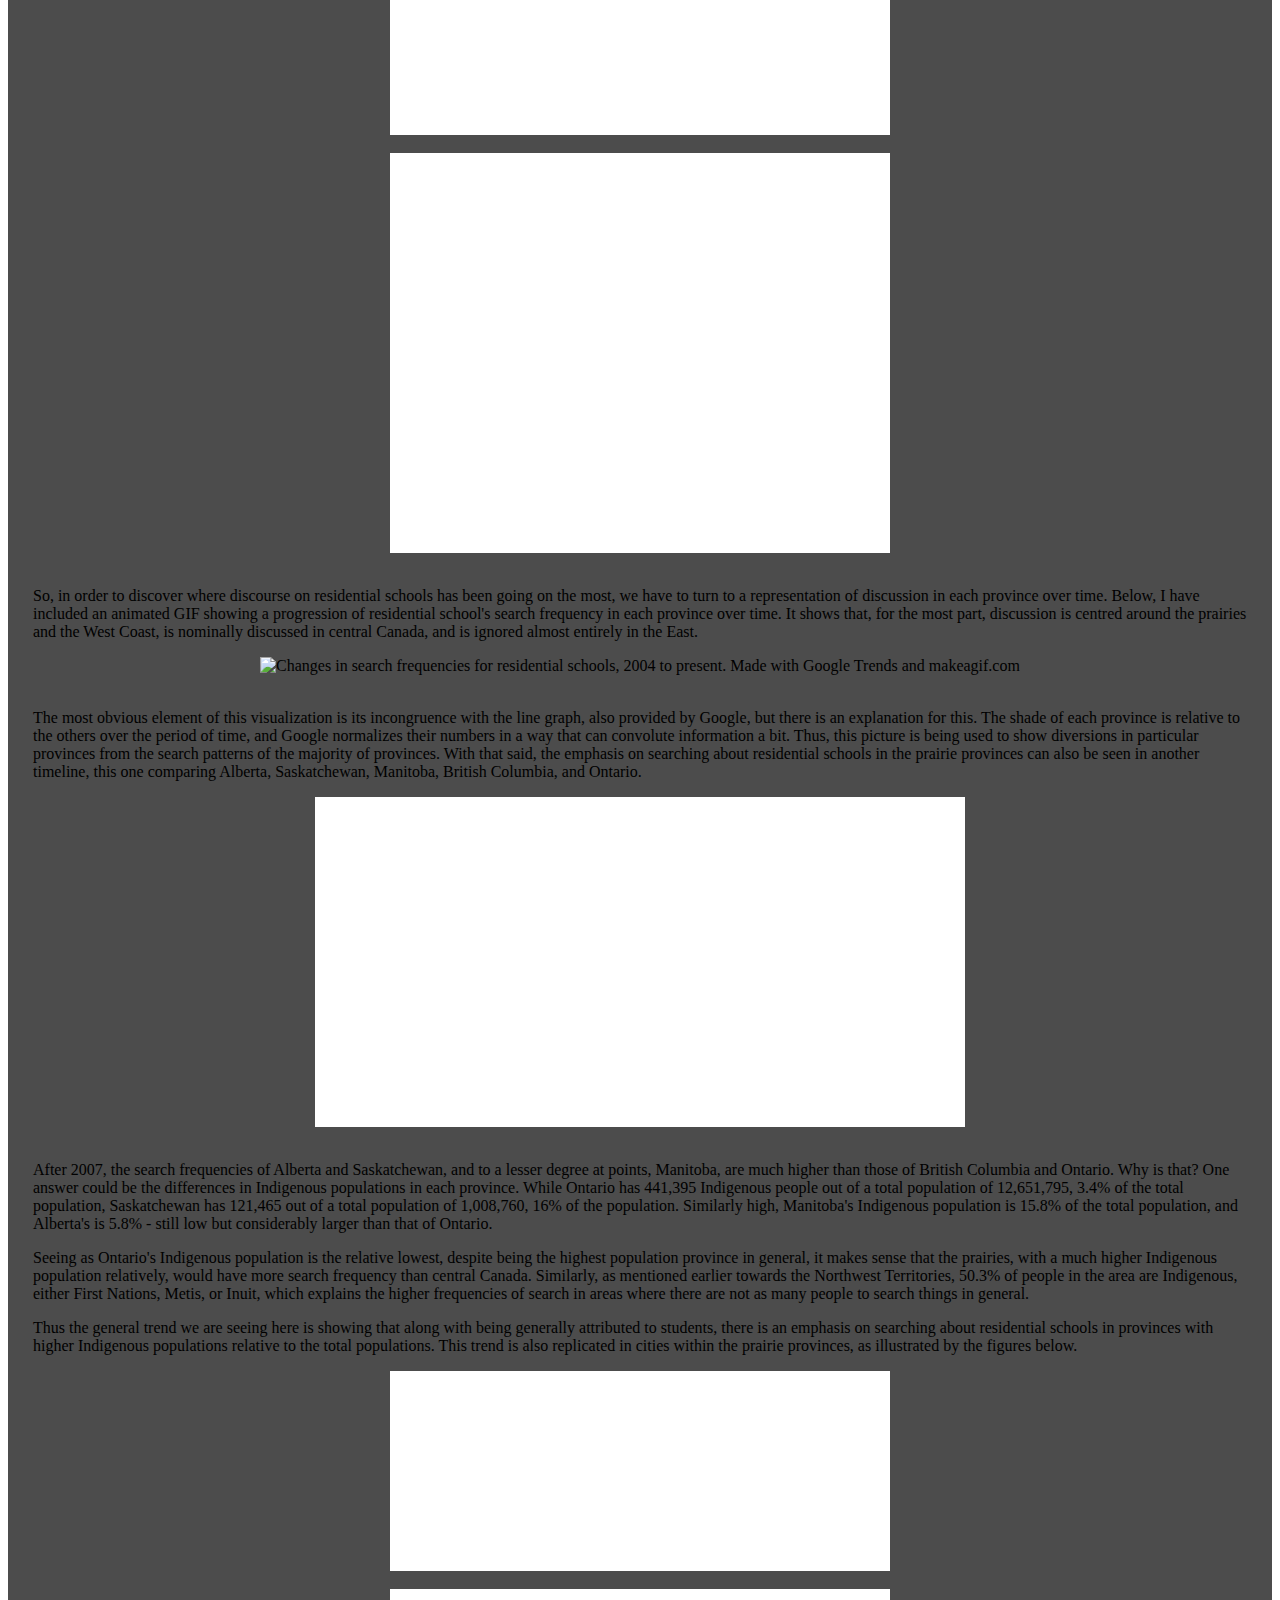
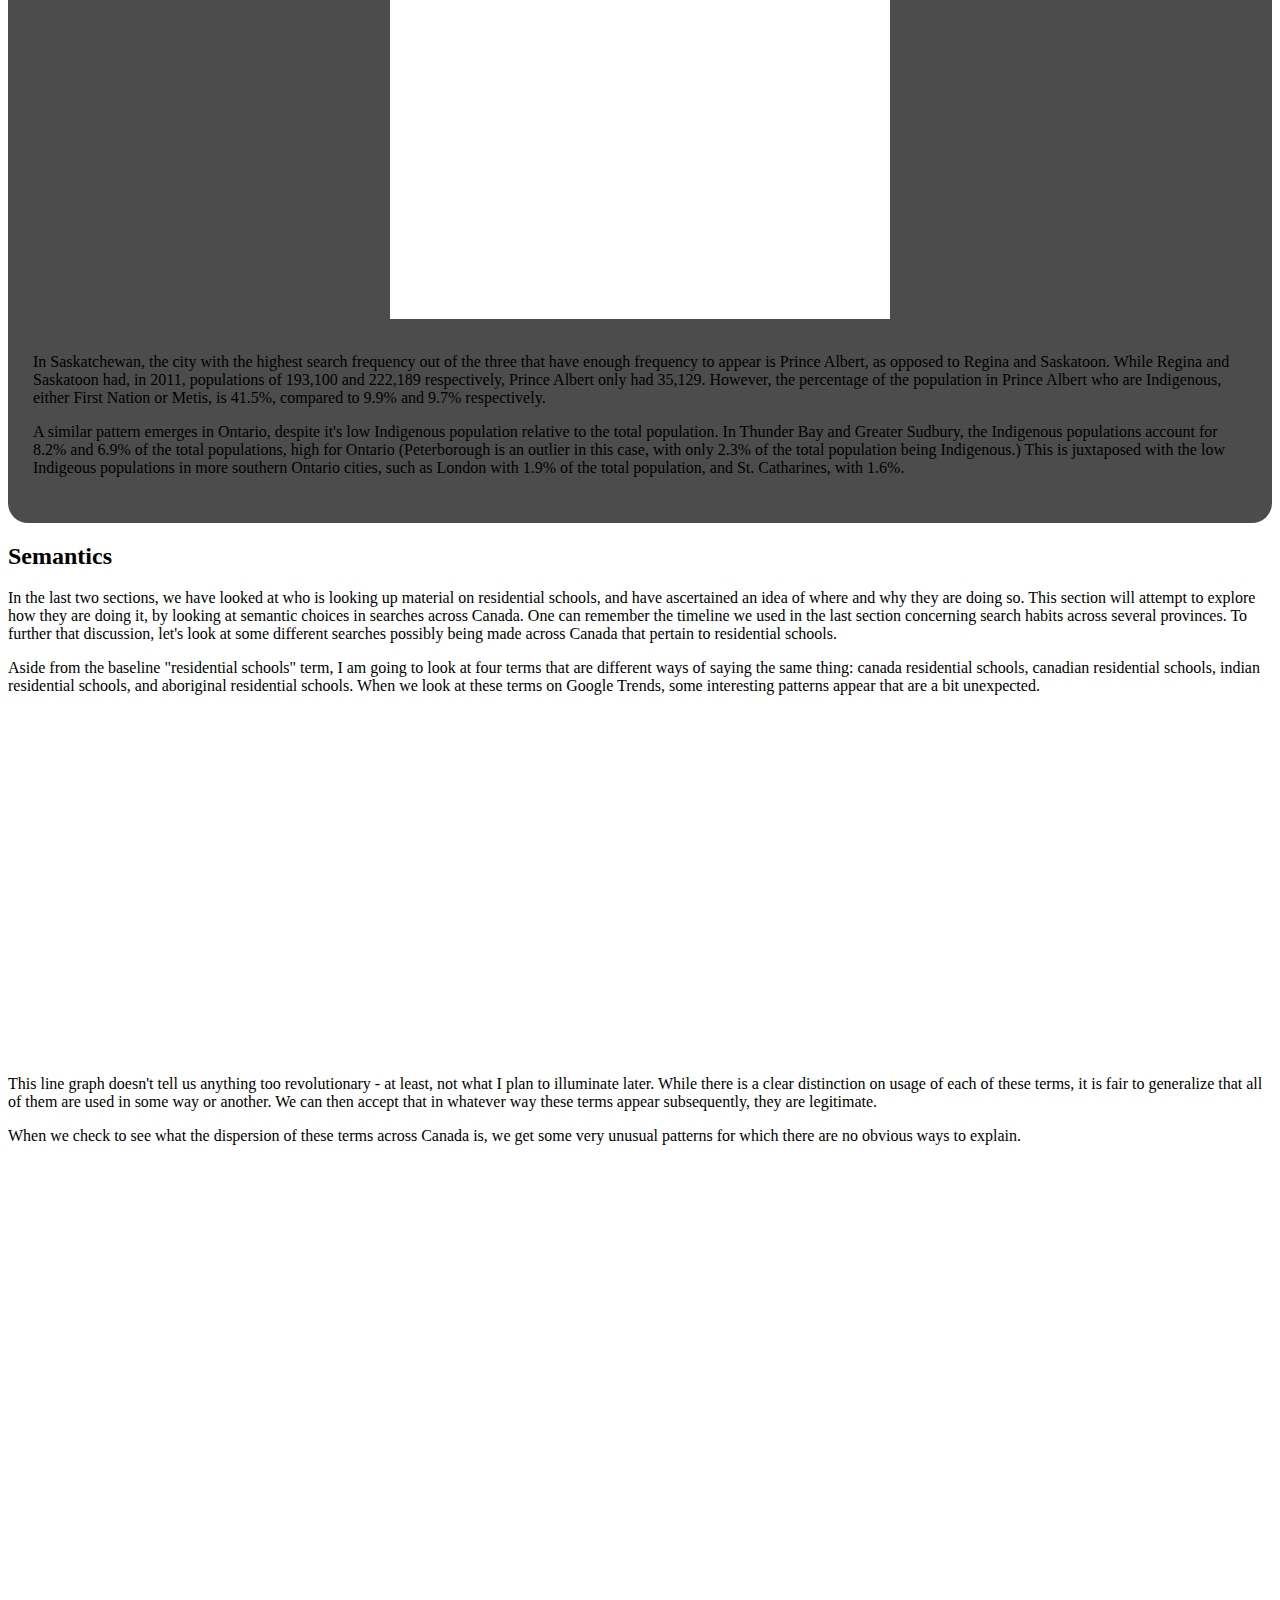
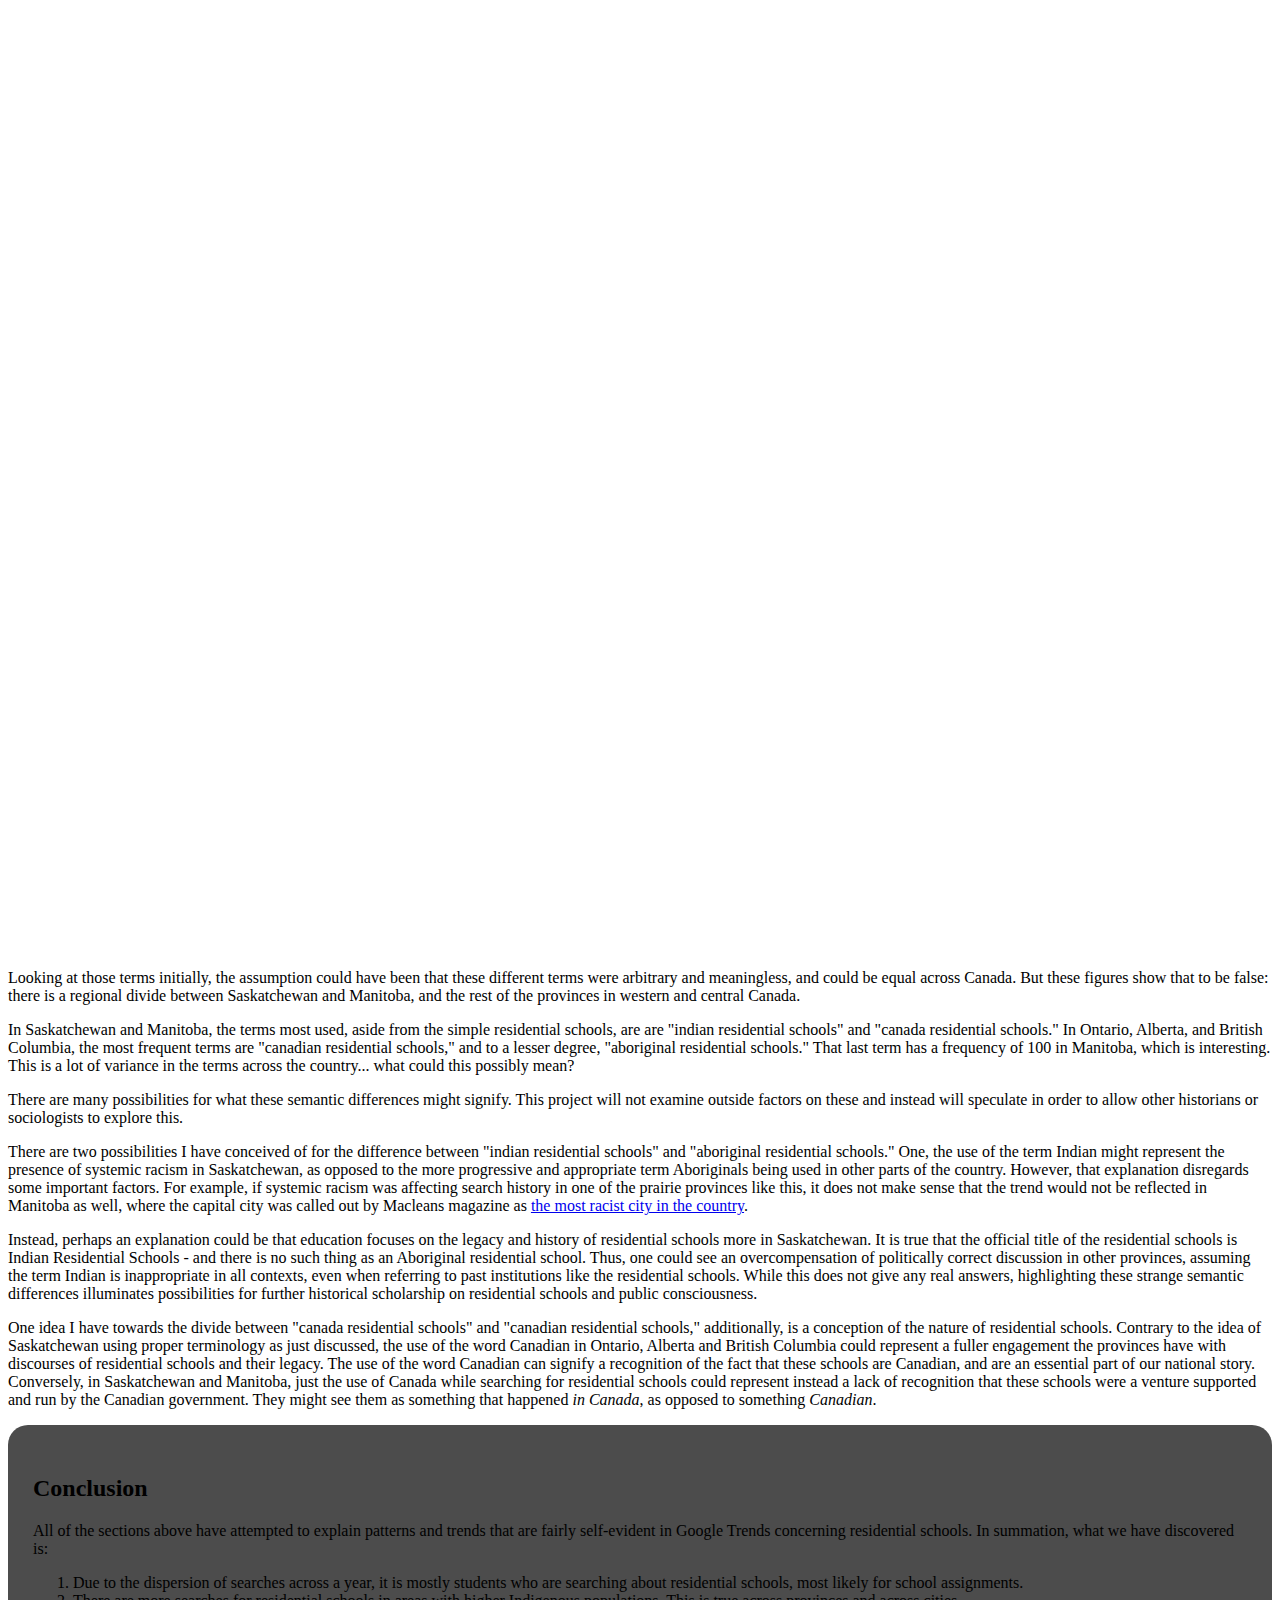
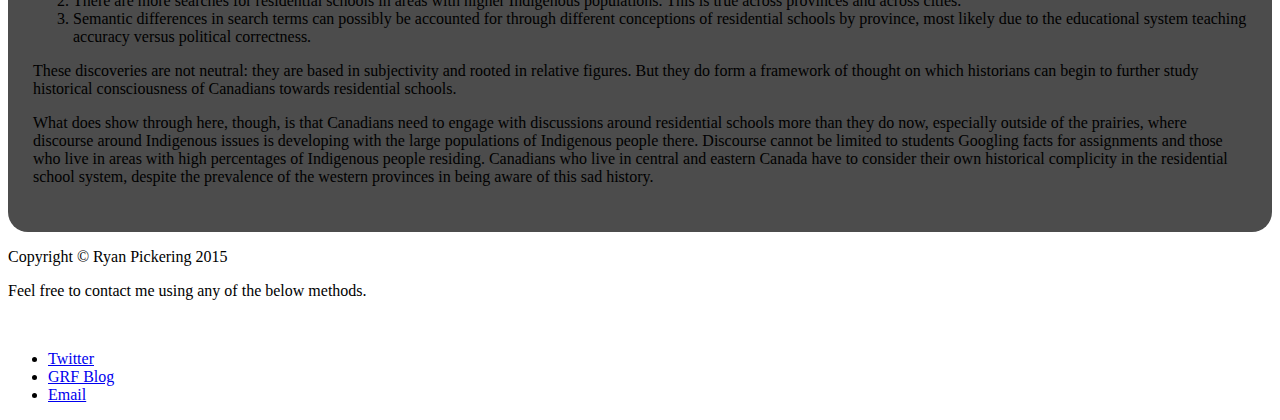
==== commit ca3bd531: "Update index.html" ====
--- a/startbootstrap-grayscale-1.0.3/index.html
+++ b/startbootstrap-grayscale-1.0.3/index.html
@@ -41,7 +41,7 @@
                     <i class="fa fa-bars"></i>
                 </button>
                 <a class="navbar-brand page-scroll" href="#page-top">
-                    <i class="fa fa-play-circle"></i><span class="light">Ryan Pickering</span>
+                    <i class="fa fa-play-circle"></i><span class="light">By </span>Ryan Pickering
                 </a>
             </div>
 
@@ -129,8 +129,7 @@
                     <P>One of the most important aspects of analyzing the public consciousness on residential schools is to see how that consciousness plays out over time. Some very interesting things reveal themselves when trends are examined over a longer period of time. With this information, we can roughly gauge who is searching for residential schools the most, and what events have triggered this.</P><br>
   <center>
     <div style="width:600px; background-color:white">
-        <script type="text/javascript" style="text-align:center" src="//www.google.ca/trends/embed.js?hl=en-US&geo=CA&q=residential+schools&cmpt=q&tz&content=1&cid=TIMESERIES_GRAPH_0&export=5&w=600&h=330">
-        </script>
+        <iframe scrolling="no" style="border:none;" width="640" height="330" src="http://www.google.com/trends/fetchComponent?hl=en-US&geo=CA&q=residential-schools&cmpt=q&tz&content=1&cid=TIMESERIES_GRAPH_0&export=5&w=600&h=330"></iframe>
     </div>
   </center>
   <br>
@@ -160,7 +159,7 @@
             </script>
         </div>        
     </center>
-
+<br>
 <p>In order for us to understand what these numbers mean, we must contextualize them. In Google Trends, search numbers are normalized against the total number of searches in a given time and area. Thus, these figures don't show that the Northwest Territories have the largest population searching about residential schools in Canada, but rather that there are less people making Google searches about other topics. Considering the population of the Northwest Territories in 2011 was 41,462, while the population of the second most represented province, Saskatchewan, in 2011 was 1,033,381, clearly one can see that Google's algorithms have altered the visualization by their method of conceiving numbers. The same kind of skewed visualization is seen in the figures below, as well.</p>
   <center>
   <div style="width:500px; height:420px; background-color:white">
@@ -181,7 +180,7 @@
         <script type="text/javascript" src="//www.google.ca/trends/embed.js?hl=en-US&q=residential+schools&geo=CA-ON,+CA-SK,+CA-AB,+CA-MB,+CA-BC&cmpt=geo&tz&tz&content=1&cid=TIMESERIES_GRAPH_0&export=5&w=650&h=330">
             
         </script></div></center><br>
-<p>After 2007, the search frequencies of Alberta and Saskatchewan, and to a lesser degree at points, Manitoba, are much higher than those of British Columbia and Ontario. Why is that? One answer could be the differences in Indigenous populations in each province. While Ontario has 441,395 Indigenous people out of a total population of 12,651,795, 3.4% of the total population, Saskatchewan has 121,465 out of a total population of 1,008,760,  16% of the population. Similarly high, Manitoba's Indigenous population is 15.8% of the total population, and Alberta's is 5.8% - still low but considerably larger than that of Ontario. CITE THESE???</p>
+<p>After 2007, the search frequencies of Alberta and Saskatchewan, and to a lesser degree at points, Manitoba, are much higher than those of British Columbia and Ontario. Why is that? One answer could be the differences in Indigenous populations in each province. While Ontario has 441,395 Indigenous people out of a total population of 12,651,795, 3.4% of the total population, Saskatchewan has 121,465 out of a total population of 1,008,760,  16% of the population. Similarly high, Manitoba's Indigenous population is 15.8% of the total population, and Alberta's is 5.8% - still low but considerably larger than that of Ontario.</p>
  <p>Seeing as Ontario's Indigenous population is the relative lowest, despite being the highest population province in general, it makes sense that the prairies, with a much higher Indigenous population relatively, would have more search frequency than central Canada. Similarly, as mentioned earlier towards the Northwest Territories, 50.3% of people in the area are Indigenous, either First Nations, Metis, or Inuit, which explains the higher frequencies of search in areas where there are not as many people to search things in general.</p>
 <p>Thus the general trend we are seeing here is showing that along with being generally attributed to students, there is an emphasis on searching about residential schools in provinces with higher Indigenous populations relative to the total populations. This trend is also replicated in cities within the prairie provinces, as illustrated by the figures below.</p>
 <center>
@@ -264,6 +263,7 @@
     <footer>
         <div class="container text-center">
             <p>Copyright &copy; Ryan Pickering 2015</p>
+            <p>Feel free to contact me using any of the below methods.</p><br>
 <ul class="list-inline banner-social-buttons">
                     <li>
                         <a href="https://twitter.com/rapickering" class="btn btn-default btn-lg"><i class="fa fa-twitter fa-fw"></i> <span class="network-name">Twitter</span></a>
